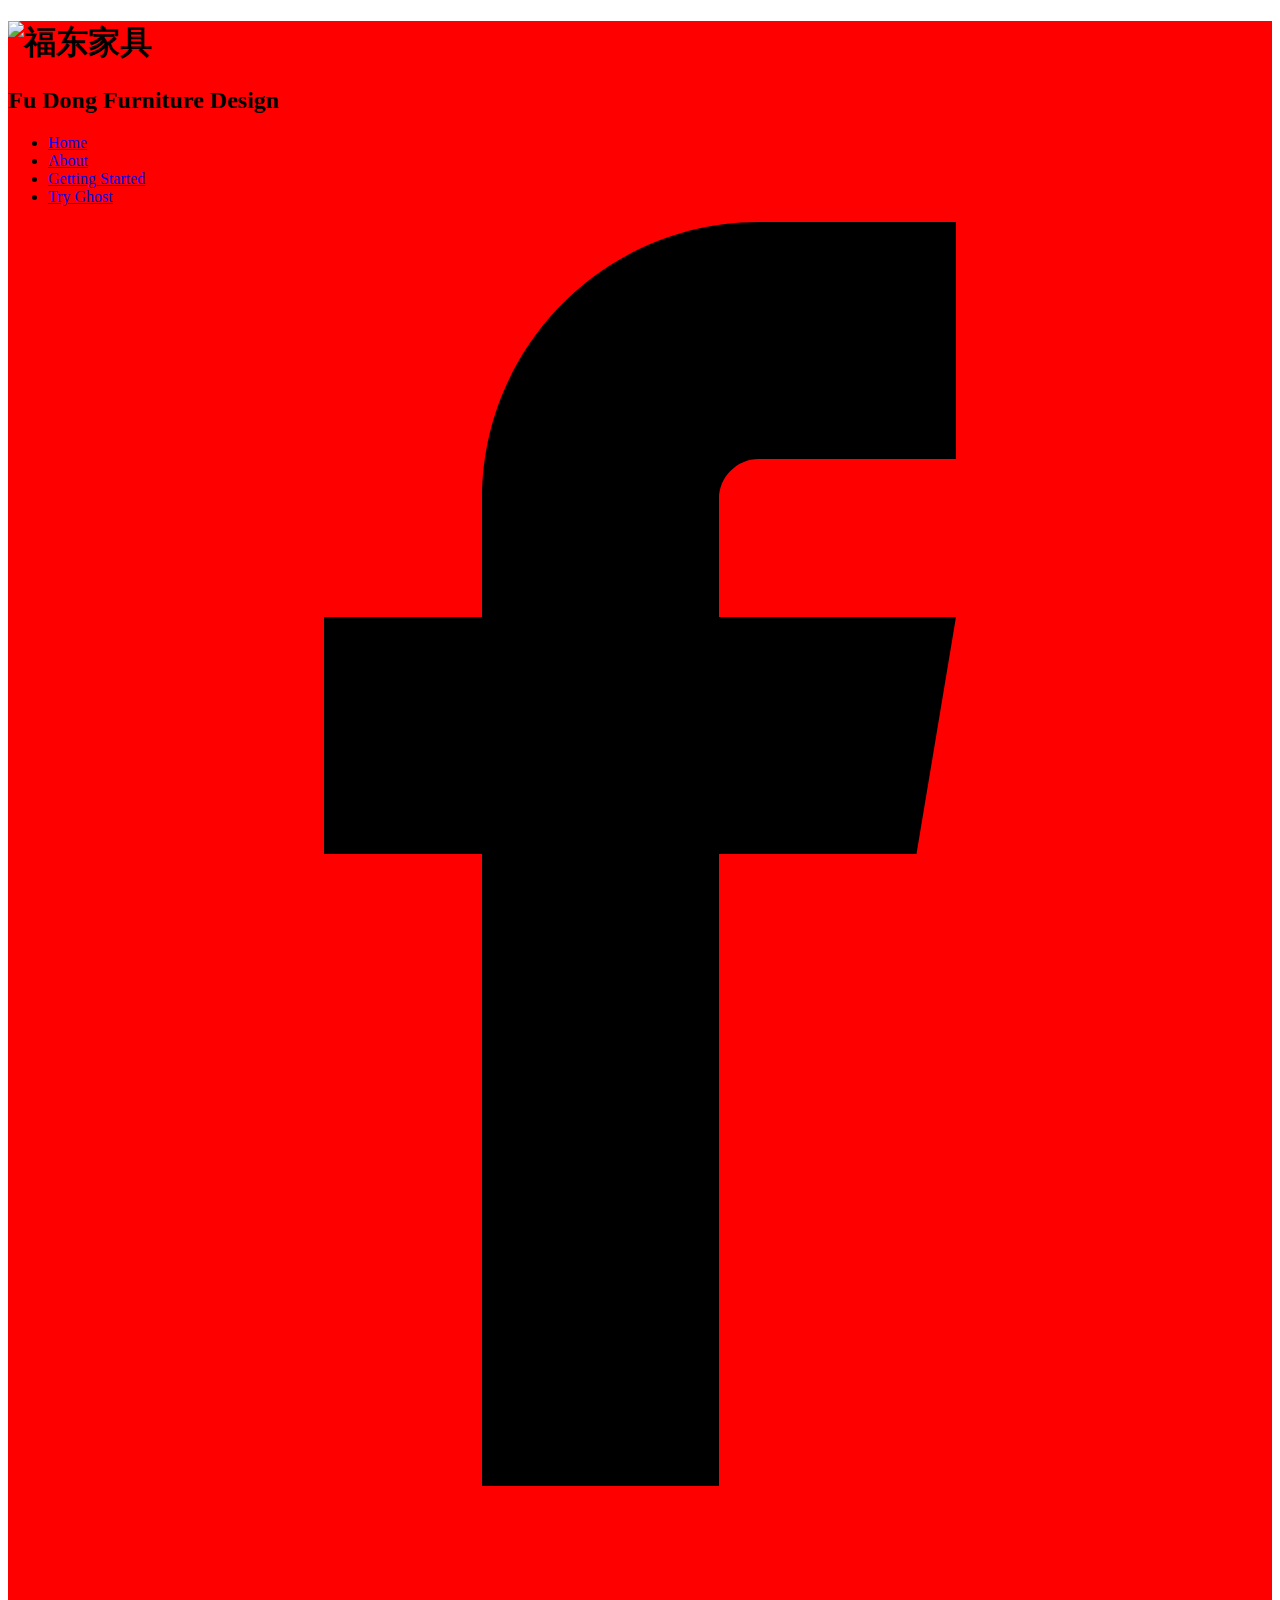
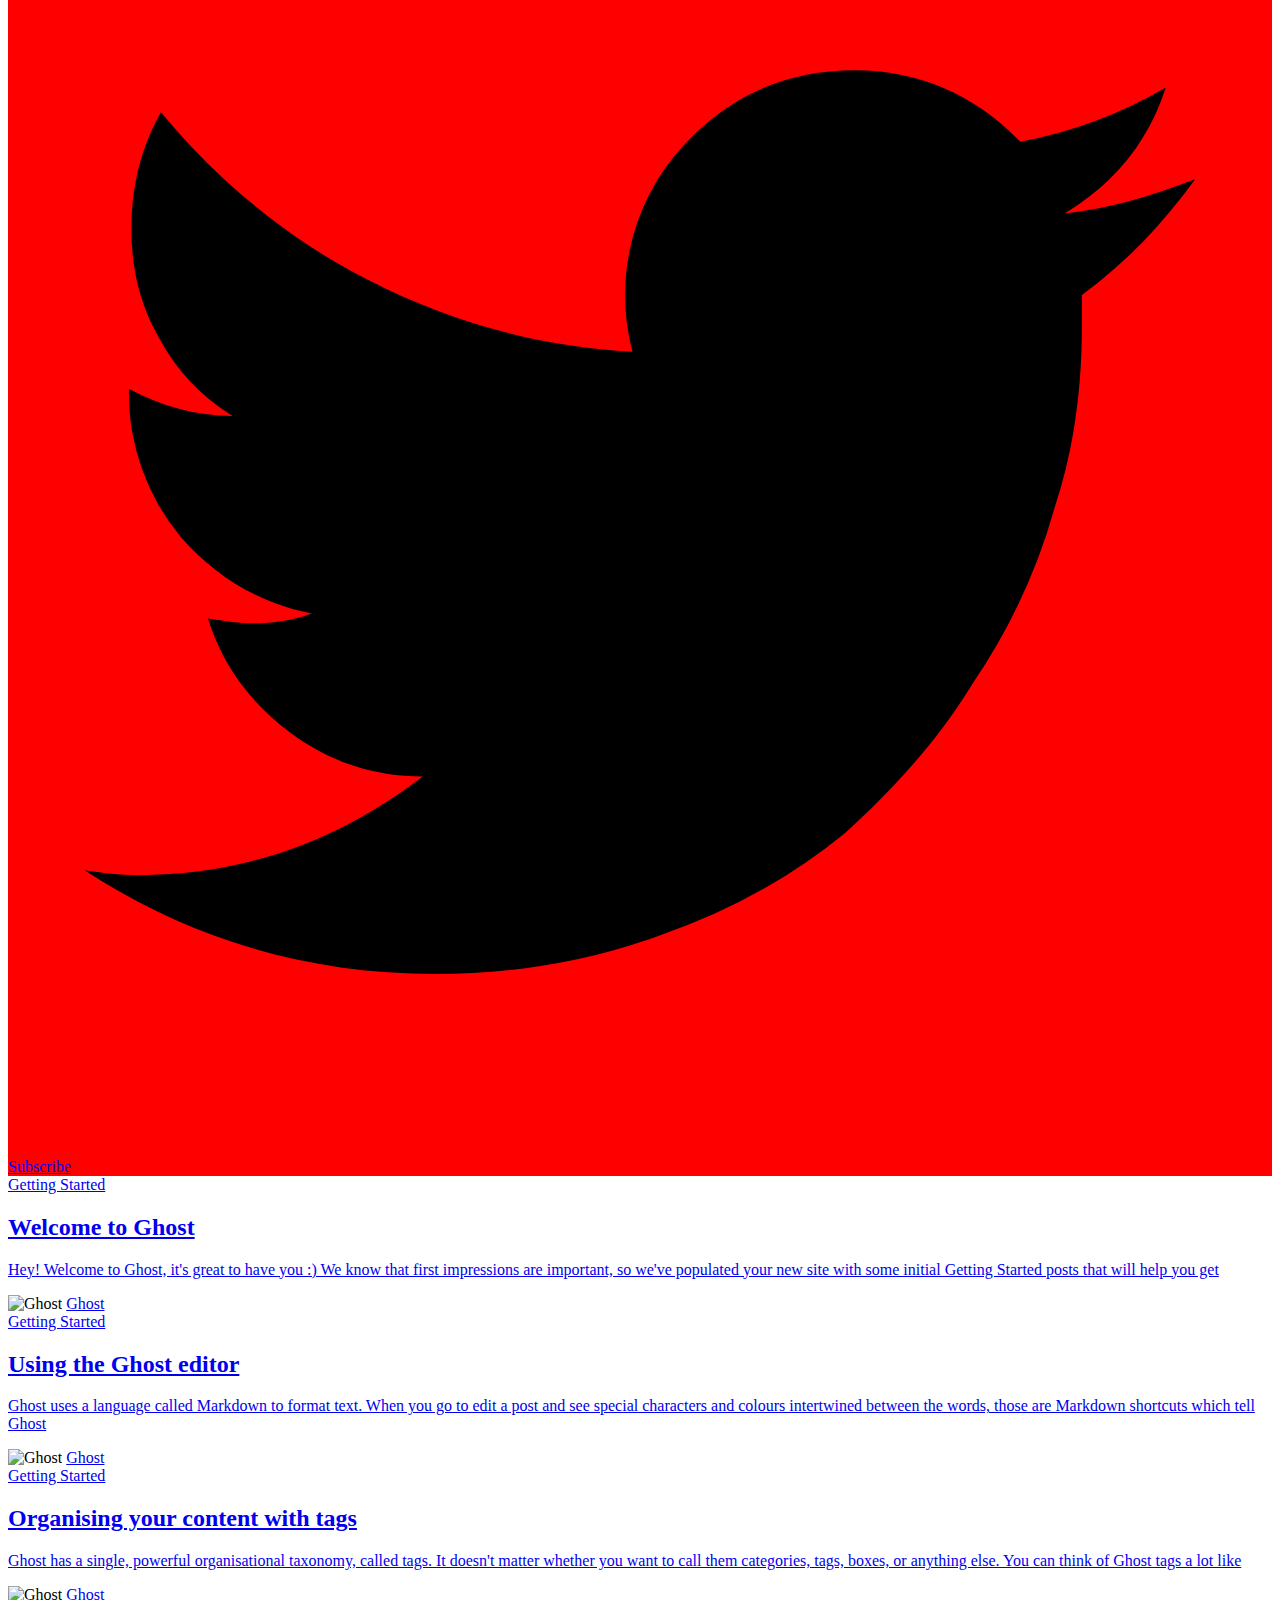
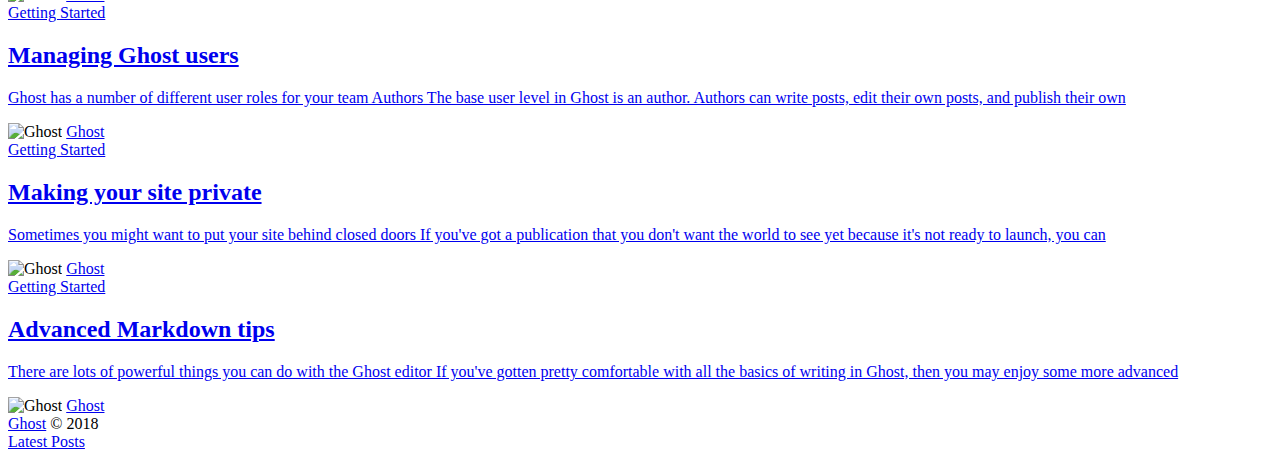
==== index.html @ 780fd65f "Add all" ====
<!DOCTYPE html>
<!-- saved from url=(0022)https://demo.ghost.io/ -->
<html>
<head>
  <meta http-equiv="Content-Type" content="text/html; charset=UTF-8">


  <meta http-equiv="X-UA-Compatible" content="IE=edge">

  <title>福东家具设计</title>
  <meta name="HandheldFriendly" content="True">
  <meta name="viewport" content="width=device-width, initial-scale=1.0">

  <link rel="stylesheet" type="text/css"
        href="https://demo.ghost.io/assets/built/screen.css?v=a11861ad52">

  <meta name="description" content="The professional publishing platform">
  <link rel="shortcut icon" href="https://demo.ghost.io/favicon.png" type="image/png">
  <link rel="canonical" href="https://demo.ghost.io/">
  <meta name="referrer" content="no-referrer-when-downgrade">

  <meta property="og:site_name" content="Ghost">
  <meta property="og:type" content="website">
  <meta property="og:title" content="Ghost">
  <meta property="og:description" content="The professional publishing platform">
  <meta property="og:url" content="https://demo.ghost.io/">
  <meta property="og:image" content="https://demo.ghost.io/content/images/2017/07/blog-cover.jpg">
  <meta property="article:publisher" content="https://www.facebook.com/ghost">
  <meta name="twitter:card" content="summary_large_image">
  <meta name="twitter:title" content="Ghost">
  <meta name="twitter:description" content="The professional publishing platform">
  <meta name="twitter:url" content="https://demo.ghost.io/">
  <meta name="twitter:image" content="https://demo.ghost.io/content/images/2017/07/blog-cover.jpg">
  <meta name="twitter:site" content="@tryghost">
  <meta property="og:image:width" content="2000">
  <meta property="og:image:height" content="666">

  <script type="application/ld+json">
{
    "@context": "https://schema.org",
    "@type": "Website",
    "publisher": {
        "@type": "Organization",
        "name": "Ghost",
        "logo": "https://demo.ghost.io/content/images/2014/09/Ghost-Transparent-for-DARK-BG.png"
    },
    "url": "https://demo.ghost.io/",
    "image": {
        "@type": "ImageObject",
        "url": "https://demo.ghost.io/content/images/2017/07/blog-cover.jpg",
        "width": 2000,
        "height": 666
    },
    "mainEntityOfPage": {
        "@type": "WebPage",
        "@id": "https://demo.ghost.io/"
    },
    "description": "The professional publishing platform"
}
    
  </script>

  <script type="text/javascript"
          src="https://demo.ghost.io/public/ghost-sdk.min.js?v=a11861ad52"></script>
  <script type="text/javascript">
    ghost.init({
      clientId: "ghost-frontend",
      clientSecret: "f84a07a72b17"
    });
  </script>
  <meta name="generator" content="Ghost 1.21">
  <link rel="alternate" type="application/rss+xml" title="Ghost" href="https://demo.ghost.io/rss/">
</head>
<body class="home-template">

<div class="site-wrapper">
  <header class="site-header outer "
          style="background-image: url(/content/images/2017/07/blog-cover.jpg);background: red no-repeat 50%;">
    <div class="inner">
      <div class="site-header-content">
        <h1 class="site-title">
          <img class="site-logo" src="https://demo.ghost.io/content/images/2014/09/Ghost-Transparent-for-DARK-BG.png" alt="福东家具">
        </h1>
        <h2 class="site-description">Fu Dong Furniture Design</h2>
      </div>
      <nav class="site-nav">
        <div class="site-nav-left">
          <ul class="nav" role="menu">
            <li class="nav-home nav-current" role="menuitem"><a
                href="https://demo.ghost.io/">Home</a></li>
            <li class="nav-about" role="menuitem"><a href="https://demo.ghost.io/about/">About</a>
            </li>
            <li class="nav-getting-started" role="menuitem"><a
                href="https://demo.ghost.io/tag/getting-started/">Getting Started</a></li>
            <li class="nav-try-ghost" role="menuitem"><a href="https://ghost.org/">Try Ghost</a>
            </li>
          </ul>

        </div>
        <div class="site-nav-right">
          <div class="social-links">
            <a class="social-link social-link-fb" href="https://www.facebook.com/ghost"
               target="_blank" rel="noopener">
              <svg xmlns="http://www.w3.org/2000/svg" viewBox="0 0 32 32">
                <path
                    d="M19 6h5V0h-5c-3.86 0-7 3.14-7 7v3H8v6h4v16h6V16h5l1-6h-6V7c0-.542.458-1 1-1z"></path>
              </svg>
            </a>
            <a class="social-link social-link-tw" href="https://twitter.com/tryghost"
               target="_blank" rel="noopener">
              <svg xmlns="http://www.w3.org/2000/svg" viewBox="0 0 32 32">
                <path
                    d="M30.063 7.313c-.813 1.125-1.75 2.125-2.875 2.938v.75c0 1.563-.188 3.125-.688 4.625a15.088 15.088 0 0 1-2.063 4.438c-.875 1.438-2 2.688-3.25 3.813a15.015 15.015 0 0 1-4.625 2.563c-1.813.688-3.75 1-5.75 1-3.25 0-6.188-.875-8.875-2.625.438.063.875.125 1.375.125 2.688 0 5.063-.875 7.188-2.5-1.25 0-2.375-.375-3.375-1.125s-1.688-1.688-2.063-2.875c.438.063.813.125 1.125.125.5 0 1-.063 1.5-.25-1.313-.25-2.438-.938-3.313-1.938a5.673 5.673 0 0 1-1.313-3.688v-.063c.813.438 1.688.688 2.625.688a5.228 5.228 0 0 1-1.875-2c-.5-.875-.688-1.813-.688-2.75 0-1.063.25-2.063.75-2.938 1.438 1.75 3.188 3.188 5.25 4.25s4.313 1.688 6.688 1.813a5.579 5.579 0 0 1 1.5-5.438c1.125-1.125 2.5-1.688 4.125-1.688s3.063.625 4.188 1.813a11.48 11.48 0 0 0 3.688-1.375c-.438 1.375-1.313 2.438-2.563 3.188 1.125-.125 2.188-.438 3.313-.875z"></path>
              </svg>
            </a>
          </div>
          <a class="subscribe-button" href="https://demo.ghost.io/#subscribe">Subscribe</a>
        </div>
      </nav>
    </div>
  </header>

  <main id="site-main" class="site-main outer" role="main">
    <div class="inner">

      <div class="post-feed">

        <article class="post-card post tag-getting-started">
          <a class="post-card-image-link" href="https://demo.ghost.io/welcome/">
            <div class="post-card-image"
                 style="background-image: url(https://casper.ghost.org/v1.0.0/images/welcome.jpg)"></div>
          </a>
          <div class="post-card-content">
            <a class="post-card-content-link" href="https://demo.ghost.io/welcome/">
              <header class="post-card-header">
                <span class="post-card-tags">Getting Started</span>
                <h2 class="post-card-title">Welcome to Ghost</h2>
              </header>
              <section class="post-card-excerpt">
                <p>Hey! Welcome to Ghost, it's great to have you :) We know that first impressions
                  are important, so we've populated your new site with some initial Getting Started
                  posts that will help you get</p>
              </section>
            </a>
            <footer class="post-card-meta">
              <img class="author-profile-image" src="https://demo.ghost.io/content/images/2017/07/ghost-icon.png" alt="Ghost">
              <span class="post-card-author"><a href="https://demo.ghost.io/author/ghost/">Ghost</a></span>
            </footer>
          </div>
        </article>


        <article class="post-card post tag-getting-started">
          <a class="post-card-image-link" href="https://demo.ghost.io/the-editor/">
            <div class="post-card-image"
                 style="background-image: url(https://casper.ghost.org/v1.0.0/images/writing.jpg)"></div>
          </a>
          <div class="post-card-content">
            <a class="post-card-content-link" href="https://demo.ghost.io/the-editor/">
              <header class="post-card-header">
                <span class="post-card-tags">Getting Started</span>
                <h2 class="post-card-title">Using the Ghost editor</h2>
              </header>
              <section class="post-card-excerpt">
                <p>Ghost uses a language called Markdown to format text. When you go to edit a post
                  and see special characters and colours intertwined between the words, those are
                  Markdown shortcuts which tell Ghost</p>
              </section>
            </a>
            <footer class="post-card-meta">
              <img class="author-profile-image" src="https://demo.ghost.io/content/images/2017/07/ghost-icon.png" alt="Ghost">
              <span class="post-card-author"><a href="https://demo.ghost.io/author/ghost/">Ghost</a></span>
            </footer>
          </div>
        </article>


        <article class="post-card post tag-getting-started">
          <a class="post-card-image-link" href="https://demo.ghost.io/using-tags/">
            <div class="post-card-image"
                 style="background-image: url(https://casper.ghost.org/v1.0.0/images/tags.jpg)"></div>
          </a>
          <div class="post-card-content">
            <a class="post-card-content-link" href="https://demo.ghost.io/using-tags/">
              <header class="post-card-header">
                <span class="post-card-tags">Getting Started</span>
                <h2 class="post-card-title">Organising your content with tags</h2>
              </header>
              <section class="post-card-excerpt">
                <p>Ghost has a single, powerful organisational taxonomy, called tags. It doesn't
                  matter whether you want to call them categories, tags, boxes, or anything else.
                  You can think of Ghost tags a lot like</p>
              </section>
            </a>
            <footer class="post-card-meta">
              <img class="author-profile-image" src="https://demo.ghost.io/content/images/2017/07/ghost-icon.png" alt="Ghost">
              <span class="post-card-author"><a href="https://demo.ghost.io/author/ghost/">Ghost</a></span>
            </footer>
          </div>
        </article>


        <article class="post-card post tag-getting-started">
          <a class="post-card-image-link" href="https://demo.ghost.io/managing-users/">
            <div class="post-card-image"
                 style="background-image: url(https://casper.ghost.org/v1.0.0/images/team.jpg)"></div>
          </a>
          <div class="post-card-content">
            <a class="post-card-content-link" href="https://demo.ghost.io/managing-users/">
              <header class="post-card-header">
                <span class="post-card-tags">Getting Started</span>
                <h2 class="post-card-title">Managing Ghost users</h2>
              </header>
              <section class="post-card-excerpt">
                <p>Ghost has a number of different user roles for your team Authors The base user
                  level in Ghost is an author. Authors can write posts, edit their own posts, and
                  publish their own</p>
              </section>
            </a>
            <footer class="post-card-meta">
              <img class="author-profile-image" src="https://demo.ghost.io/content/images/2017/07/ghost-icon.png" alt="Ghost">
              <span class="post-card-author"><a href="https://demo.ghost.io/author/ghost/">Ghost</a></span>
            </footer>
          </div>
        </article>


        <article class="post-card post tag-getting-started">
          <a class="post-card-image-link" href="https://demo.ghost.io/private-sites/">
            <div class="post-card-image"
                 style="background-image: url(https://casper.ghost.org/v1.0.0/images/locked.jpg)"></div>
          </a>
          <div class="post-card-content">
            <a class="post-card-content-link" href="https://demo.ghost.io/private-sites/">
              <header class="post-card-header">
                <span class="post-card-tags">Getting Started</span>
                <h2 class="post-card-title">Making your site private</h2>
              </header>
              <section class="post-card-excerpt">
                <p>Sometimes you might want to put your site behind closed doors If you've got a
                  publication that you don't want the world to see yet because it's not ready to
                  launch, you can</p>
              </section>
            </a>
            <footer class="post-card-meta">
              <img class="author-profile-image" src="https://demo.ghost.io/content/images/2017/07/ghost-icon.png" alt="Ghost">
              <span class="post-card-author"><a href="https://demo.ghost.io/author/ghost/">Ghost</a></span>
            </footer>
          </div>
        </article>


        <article class="post-card post tag-getting-started">
          <a class="post-card-image-link" href="https://demo.ghost.io/advanced-markdown/">
            <div class="post-card-image"
                 style="background-image: url(https://casper.ghost.org/v1.0.0/images/advanced.jpg)"></div>
          </a>
          <div class="post-card-content">
            <a class="post-card-content-link" href="https://demo.ghost.io/advanced-markdown/">
              <header class="post-card-header">
                <span class="post-card-tags">Getting Started</span>
                <h2 class="post-card-title">Advanced Markdown tips</h2>
              </header>
              <section class="post-card-excerpt">
                <p>There are lots of powerful things you can do with the Ghost editor If you've
                  gotten pretty comfortable with all the basics of writing in Ghost, then you may
                  enjoy some more advanced</p>
              </section>
            </a>
            <footer class="post-card-meta">
              <img class="author-profile-image" src="https://demo.ghost.io/content/images/2017/07/ghost-icon.png" alt="Ghost">
              <span class="post-card-author"><a href="https://demo.ghost.io/author/ghost/">Ghost</a></span>
            </footer>
          </div>
        </article>
      </div>

    </div>
  </main>


  <footer class="site-footer outer">
    <div class="site-footer-content inner">
      <section class="copyright"><a href="https://demo.ghost.io/">Ghost</a> © 2018</section>
      <nav class="site-footer-nav">
        <a href="https://demo.ghost.io/">Latest Posts</a>
      </nav>
    </div>
  </footer>

</div>

<script src="https://code.jquery.com/jquery-3.2.1.min.js"
        integrity="sha256-hwg4gsxgFZhOsEEamdOYGBf13FyQuiTwlAQgxVSNgt4=" crossorigin="anonymous">
</script>
<script type="text/javascript"
        src="https://demo.ghost.io/assets/js/jquery.fitvids.js?v=a11861ad52"></script>

<script>
  var maxPages = parseInt('1');
</script>
<script src="https://demo.ghost.io/assets/js/infinitescroll.js?v=a11861ad52"></script>


</body>
</html>
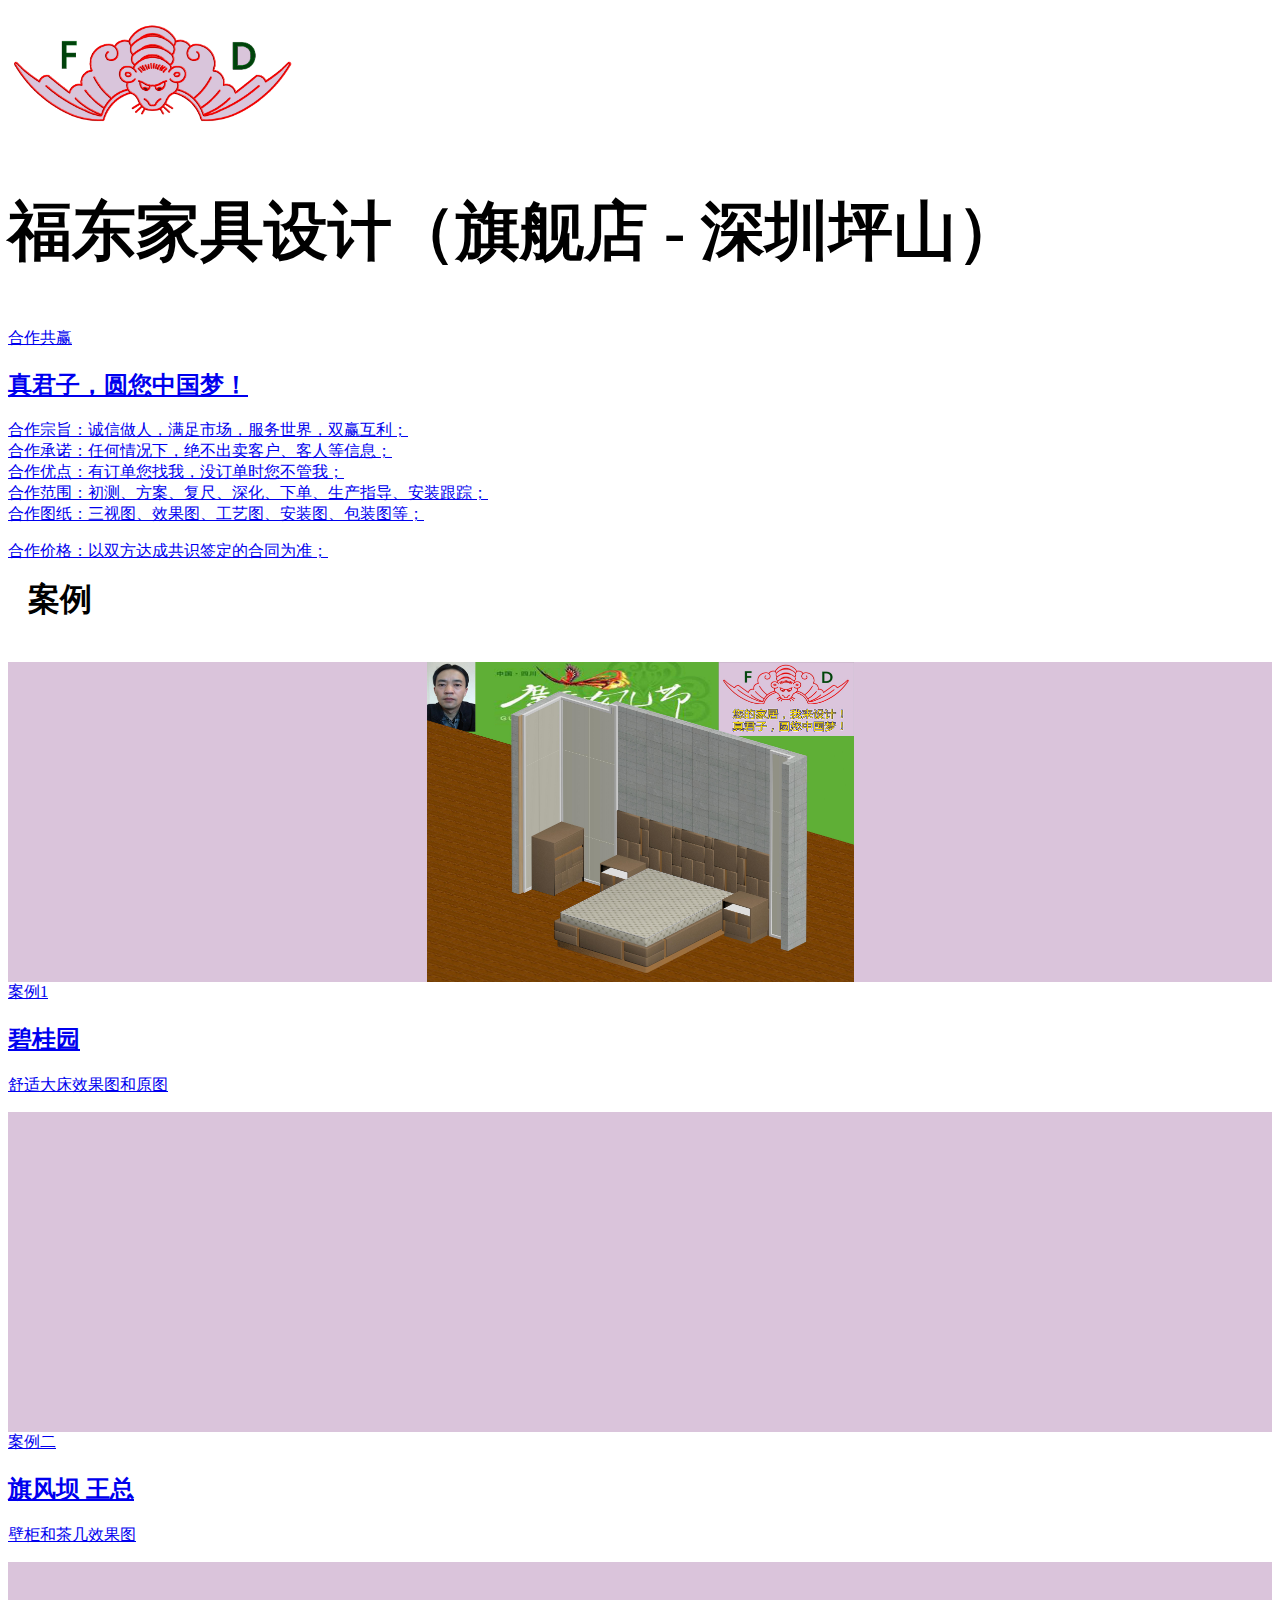
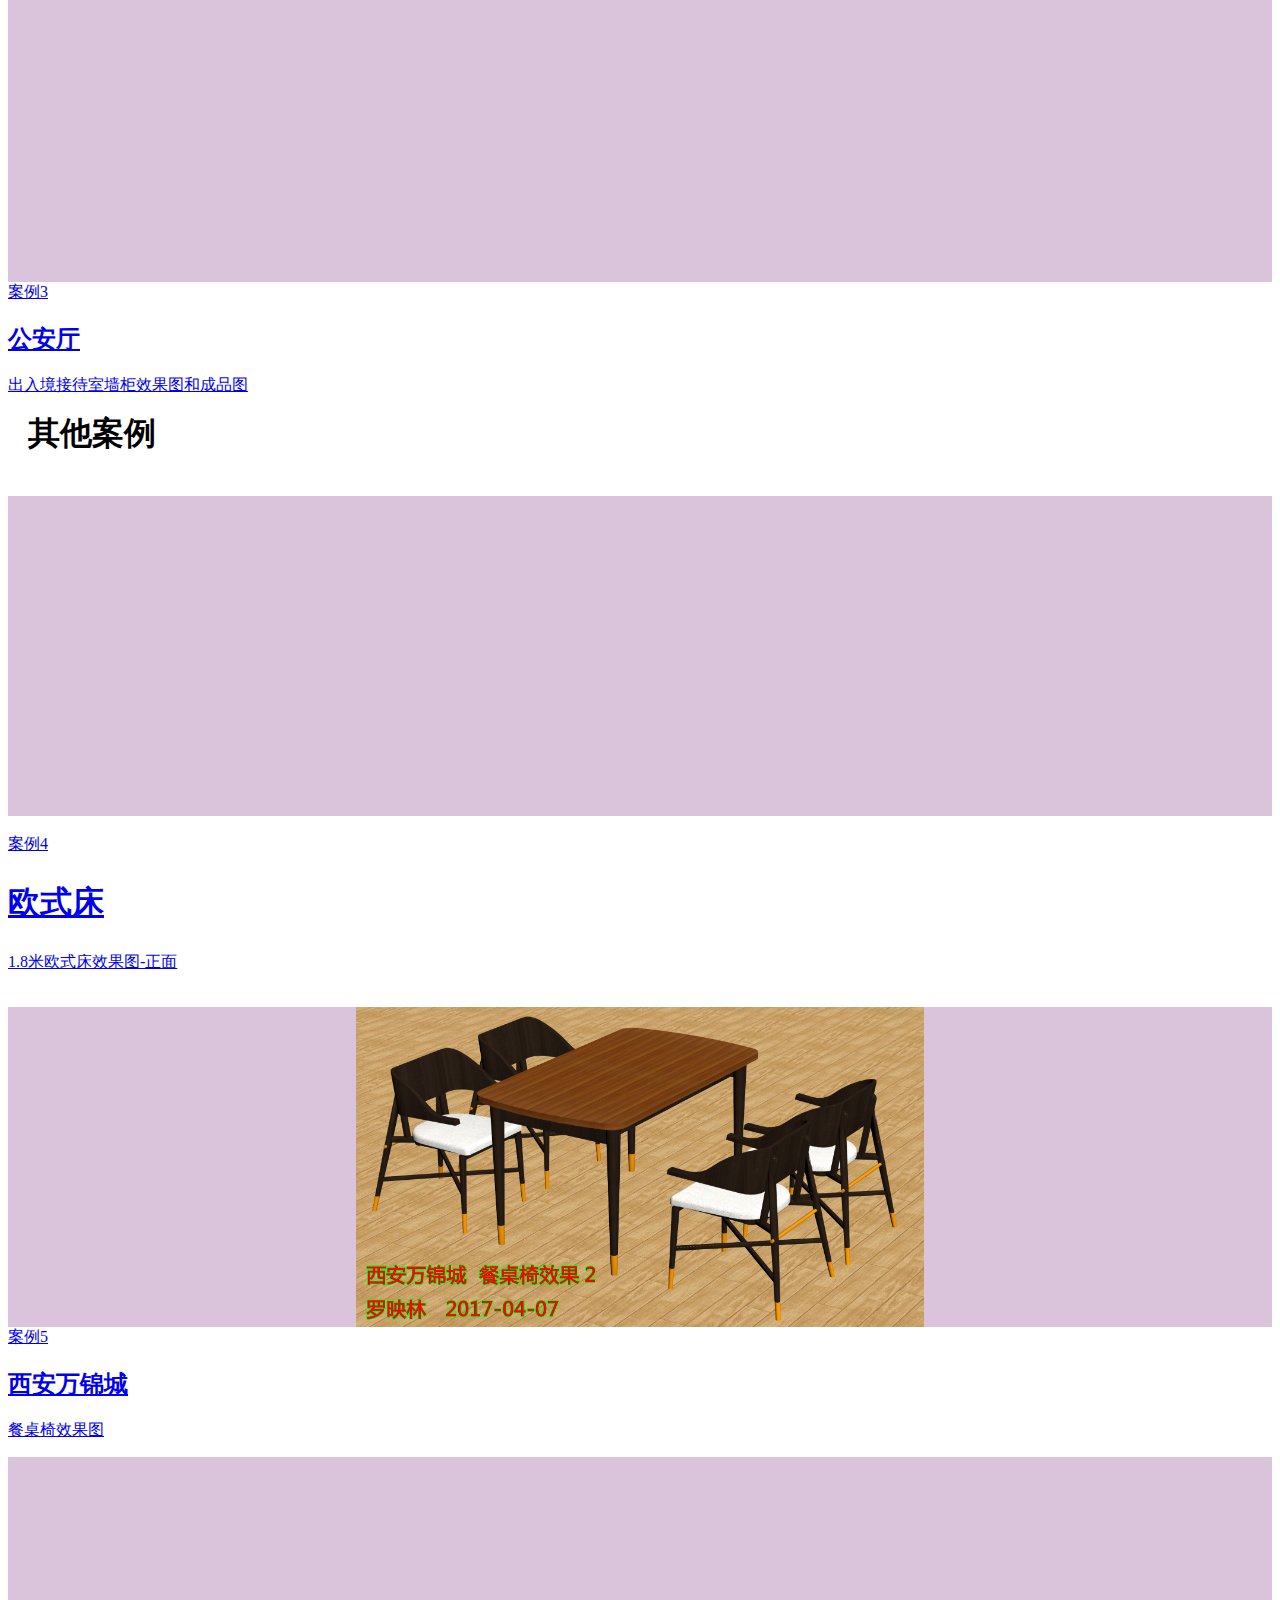
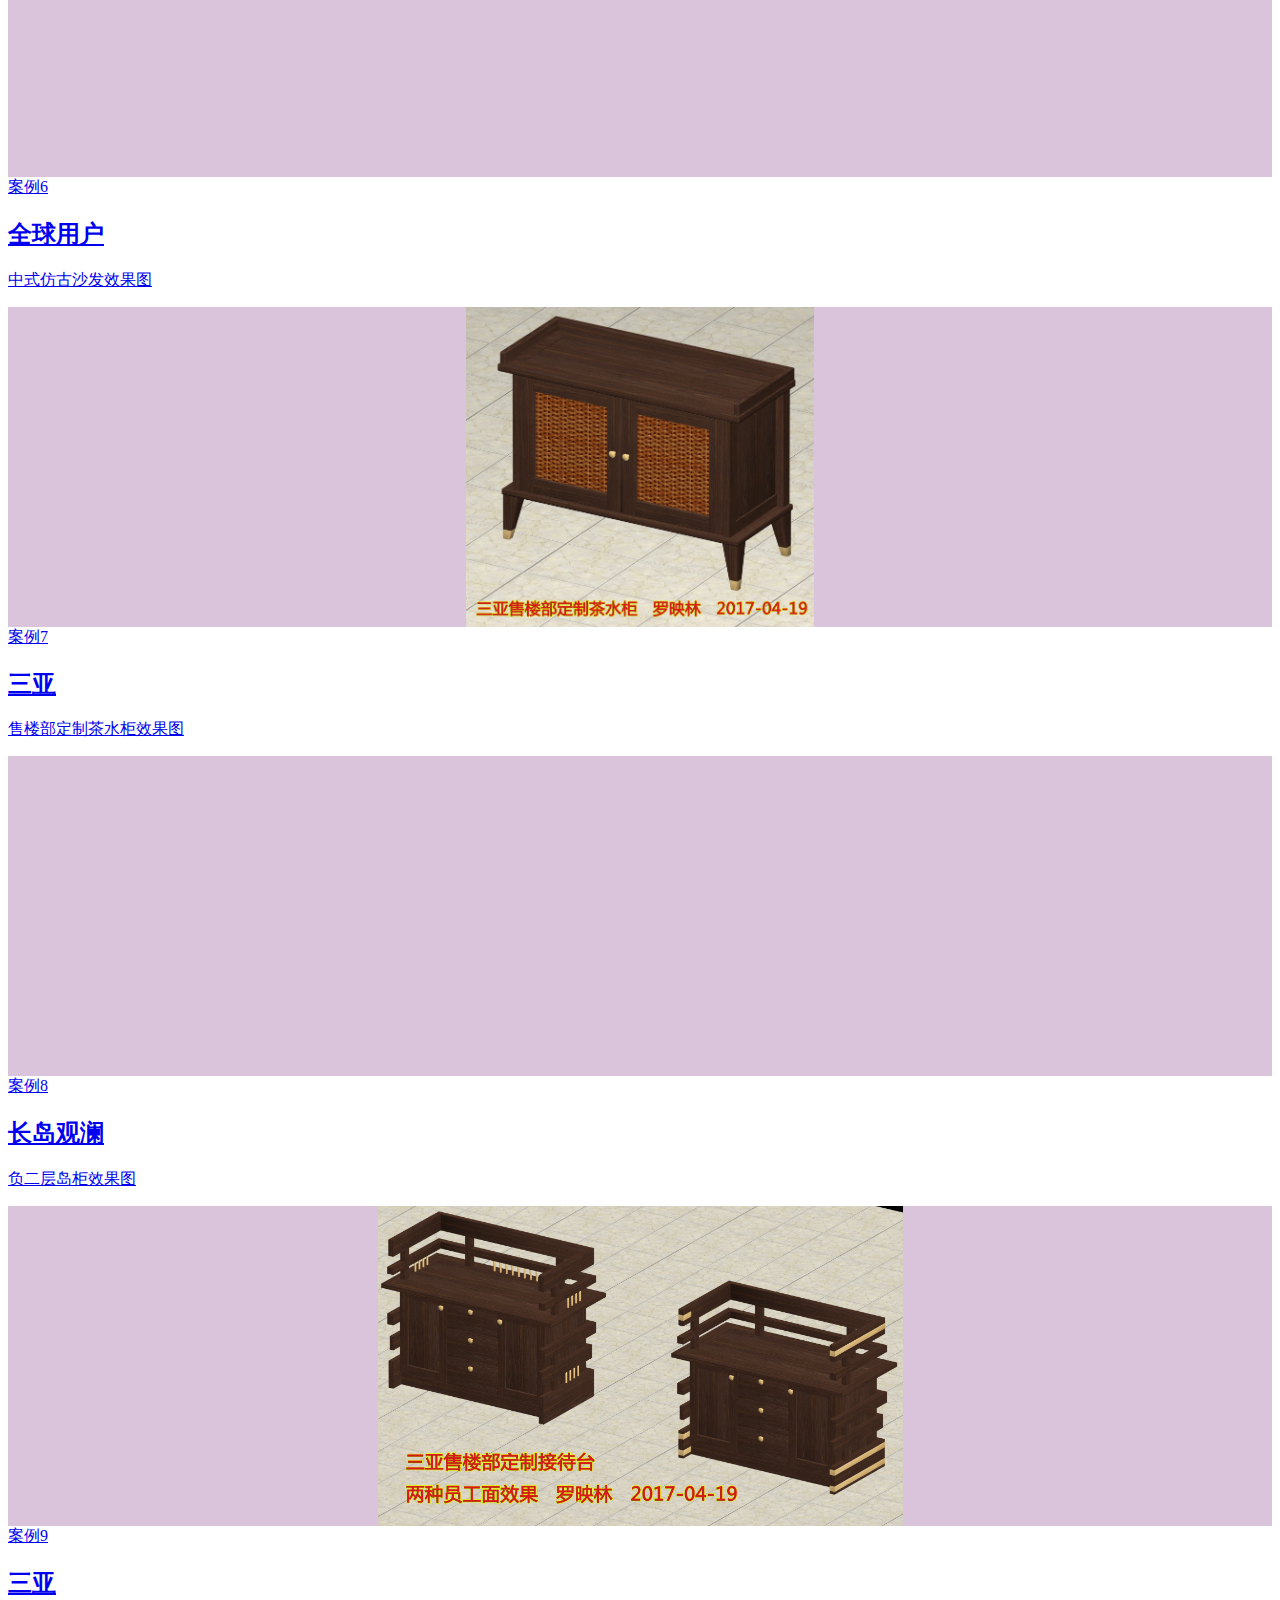
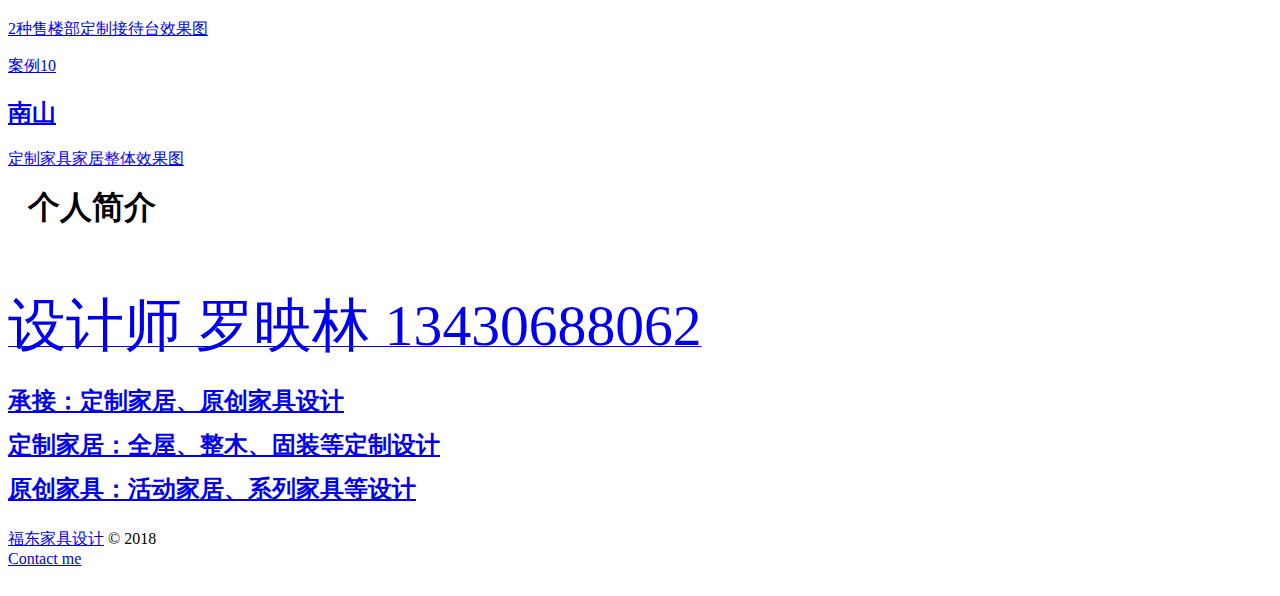
==== commit 956843e4: "Update index.html" ====
--- a/index.html
+++ b/index.html
@@ -1,122 +1,81 @@
 <!DOCTYPE html>
-<!-- saved from url=(0022)https://demo.ghost.io/ -->
 <html>
 <head>
   <meta http-equiv="Content-Type" content="text/html; charset=UTF-8">
-
-
   <meta http-equiv="X-UA-Compatible" content="IE=edge">
-
   <title>福东家具设计</title>
   <meta name="HandheldFriendly" content="True">
   <meta name="viewport" content="width=device-width, initial-scale=1.0">
-
-  <link rel="stylesheet" type="text/css"
-        href="https://demo.ghost.io/assets/built/screen.css?v=a11861ad52">
-
+  <link rel="stylesheet" type="text/css" href="https://demo.ghost.io/assets/built/screen.css?v=a11861ad52">
   <meta name="description" content="The professional publishing platform">
-  <link rel="shortcut icon" href="https://demo.ghost.io/favicon.png" type="image/png">
-  <link rel="canonical" href="https://demo.ghost.io/">
+  <link rel="shortcut icon" href="./images/favicon.jpg" type="image/png">
   <meta name="referrer" content="no-referrer-when-downgrade">
-
-  <meta property="og:site_name" content="Ghost">
-  <meta property="og:type" content="website">
-  <meta property="og:title" content="Ghost">
-  <meta property="og:description" content="The professional publishing platform">
-  <meta property="og:url" content="https://demo.ghost.io/">
-  <meta property="og:image" content="https://demo.ghost.io/content/images/2017/07/blog-cover.jpg">
-  <meta property="article:publisher" content="https://www.facebook.com/ghost">
-  <meta name="twitter:card" content="summary_large_image">
-  <meta name="twitter:title" content="Ghost">
-  <meta name="twitter:description" content="The professional publishing platform">
-  <meta name="twitter:url" content="https://demo.ghost.io/">
-  <meta name="twitter:image" content="https://demo.ghost.io/content/images/2017/07/blog-cover.jpg">
-  <meta name="twitter:site" content="@tryghost">
   <meta property="og:image:width" content="2000">
   <meta property="og:image:height" content="666">
-
-  <script type="application/ld+json">
-{
-    "@context": "https://schema.org",
-    "@type": "Website",
-    "publisher": {
-        "@type": "Organization",
-        "name": "Ghost",
-        "logo": "https://demo.ghost.io/content/images/2014/09/Ghost-Transparent-for-DARK-BG.png"
-    },
-    "url": "https://demo.ghost.io/",
-    "image": {
-        "@type": "ImageObject",
-        "url": "https://demo.ghost.io/content/images/2017/07/blog-cover.jpg",
-        "width": 2000,
-        "height": 666
-    },
-    "mainEntityOfPage": {
-        "@type": "WebPage",
-        "@id": "https://demo.ghost.io/"
-    },
-    "description": "The professional publishing platform"
-}
-    
-  </script>
-
-  <script type="text/javascript"
-          src="https://demo.ghost.io/public/ghost-sdk.min.js?v=a11861ad52"></script>
-  <script type="text/javascript">
-    ghost.init({
-      clientId: "ghost-frontend",
-      clientSecret: "f84a07a72b17"
-    });
-  </script>
   <meta name="generator" content="Ghost 1.21">
-  <link rel="alternate" type="application/rss+xml" title="Ghost" href="https://demo.ghost.io/rss/">
+  <style type="text/css">
+.case1:hover 
+{
+	background-image: url('./images/case1/bed-origin.jpg') !important;
+}
+.case2:hover 
+{
+	background-image: url('./images/case2/desk.jpg') !important;
+}
+.case3:hover 
+{
+	background-image: url('./images/case3/curpboard-done.jpg') !important;
+}
+.post-card-image 
+{
+	background: #dac4db no-repeat 50%;
+}
+.post-card-item 
+{
+	flex: 1 1 40% !important;
+}
+.post-card-image-item
+{
+	background-size:contain;
+	height: 320px !important;
+}
+.post-card-item-more
+{
+	flex: 1 1 30% !important;
+}
+.case-title
+{
+	width: 100%;
+	margin: 0 20px 40px;
+}
+.post-card:hover 
+{
+	box-shadow: rgba(39,44,49,0.06) 8px 14px 38px, rgba(39, 44, 49, 0.03) 1px 3px 8px;
+    transition: none;
+    transform: none;
+}
+.header-bg
+{
+	-webkit-filter: blur(16px);
+	-moz-filter: blur(16px);
+	-o-filter: blur(16px);
+	-ms-filter: blur(16px);
+	filter: blur(16px);
+}
+  </style>
+
 </head>
 <body class="home-template">
-
 <div class="site-wrapper">
-  <header class="site-header outer "
-          style="background-image: url(/content/images/2017/07/blog-cover.jpg);background: red no-repeat 50%;">
+  <header class="site-header outer" style="position: relative">
+	<div class="header-bg" style="position:absolute;top:0;left:0;height:100%;width:100%;background-image: url('./images/case3/cupboard.jpg');background-size: cover"></div>
     <div class="inner">
       <div class="site-header-content">
         <h1 class="site-title">
-          <img class="site-logo" src="https://demo.ghost.io/content/images/2014/09/Ghost-Transparent-for-DARK-BG.png" alt="福东家具">
+          <img class="site-logo" src="./images/logo.png" alt="福东家具" style="max-height:105px">
         </h1>
-        <h2 class="site-description">Fu Dong Furniture Design</h2>
+        <h2 class="site-description" style="font-size: 4rem">福东家具设计（旗舰店 - 深圳坪山）</h2>
       </div>
-      <nav class="site-nav">
-        <div class="site-nav-left">
-          <ul class="nav" role="menu">
-            <li class="nav-home nav-current" role="menuitem"><a
-                href="https://demo.ghost.io/">Home</a></li>
-            <li class="nav-about" role="menuitem"><a href="https://demo.ghost.io/about/">About</a>
-            </li>
-            <li class="nav-getting-started" role="menuitem"><a
-                href="https://demo.ghost.io/tag/getting-started/">Getting Started</a></li>
-            <li class="nav-try-ghost" role="menuitem"><a href="https://ghost.org/">Try Ghost</a>
-            </li>
-          </ul>
-
-        </div>
-        <div class="site-nav-right">
-          <div class="social-links">
-            <a class="social-link social-link-fb" href="https://www.facebook.com/ghost"
-               target="_blank" rel="noopener">
-              <svg xmlns="http://www.w3.org/2000/svg" viewBox="0 0 32 32">
-                <path
-                    d="M19 6h5V0h-5c-3.86 0-7 3.14-7 7v3H8v6h4v16h6V16h5l1-6h-6V7c0-.542.458-1 1-1z"></path>
-              </svg>
-            </a>
-            <a class="social-link social-link-tw" href="https://twitter.com/tryghost"
-               target="_blank" rel="noopener">
-              <svg xmlns="http://www.w3.org/2000/svg" viewBox="0 0 32 32">
-                <path
-                    d="M30.063 7.313c-.813 1.125-1.75 2.125-2.875 2.938v.75c0 1.563-.188 3.125-.688 4.625a15.088 15.088 0 0 1-2.063 4.438c-.875 1.438-2 2.688-3.25 3.813a15.015 15.015 0 0 1-4.625 2.563c-1.813.688-3.75 1-5.75 1-3.25 0-6.188-.875-8.875-2.625.438.063.875.125 1.375.125 2.688 0 5.063-.875 7.188-2.5-1.25 0-2.375-.375-3.375-1.125s-1.688-1.688-2.063-2.875c.438.063.813.125 1.125.125.5 0 1-.063 1.5-.25-1.313-.25-2.438-.938-3.313-1.938a5.673 5.673 0 0 1-1.313-3.688v-.063c.813.438 1.688.688 2.625.688a5.228 5.228 0 0 1-1.875-2c-.5-.875-.688-1.813-.688-2.75 0-1.063.25-2.063.75-2.938 1.438 1.75 3.188 3.188 5.25 4.25s4.313 1.688 6.688 1.813a5.579 5.579 0 0 1 1.5-5.438c1.125-1.125 2.5-1.688 4.125-1.688s3.063.625 4.188 1.813a11.48 11.48 0 0 0 3.688-1.375c-.438 1.375-1.313 2.438-2.563 3.188 1.125-.125 2.188-.438 3.313-.875z"></path>
-              </svg>
-            </a>
-          </div>
-          <a class="subscribe-button" href="https://demo.ghost.io/#subscribe">Subscribe</a>
-        </div>
-      </nav>
     </div>
   </header>
 
@@ -128,179 +87,237 @@
         <article class="post-card post tag-getting-started">
           <a class="post-card-image-link" href="https://demo.ghost.io/welcome/">
             <div class="post-card-image"
-                 style="background-image: url(https://casper.ghost.org/v1.0.0/images/welcome.jpg)"></div>
-          </a>
-          <div class="post-card-content">
-            <a class="post-card-content-link" href="https://demo.ghost.io/welcome/">
-              <header class="post-card-header">
-                <span class="post-card-tags">Getting Started</span>
-                <h2 class="post-card-title">Welcome to Ghost</h2>
-              </header>
-              <section class="post-card-excerpt">
-                <p>Hey! Welcome to Ghost, it's great to have you :) We know that first impressions
-                  are important, so we've populated your new site with some initial Getting Started
-                  posts that will help you get</p>
-              </section>
-            </a>
-            <footer class="post-card-meta">
-              <img class="author-profile-image" src="https://demo.ghost.io/content/images/2017/07/ghost-icon.png" alt="Ghost">
-              <span class="post-card-author"><a href="https://demo.ghost.io/author/ghost/">Ghost</a></span>
-            </footer>
-          </div>
-        </article>
-
-
-        <article class="post-card post tag-getting-started">
+                 style="background-image: url(./images/logo.jpeg);background-size: calc(100% + 4px) calc(100% + 4px);background-position: -1px -1px;"></div>
+          </a>
+          <div class="post-card-content" style="flex: 0 1 600px">
+            <a class="post-card-content-link" href="#">
+              <header class="post-card-header">
+                <span class="post-card-tags">合作共赢</span>
+                <h2 class="post-card-title">真君子，圆您中国梦！</h2>
+              </header>
+              <section class="post-card-excerpt" style="font-family: inherit">
+                <p style="margin: 0">合作宗旨：诚信做人，满足市场，服务世界，双赢互利；</p>
+				<p style="margin: 0">合作承诺：任何情况下，绝不出卖客户、客人等信息；</p>
+				<p style="margin: 0">合作优点：有订单您找我，没订单时您不管我；</p>
+				<p style="margin: 0">合作范围：初测、方案、复尺、深化、下单、生产指导、安装跟踪；</p>
+				<p style="margin: 0">合作图纸：三视图、效果图、工艺图、安装图、包装图等；</p>
+				<p>合作价格：以双方达成共识签定的合同为准；</p>
+              </section>
+            </a>
+          </div>
+        </article>
+
+		<h1 class="case-title">案例</h1>
+		<!-- case 1 -->
+		<article class="post-card post-card-item  post tag-getting-started">
+          <a class="post-card-image-link" href="https://demo.ghost.io/private-sites/">
+            <div class="post-card-image case1 post-card-image-item"
+                 style="background-image: url(./images/case1/bed.jpg);"></div>
+          </a>
+          <div class="post-card-content">
+            <a class="post-card-content-link" href="https://demo.ghost.io/private-sites/">
+              <header class="post-card-header">
+                <span class="post-card-tags">案例1</span>
+                <h2 class="post-card-title">碧桂园</h2>
+              </header>
+              <section class="post-card-excerpt">
+                <p>舒适大床效果图和原图</p>
+              </section>
+            </a>
+          </div>
+        </article>
+
+		<!-- case 2 -->
+        <article class="post-card post-card-item  post tag-getting-started">
+          <a class="post-card-image-link" href="#">
+            <div class="post-card-image case2 post-card-image-item"
+                 style="background-image: url(./images/case2/cupboard.jpg);"></div>
+          </a>
+          <div class="post-card-content">
+            <a class="post-card-content-link" href="#">
+              <header class="post-card-header">
+                <span class="post-card-tags">案例二</span>
+                <h2 class="post-card-title">旗风坝 王总</h2>
+              </header>
+              <section class="post-card-excerpt">
+                <p>壁柜和茶几效果图</p>
+              </section>
+            </a>
+          </div>
+        </article>
+
+		<!-- case 3 -->
+        <article class="post-card post-card-item  post tag-getting-started">
           <a class="post-card-image-link" href="https://demo.ghost.io/the-editor/">
-            <div class="post-card-image"
-                 style="background-image: url(https://casper.ghost.org/v1.0.0/images/writing.jpg)"></div>
-          </a>
-          <div class="post-card-content">
-            <a class="post-card-content-link" href="https://demo.ghost.io/the-editor/">
-              <header class="post-card-header">
-                <span class="post-card-tags">Getting Started</span>
-                <h2 class="post-card-title">Using the Ghost editor</h2>
-              </header>
-              <section class="post-card-excerpt">
-                <p>Ghost uses a language called Markdown to format text. When you go to edit a post
-                  and see special characters and colours intertwined between the words, those are
-                  Markdown shortcuts which tell Ghost</p>
-              </section>
-            </a>
-            <footer class="post-card-meta">
-              <img class="author-profile-image" src="https://demo.ghost.io/content/images/2017/07/ghost-icon.png" alt="Ghost">
-              <span class="post-card-author"><a href="https://demo.ghost.io/author/ghost/">Ghost</a></span>
-            </footer>
-          </div>
-        </article>
-
-
-        <article class="post-card post tag-getting-started">
-          <a class="post-card-image-link" href="https://demo.ghost.io/using-tags/">
-            <div class="post-card-image"
-                 style="background-image: url(https://casper.ghost.org/v1.0.0/images/tags.jpg)"></div>
-          </a>
-          <div class="post-card-content">
-            <a class="post-card-content-link" href="https://demo.ghost.io/using-tags/">
-              <header class="post-card-header">
-                <span class="post-card-tags">Getting Started</span>
-                <h2 class="post-card-title">Organising your content with tags</h2>
-              </header>
-              <section class="post-card-excerpt">
-                <p>Ghost has a single, powerful organisational taxonomy, called tags. It doesn't
-                  matter whether you want to call them categories, tags, boxes, or anything else.
-                  You can think of Ghost tags a lot like</p>
-              </section>
-            </a>
-            <footer class="post-card-meta">
-              <img class="author-profile-image" src="https://demo.ghost.io/content/images/2017/07/ghost-icon.png" alt="Ghost">
-              <span class="post-card-author"><a href="https://demo.ghost.io/author/ghost/">Ghost</a></span>
-            </footer>
-          </div>
-        </article>
-
-
-        <article class="post-card post tag-getting-started">
-          <a class="post-card-image-link" href="https://demo.ghost.io/managing-users/">
-            <div class="post-card-image"
-                 style="background-image: url(https://casper.ghost.org/v1.0.0/images/team.jpg)"></div>
-          </a>
-          <div class="post-card-content">
-            <a class="post-card-content-link" href="https://demo.ghost.io/managing-users/">
-              <header class="post-card-header">
-                <span class="post-card-tags">Getting Started</span>
-                <h2 class="post-card-title">Managing Ghost users</h2>
-              </header>
-              <section class="post-card-excerpt">
-                <p>Ghost has a number of different user roles for your team Authors The base user
-                  level in Ghost is an author. Authors can write posts, edit their own posts, and
-                  publish their own</p>
-              </section>
-            </a>
-            <footer class="post-card-meta">
-              <img class="author-profile-image" src="https://demo.ghost.io/content/images/2017/07/ghost-icon.png" alt="Ghost">
-              <span class="post-card-author"><a href="https://demo.ghost.io/author/ghost/">Ghost</a></span>
-            </footer>
-          </div>
-        </article>
-
-
-        <article class="post-card post tag-getting-started">
-          <a class="post-card-image-link" href="https://demo.ghost.io/private-sites/">
-            <div class="post-card-image"
-                 style="background-image: url(https://casper.ghost.org/v1.0.0/images/locked.jpg)"></div>
-          </a>
-          <div class="post-card-content">
-            <a class="post-card-content-link" href="https://demo.ghost.io/private-sites/">
-              <header class="post-card-header">
-                <span class="post-card-tags">Getting Started</span>
-                <h2 class="post-card-title">Making your site private</h2>
-              </header>
-              <section class="post-card-excerpt">
-                <p>Sometimes you might want to put your site behind closed doors If you've got a
-                  publication that you don't want the world to see yet because it's not ready to
-                  launch, you can</p>
-              </section>
-            </a>
-            <footer class="post-card-meta">
-              <img class="author-profile-image" src="https://demo.ghost.io/content/images/2017/07/ghost-icon.png" alt="Ghost">
-              <span class="post-card-author"><a href="https://demo.ghost.io/author/ghost/">Ghost</a></span>
-            </footer>
-          </div>
-        </article>
-
-
-        <article class="post-card post tag-getting-started">
-          <a class="post-card-image-link" href="https://demo.ghost.io/advanced-markdown/">
-            <div class="post-card-image"
-                 style="background-image: url(https://casper.ghost.org/v1.0.0/images/advanced.jpg)"></div>
-          </a>
-          <div class="post-card-content">
-            <a class="post-card-content-link" href="https://demo.ghost.io/advanced-markdown/">
-              <header class="post-card-header">
-                <span class="post-card-tags">Getting Started</span>
-                <h2 class="post-card-title">Advanced Markdown tips</h2>
-              </header>
-              <section class="post-card-excerpt">
-                <p>There are lots of powerful things you can do with the Ghost editor If you've
-                  gotten pretty comfortable with all the basics of writing in Ghost, then you may
-                  enjoy some more advanced</p>
-              </section>
-            </a>
-            <footer class="post-card-meta">
-              <img class="author-profile-image" src="https://demo.ghost.io/content/images/2017/07/ghost-icon.png" alt="Ghost">
-              <span class="post-card-author"><a href="https://demo.ghost.io/author/ghost/">Ghost</a></span>
-            </footer>
+            <div class="post-card-image case3 post-card-image-item"
+                 style="background-image: url(./images/case3/cupboard.jpg);"></div>
+          </a>
+          <div class="post-card-content">
+            <a class="post-card-content-link" href="#">
+              <header class="post-card-header">
+                <span class="post-card-tags">案例3</span>
+                <h2 class="post-card-title">公安厅</h2>
+              </header>
+              <section class="post-card-excerpt">
+                <p>出入境接待室墙柜效果图和成品图</p>
+              </section>
+            </a>
+          </div>
+        </article>
+
+       <h1 class="case-title">其他案例</h1>
+		<article class="post-card post-card-item-more post tag-getting-started" style="flex-direction: column !important">
+          <a class="post-card-image-link" href="#" style="flex: initial !important;height: 320px !important;">
+            <div class="post-card-image post-card-image-item"
+                 style="background-image: url(./images/othercases/bed.jpg)"></div>
+          </a>
+          <div class="post-card-content" style="flex: 0 1 auto !important">
+            <a class="post-card-content-link" href="#" style="padding: 25px 25px 0 !important">
+              <header class="post-card-header">
+                <span class="post-card-tags">案例4</span>
+                <h2 class="post-card-title" style="font-size: 2rem">欧式床</h2>
+              </header>
+              <section class="post-card-excerpt">
+                <p style="font-size: inherit;line-height: inherit">1.8米欧式床效果图-正面</p>
+              </section>
+            </a>
+          </div>
+        </article>
+        <article class="post-card post-card-item-more post tag-getting-started">
+          <a class="post-card-image-link" href="#">
+            <div class="post-card-image  post-card-image-item"
+                 style="background-image: url(./images/othercases/deskchair.jpg)"></div>
+          </a>
+          <div class="post-card-content">
+            <a class="post-card-content-link" href="#">
+              <header class="post-card-header">
+                <span class="post-card-tags">案例5</span>
+                <h2 class="post-card-title">西安万锦城</h2>
+              </header>
+              <section class="post-card-excerpt">
+                <p>餐桌椅效果图</p>
+              </section>
+            </a>
+          </div>
+        </article>
+		<article class="post-card post-card-item-more post tag-getting-started">
+          <a class="post-card-image-link" href="#">
+            <div class="post-card-image  post-card-image-item"
+                 style="background-image: url(./images/othercases/safair.jpg)"></div>
+          </a>
+          <div class="post-card-content">
+            <a class="post-card-content-link" href="#">
+              <header class="post-card-header">
+                <span class="post-card-tags">案例6</span>
+                <h2 class="post-card-title">全球用户</h2>
+              </header>
+              <section class="post-card-excerpt">
+                <p>中式仿古沙发效果图</p>
+              </section>
+            </a>
+          </div>
+        </article>
+		<article class="post-card post-card-item-more post tag-getting-started">
+          <a class="post-card-image-link" href="#">
+            <div class="post-card-image  post-card-image-item"
+                 style="background-image: url(./images/othercases/teaboard.jpg)"></div>
+          </a>
+          <div class="post-card-content">
+            <a class="post-card-content-link" href="#">
+              <header class="post-card-header">
+                <span class="post-card-tags">案例7</span>
+                <h2 class="post-card-title">三亚</h2>
+              </header>
+              <section class="post-card-excerpt">
+                <p>售楼部定制茶水柜效果图</p>
+              </section>
+            </a>
+          </div>
+        </article>
+		<article class="post-card post-card-item-more post tag-getting-started">
+          <a class="post-card-image-link" href="#">
+            <div class="post-card-image  post-card-image-item"
+                 style="background-image: url(./images/othercases/toliet-table.jpg)"></div>
+          </a>
+          <div class="post-card-content">
+            <a class="post-card-content-link" href="#">
+              <header class="post-card-header">
+                <span class="post-card-tags">案例8</span>
+                <h2 class="post-card-title">长岛观澜</h2>
+              </header>
+              <section class="post-card-excerpt">
+                <p>负二层岛柜效果图</p>
+              </section>
+            </a>
+          </div>
+        </article>
+		<article class="post-card post-card-item-more post tag-getting-started">
+          <a class="post-card-image-link" href="#">
+            <div class="post-card-image  post-card-image-item"
+                 style="background-image: url(./images/othercases/welcomeboard.jpg)"></div>
+          </a>
+          <div class="post-card-content">
+            <a class="post-card-content-link" href="#">
+              <header class="post-card-header">
+                <span class="post-card-tags">案例9</span>
+                <h2 class="post-card-title">三亚</h2>
+              </header>
+              <section class="post-card-excerpt">
+                <p>2种售楼部定制接待台效果图</p>
+              </section>
+            </a>
+          </div>
+        </article>
+		
+		<article class="post-card post-card-item-more post tag-getting-started" style="flex-direction: column !important">
+          <a class="post-card-image-link" href="#" style="flex: 1 1 400px">
+            <div class="post-card-image post-card-image-item"
+                 style="background-image: url(./images/othercases/render.jpg);height: 100% !important"></div>
+          </a>
+          <div class="post-card-content" style="flex: 0 1 auto">
+            <a class="post-card-content-link" href="#">
+              <header class="post-card-header">
+                <span class="post-card-tags">案例10</span>
+                <h2 class="post-card-title">南山</h2>
+              </header>
+              <section class="post-card-excerpt">
+                <p>定制家具家居整体效果图</p>
+              </section>
+            </a>
+          </div>
+        </article>
+		
+		<!-- 个人简介 -->
+	    <h1 class="case-title">个人简介</h1>
+		<article class="post-card post-card-item-more post tag-getting-started" style="flex-direction: column !important">
+          <a class="post-card-image-link" href="#" style="flex: 1 1 auto">
+		  <img src="./images/engineer.jpeg" alt="" />
+          </a>
+          <div class="post-card-content" style="flex: 0 1 auto">
+            <a class="post-card-content-link" href="#">
+              <header class="post-card-header">
+                <span class="post-card-tags" style="font-size: 3.6rem;margin-bottom: 2rem;">设计师 罗映林 13430688062 </span>
+                <h2 class="post-card-title">
+					<p style="margin: 0 0 0.5em;">承接：定制家居、原创家具设计</p>
+					<p style="margin: 0 0 0.5em;">定制家居：全屋、整木、固装等定制设计</p>
+					<p style="margin: 0 0 1em;">原创家具：活动家居、系列家具等设计</p>
+				</h2>
+              </header>
+            </a>
           </div>
         </article>
       </div>
-
     </div>
   </main>
 
-
-  <footer class="site-footer outer">
+  <footer class="site-footer outer" style="padding-bottom: 20px;">
     <div class="site-footer-content inner">
-      <section class="copyright"><a href="https://demo.ghost.io/">Ghost</a> © 2018</section>
+      <section class="copyright"><a href="#">福东家具设计</a> © 2018</section>
       <nav class="site-footer-nav">
-        <a href="https://demo.ghost.io/">Latest Posts</a>
+        <a href="#">Contact me</a>
       </nav>
     </div>
   </footer>
-
 </div>
-
-<script src="https://code.jquery.com/jquery-3.2.1.min.js"
-        integrity="sha256-hwg4gsxgFZhOsEEamdOYGBf13FyQuiTwlAQgxVSNgt4=" crossorigin="anonymous">
-</script>
-<script type="text/javascript"
-        src="https://demo.ghost.io/assets/js/jquery.fitvids.js?v=a11861ad52"></script>
-
-<script>
-  var maxPages = parseInt('1');
-</script>
-<script src="https://demo.ghost.io/assets/js/infinitescroll.js?v=a11861ad52"></script>
-
-
 </body>
 </html>
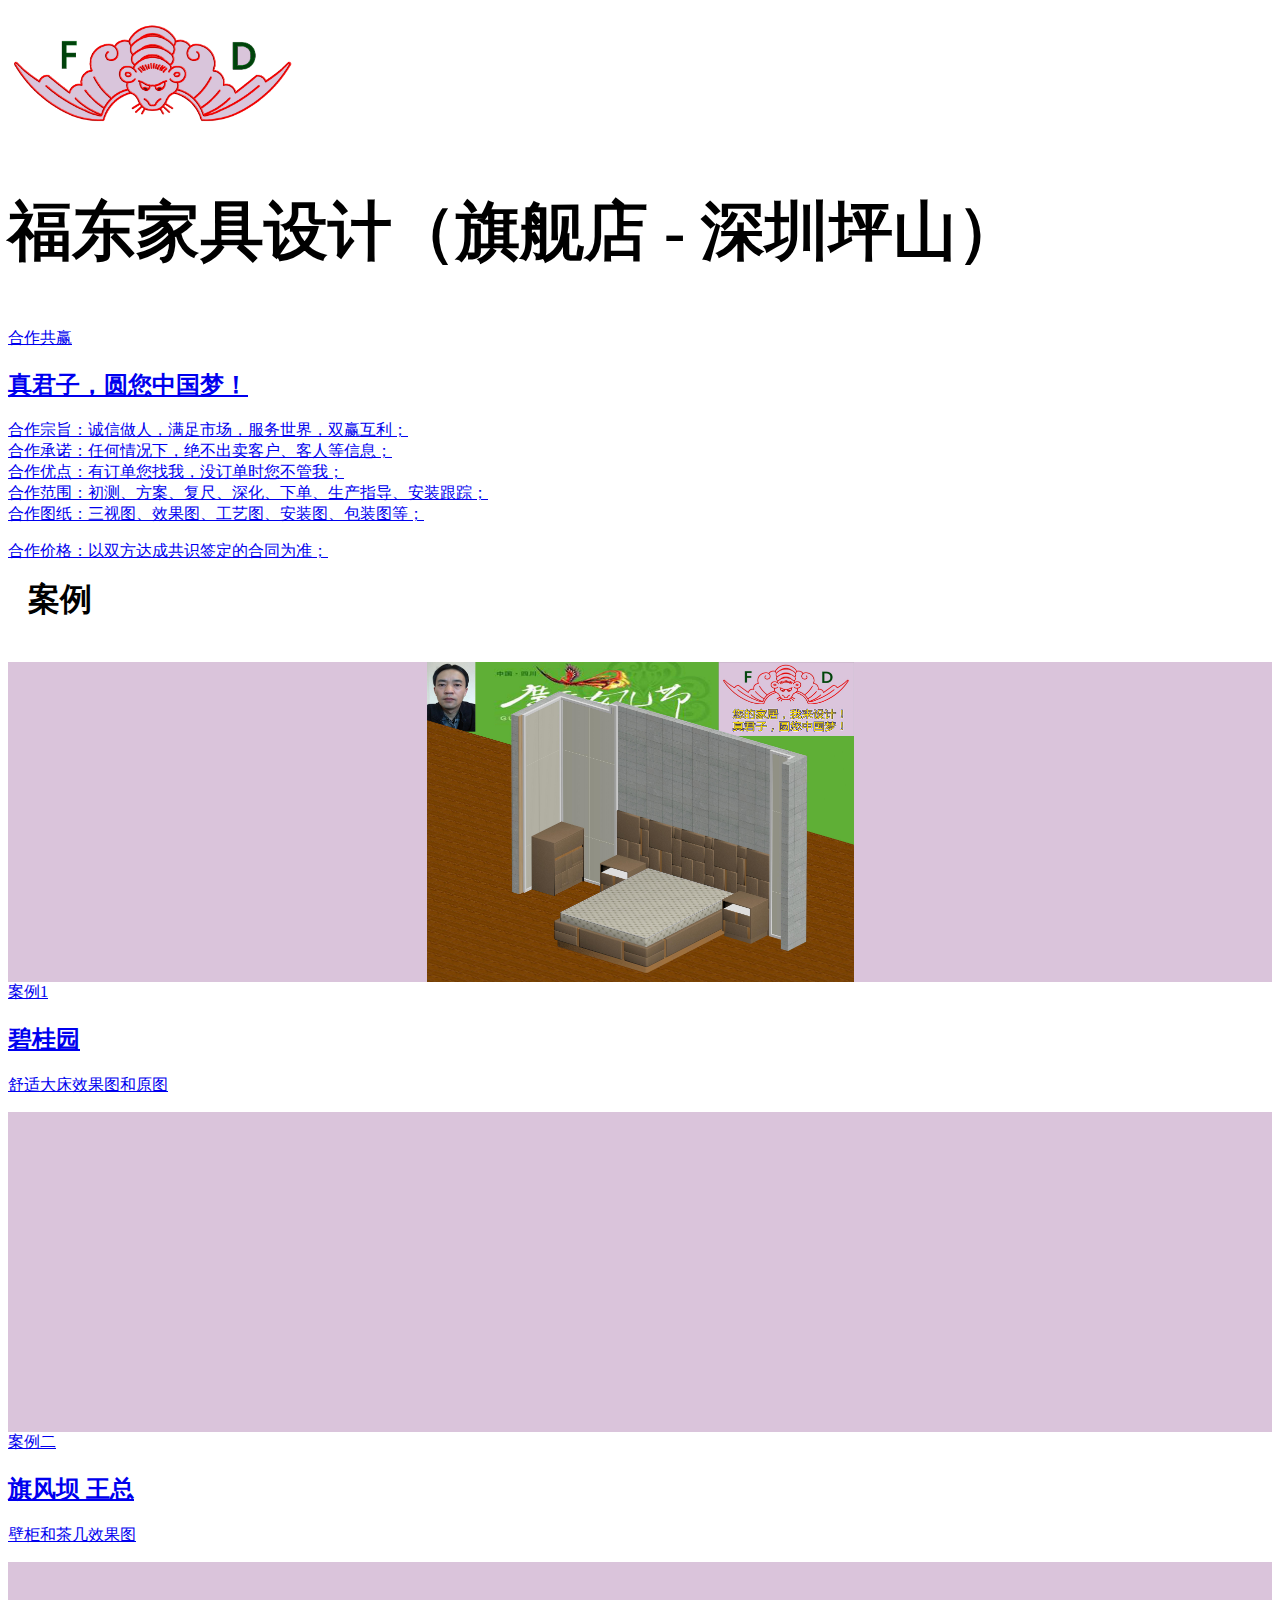
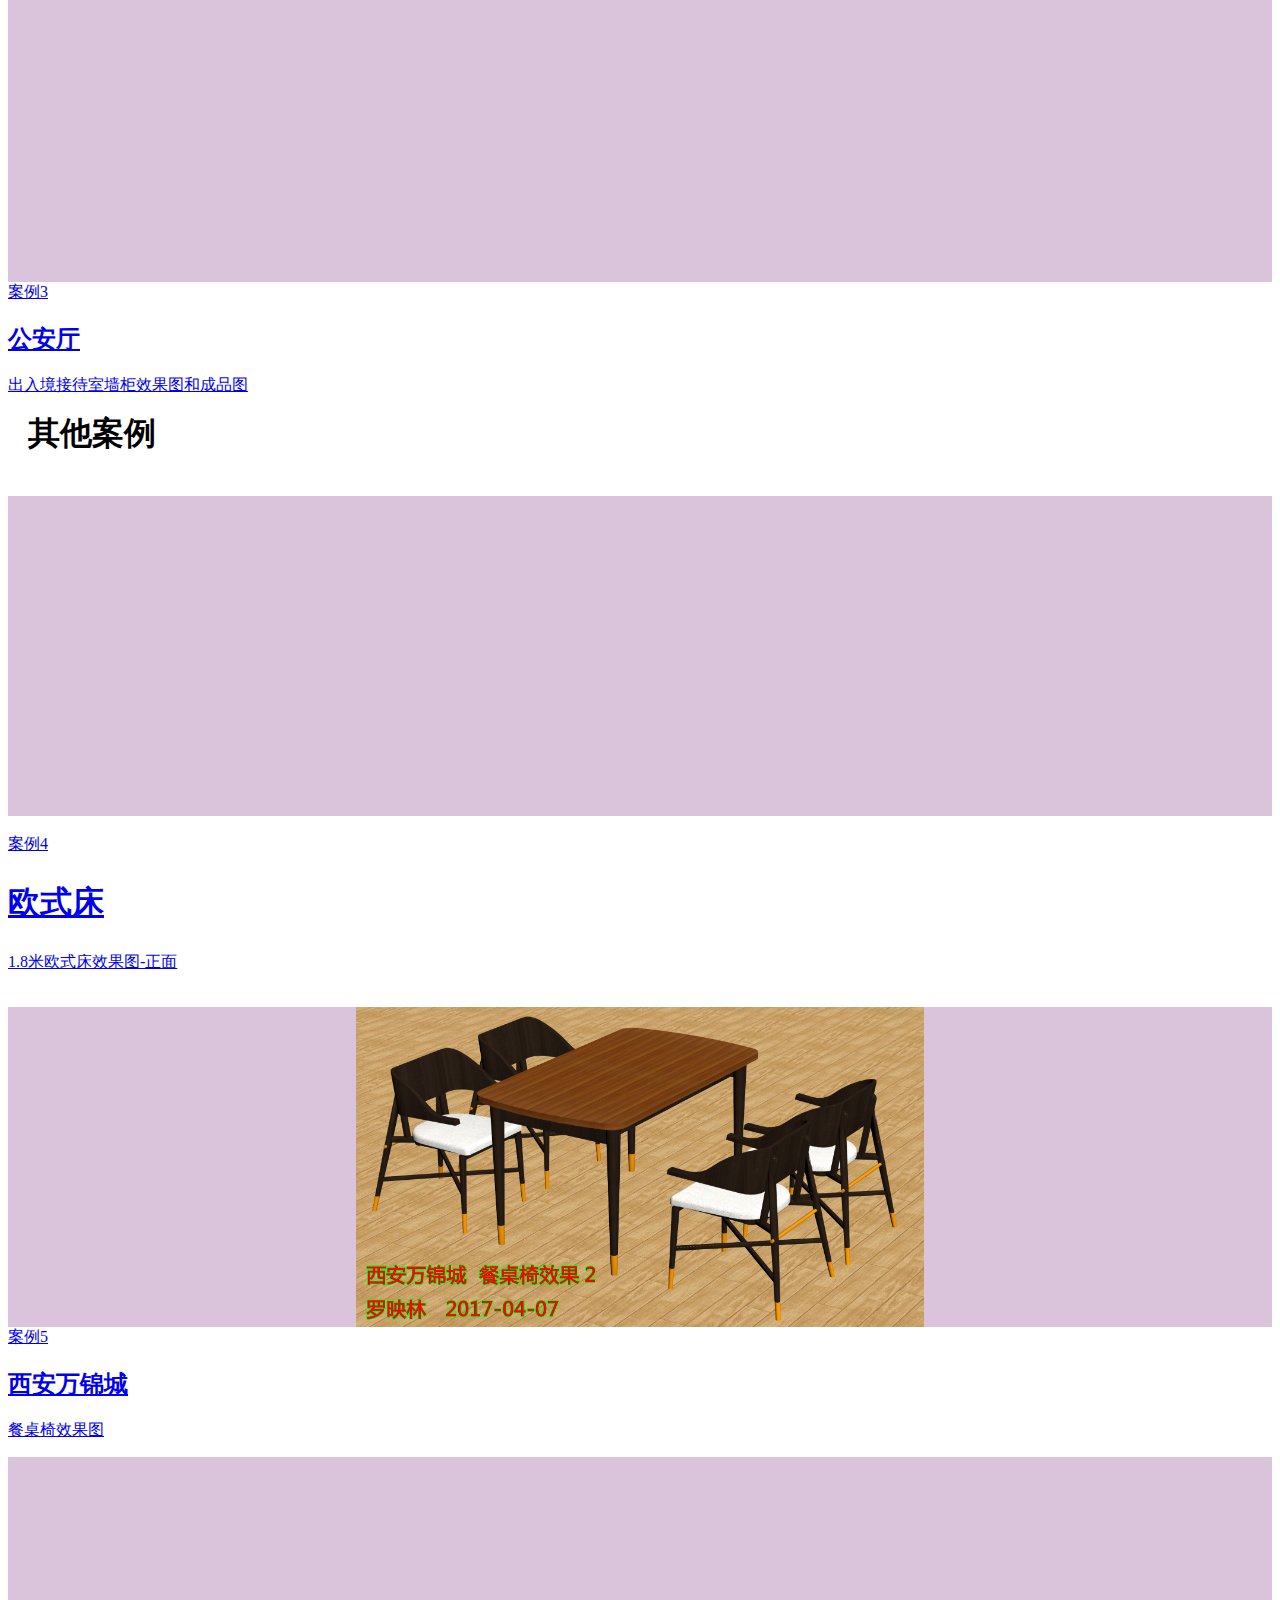
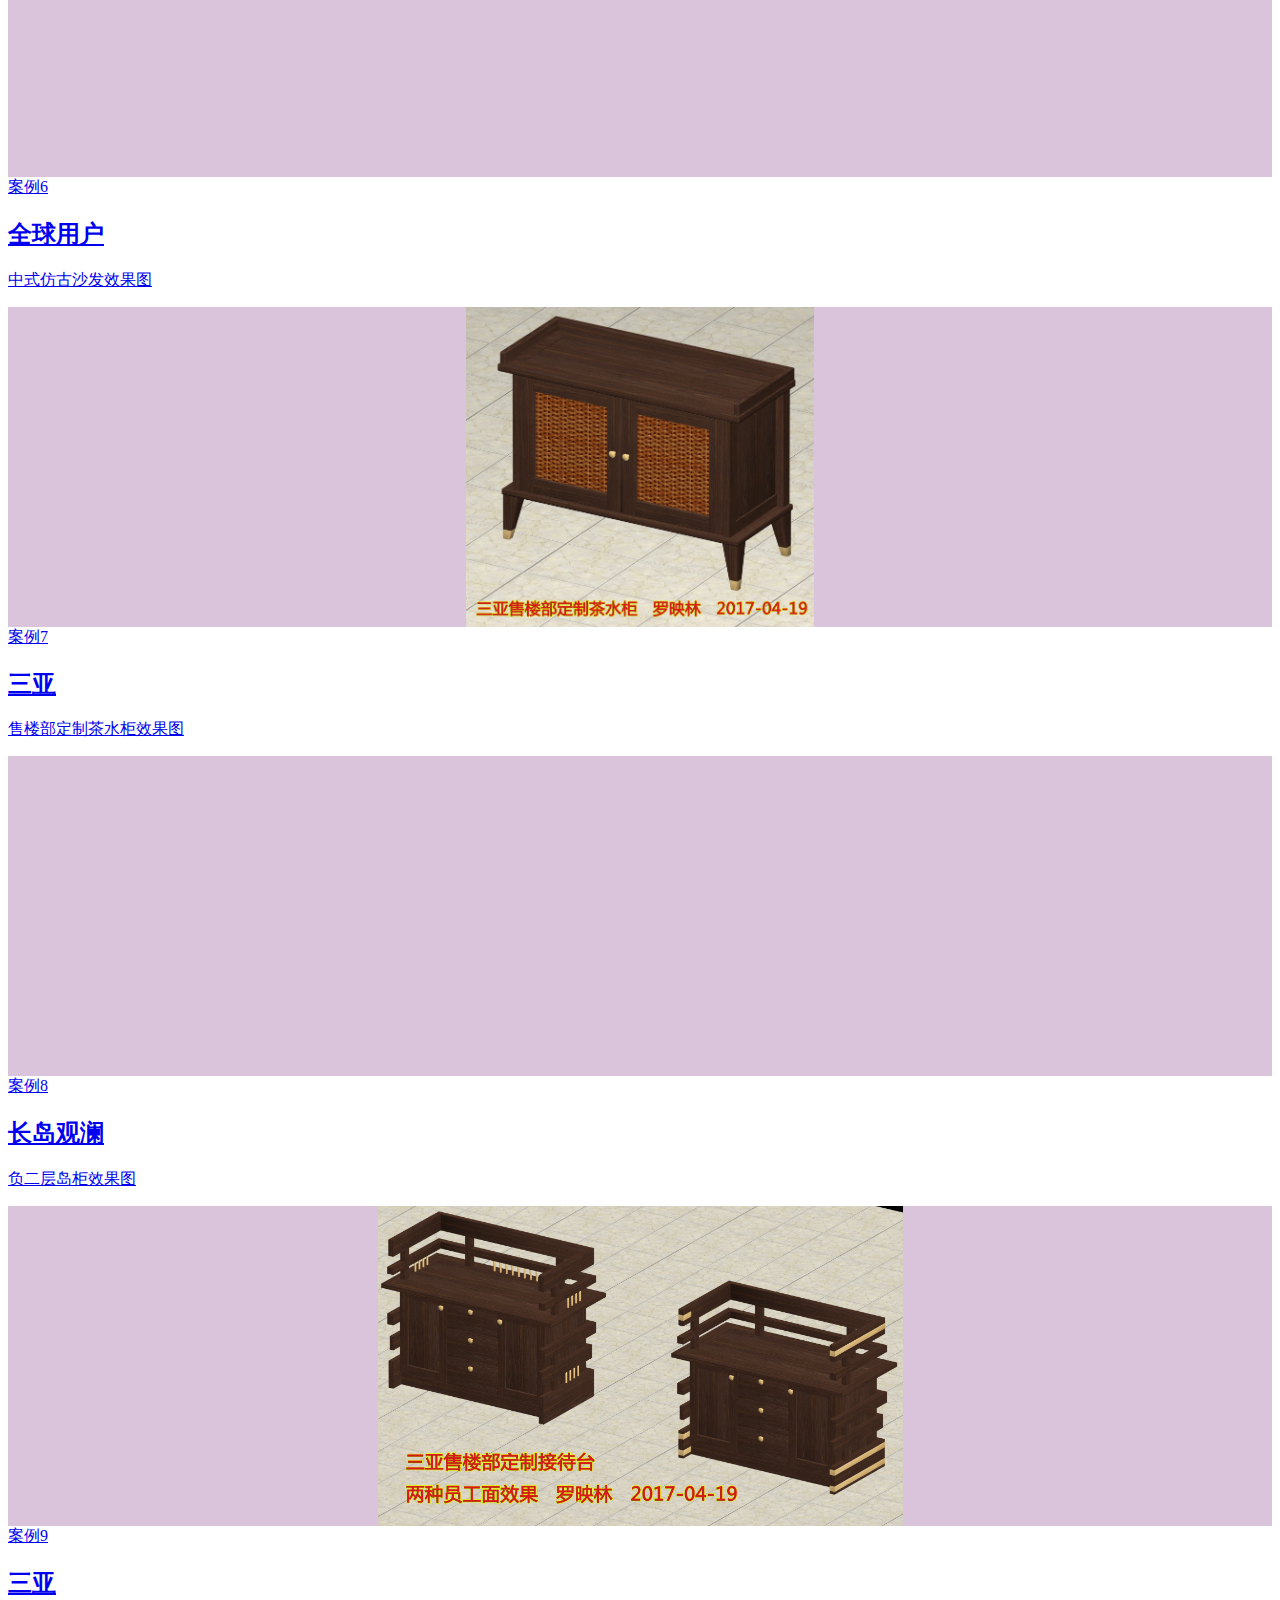
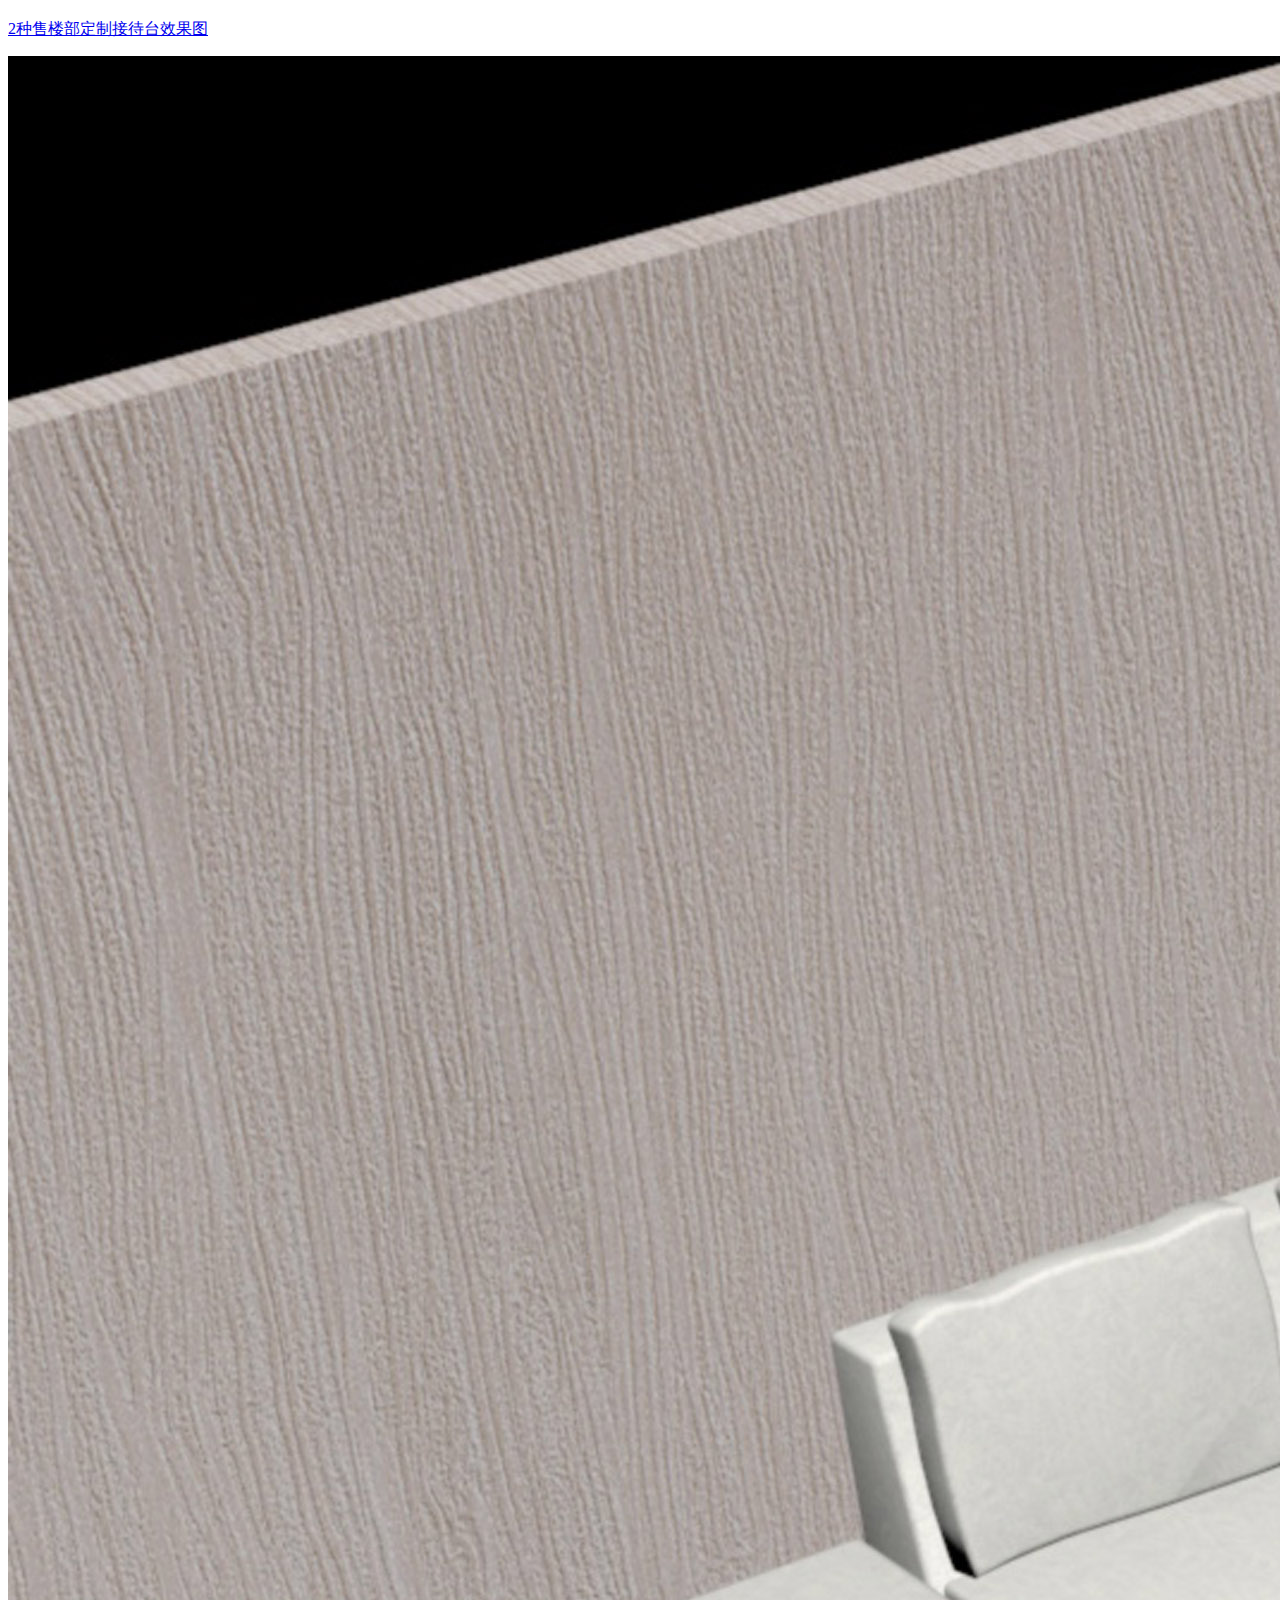
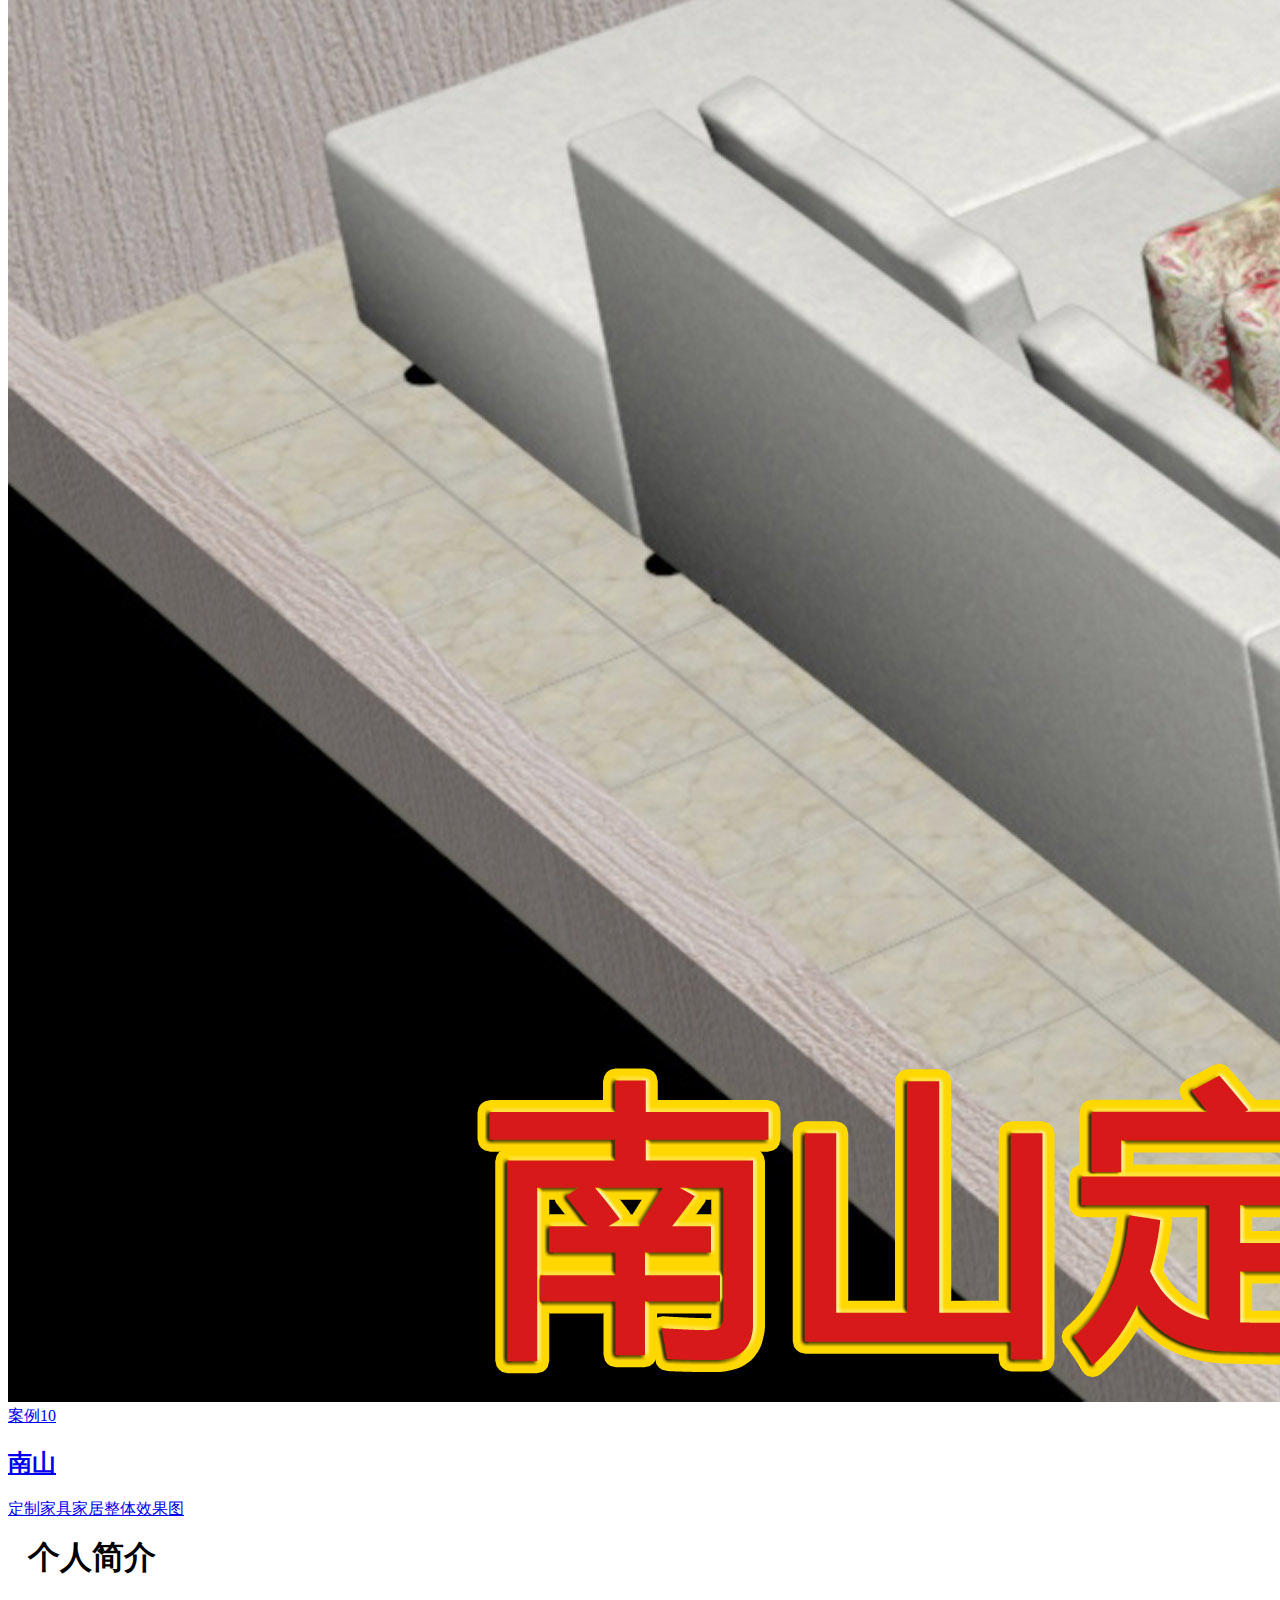
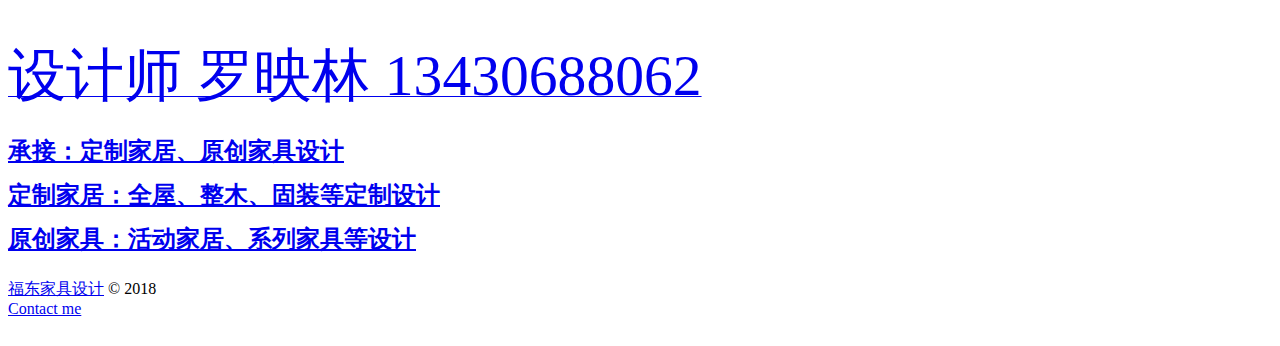
==== commit ba8fe951: "Update index.html" ====
--- a/index.html
+++ b/index.html
@@ -85,7 +85,7 @@
       <div class="post-feed">
 
         <article class="post-card post tag-getting-started">
-          <a class="post-card-image-link" href="https://demo.ghost.io/welcome/">
+          <a class="post-card-image-link" href="#">
             <div class="post-card-image"
                  style="background-image: url(./images/logo.jpeg);background-size: calc(100% + 4px) calc(100% + 4px);background-position: -1px -1px;"></div>
           </a>
@@ -110,12 +110,12 @@
 		<h1 class="case-title">案例</h1>
 		<!-- case 1 -->
 		<article class="post-card post-card-item  post tag-getting-started">
-          <a class="post-card-image-link" href="https://demo.ghost.io/private-sites/">
+          <a class="post-card-image-link" href="#">
             <div class="post-card-image case1 post-card-image-item"
                  style="background-image: url(./images/case1/bed.jpg);"></div>
           </a>
           <div class="post-card-content">
-            <a class="post-card-content-link" href="https://demo.ghost.io/private-sites/">
+            <a class="post-card-content-link" href="#">
               <header class="post-card-header">
                 <span class="post-card-tags">案例1</span>
                 <h2 class="post-card-title">碧桂园</h2>
@@ -148,7 +148,7 @@
 
 		<!-- case 3 -->
         <article class="post-card post-card-item  post tag-getting-started">
-          <a class="post-card-image-link" href="https://demo.ghost.io/the-editor/">
+          <a class="post-card-image-link" href="#">
             <div class="post-card-image case3 post-card-image-item"
                  style="background-image: url(./images/case3/cupboard.jpg);"></div>
           </a>
@@ -269,10 +269,9 @@
           </div>
         </article>
 		
-		<article class="post-card post-card-item-more post tag-getting-started" style="flex-direction: column !important">
-          <a class="post-card-image-link" href="#" style="flex: 1 1 400px">
-            <div class="post-card-image post-card-image-item"
-                 style="background-image: url(./images/othercases/render.jpg);height: 100% !important"></div>
+		<article class="post-card post-card-item-more post tag-getting-started" style="flex-direction: column !important;min-height: initial;">
+          <a class="post-card-image-link" href="#" style="flex: 1 1 auto">
+			<img src="./images/othercases/render.jpg" />
           </a>
           <div class="post-card-content" style="flex: 0 1 auto">
             <a class="post-card-content-link" href="#">
@@ -291,7 +290,7 @@
 	    <h1 class="case-title">个人简介</h1>
 		<article class="post-card post-card-item-more post tag-getting-started" style="flex-direction: column !important">
           <a class="post-card-image-link" href="#" style="flex: 1 1 auto">
-		  <img src="./images/engineer.jpeg" alt="" />
+			<img src="./images/engineer.jpeg" alt="" />
           </a>
           <div class="post-card-content" style="flex: 0 1 auto">
             <a class="post-card-content-link" href="#">
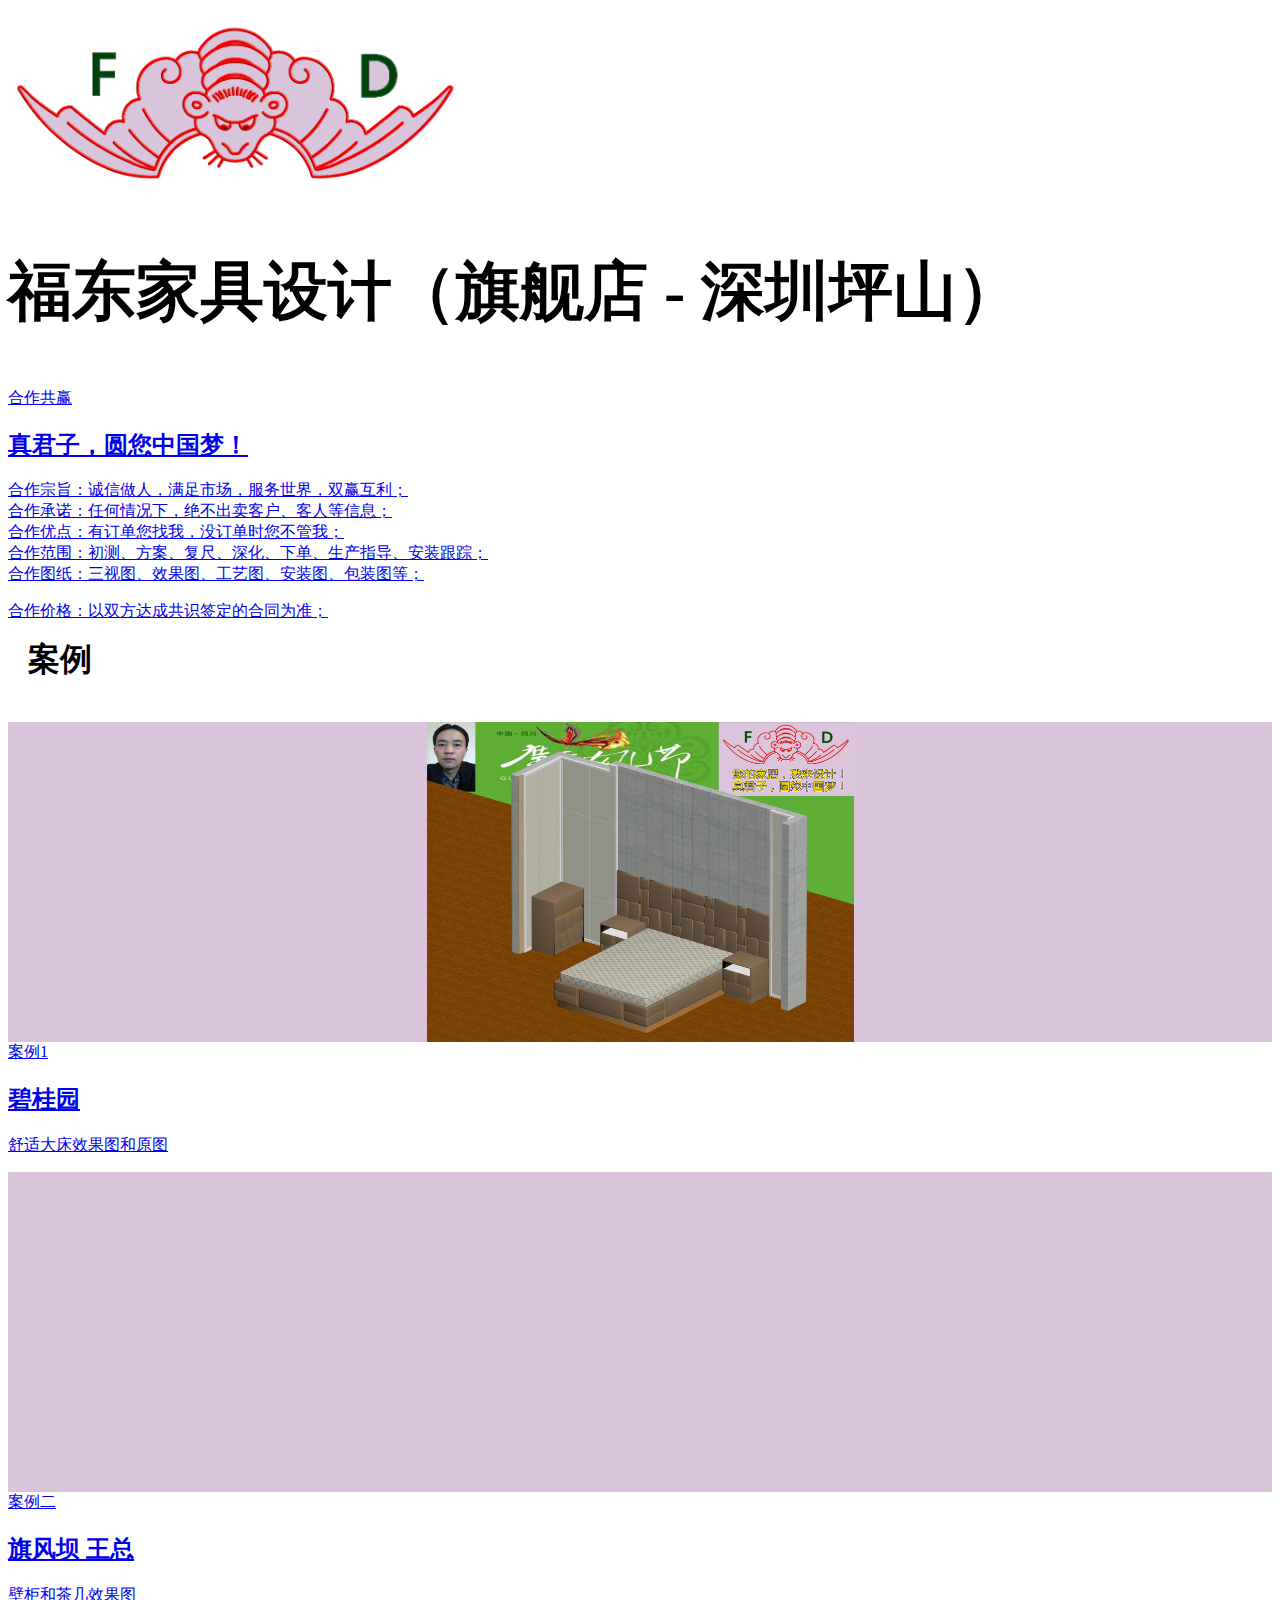
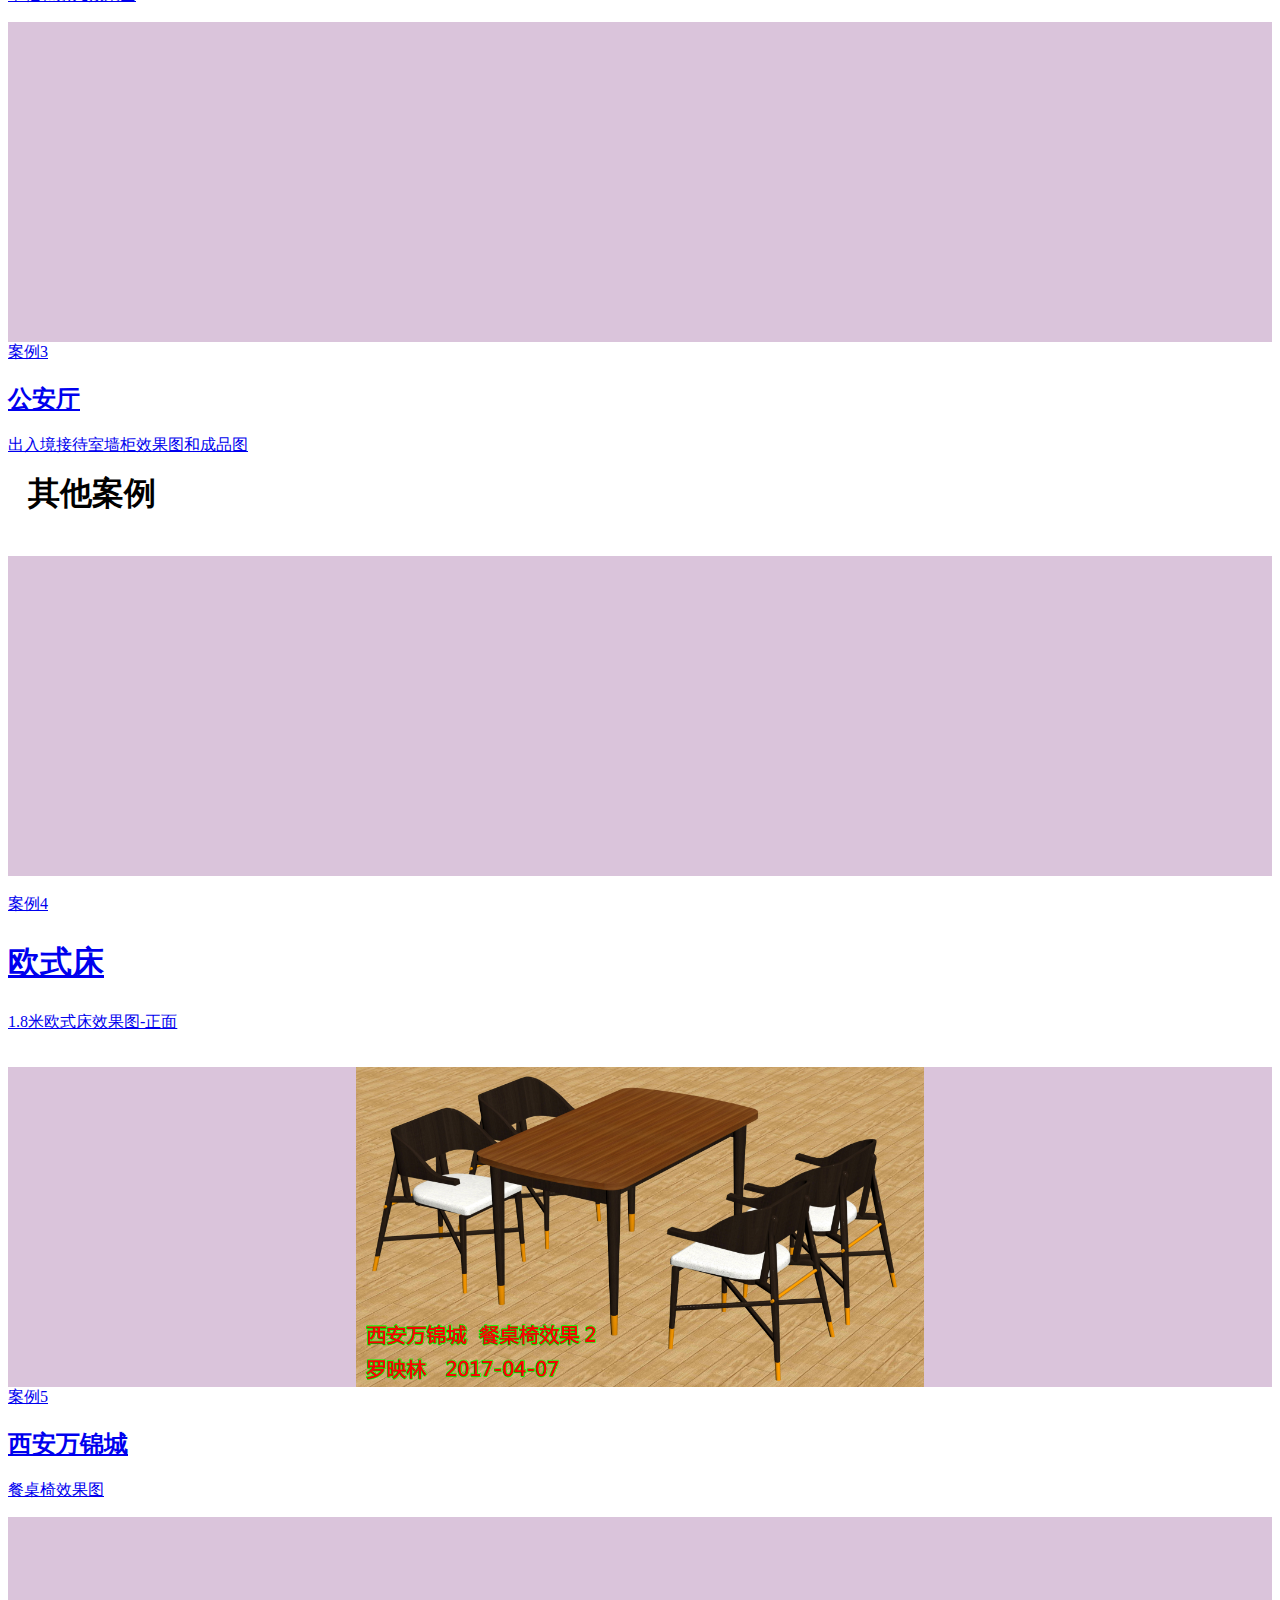
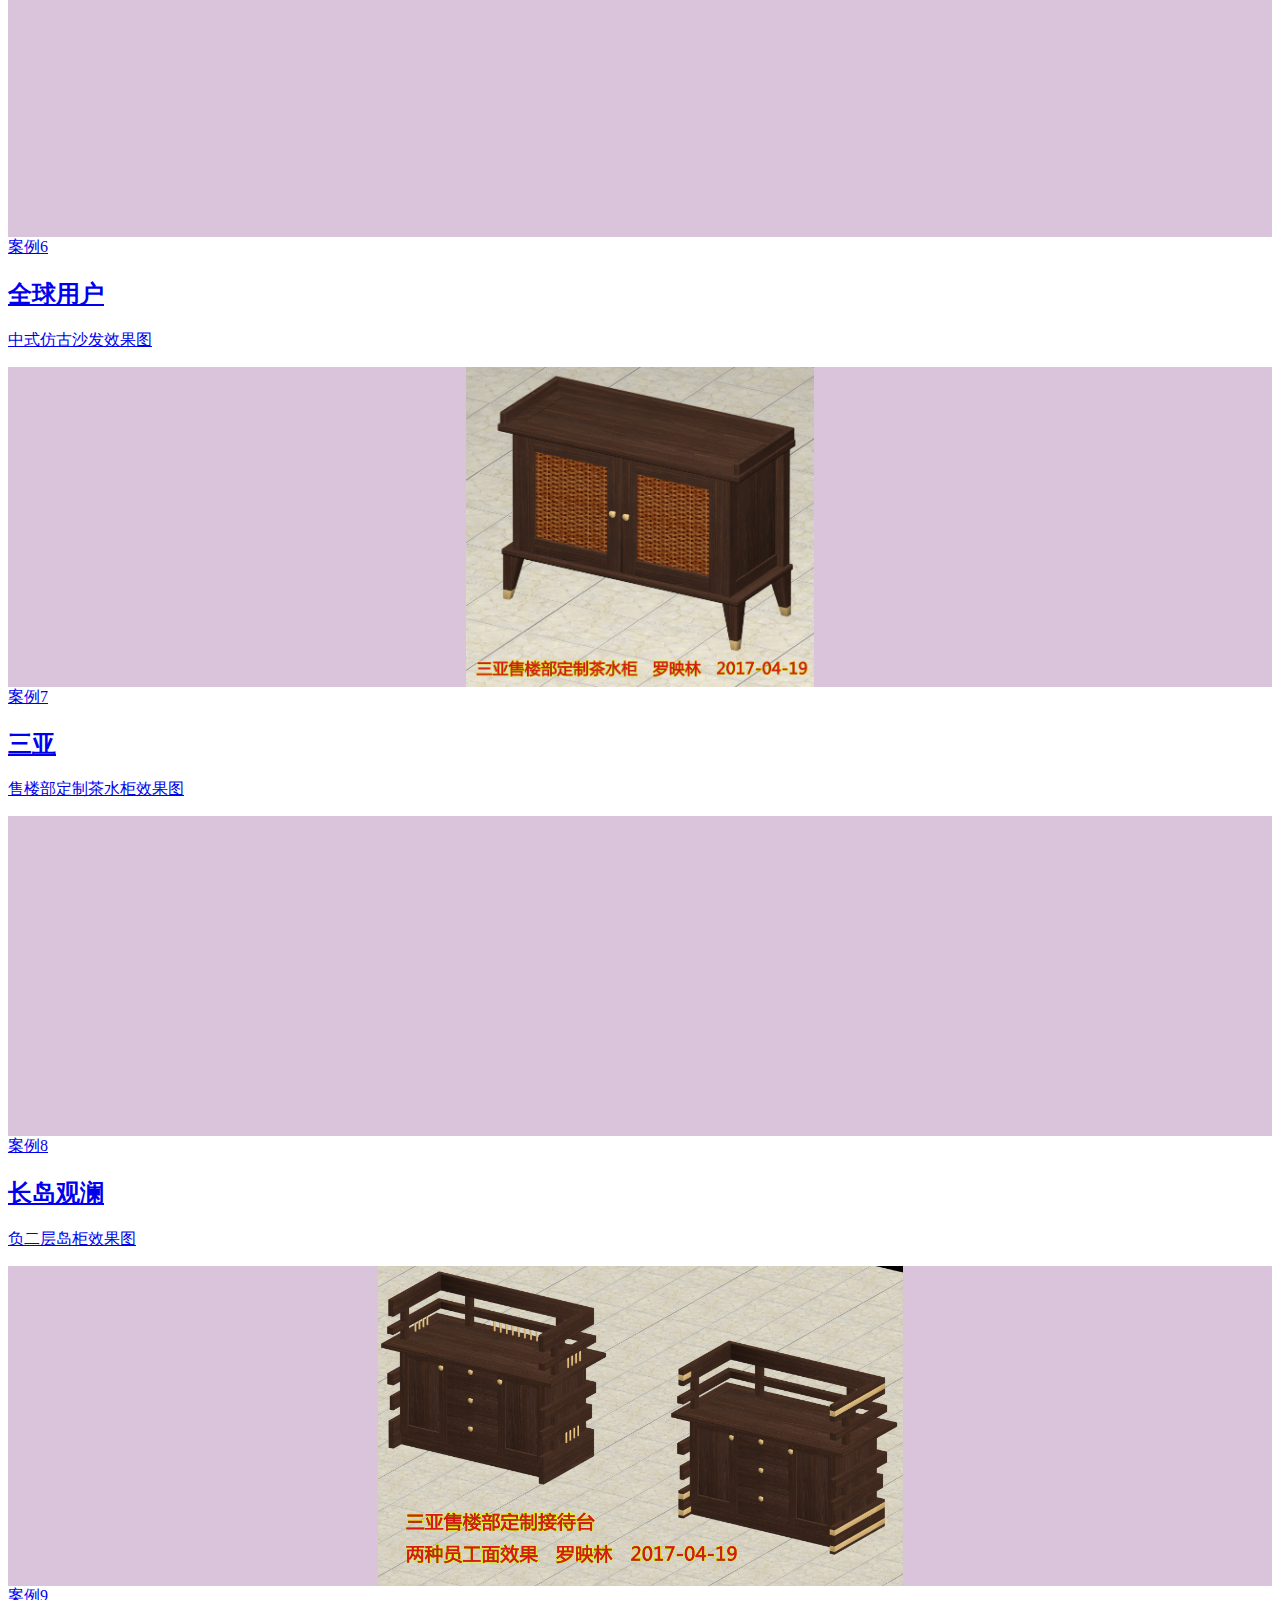
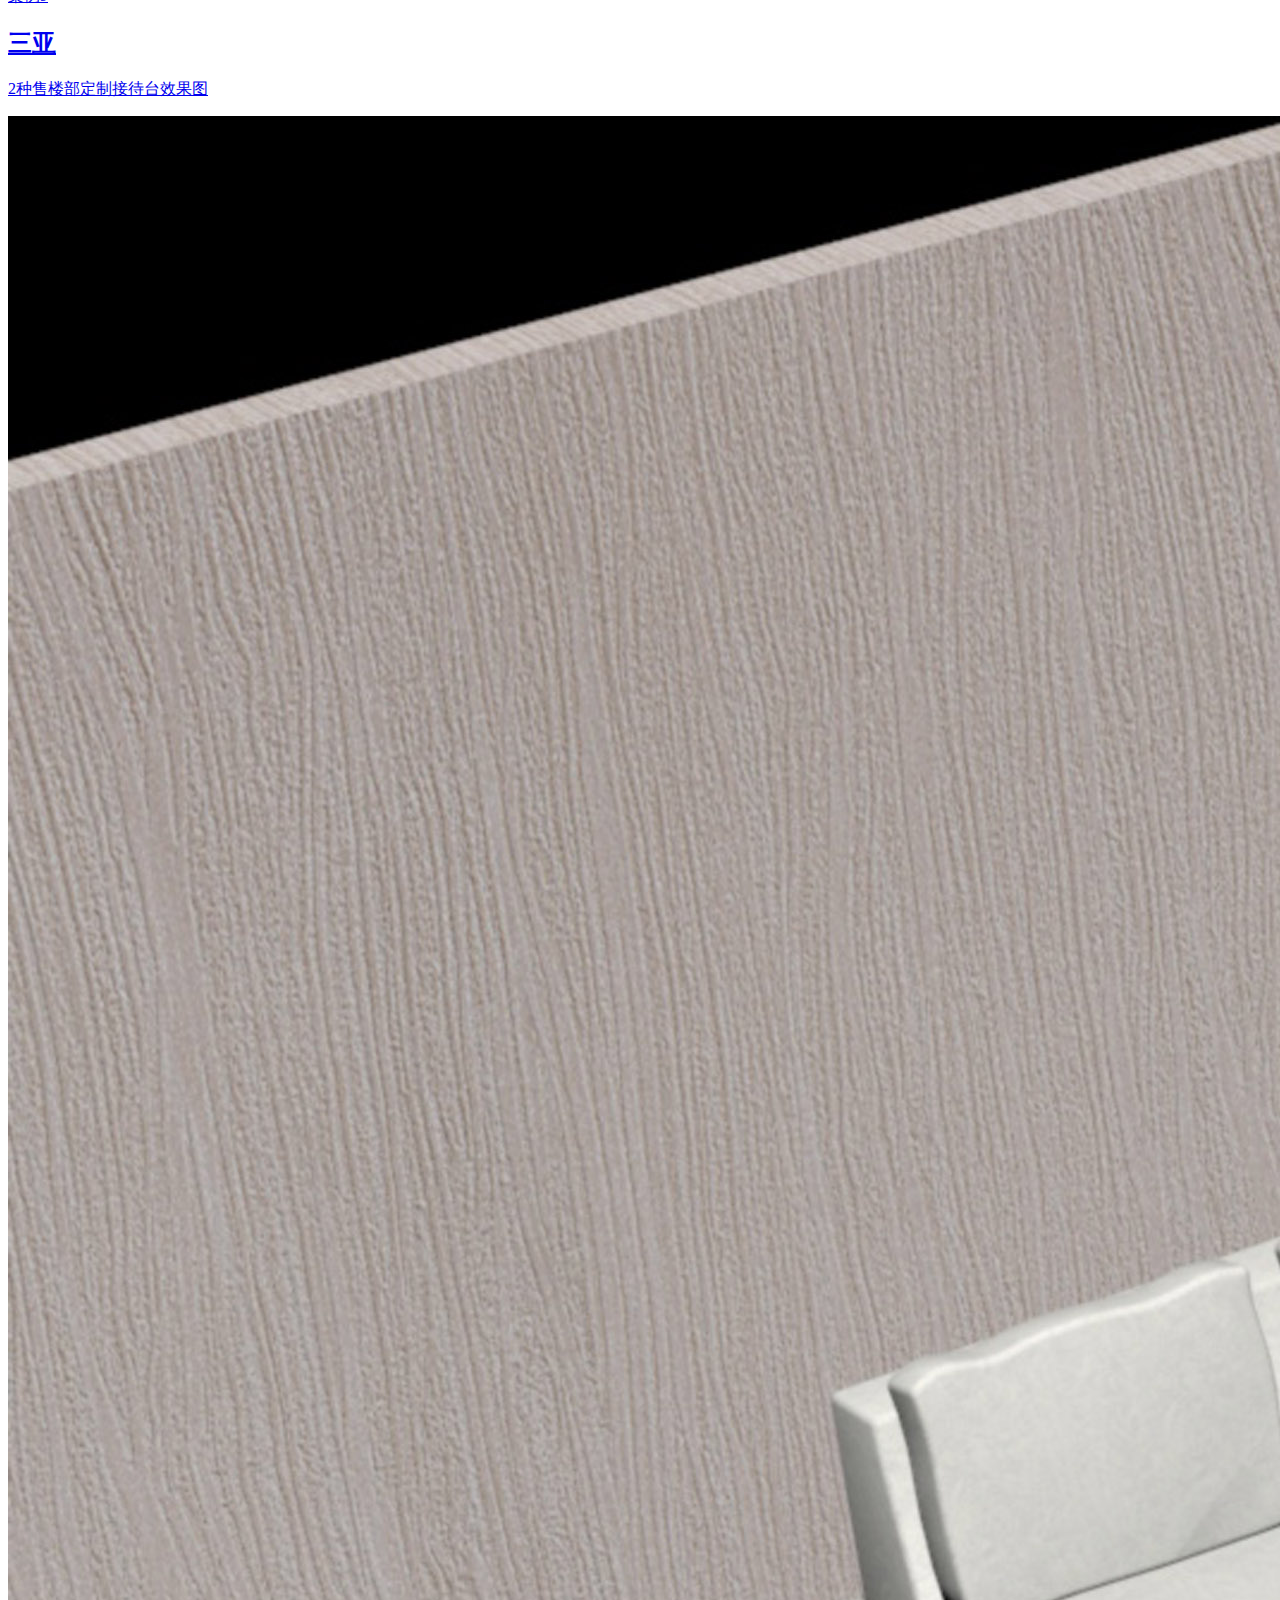
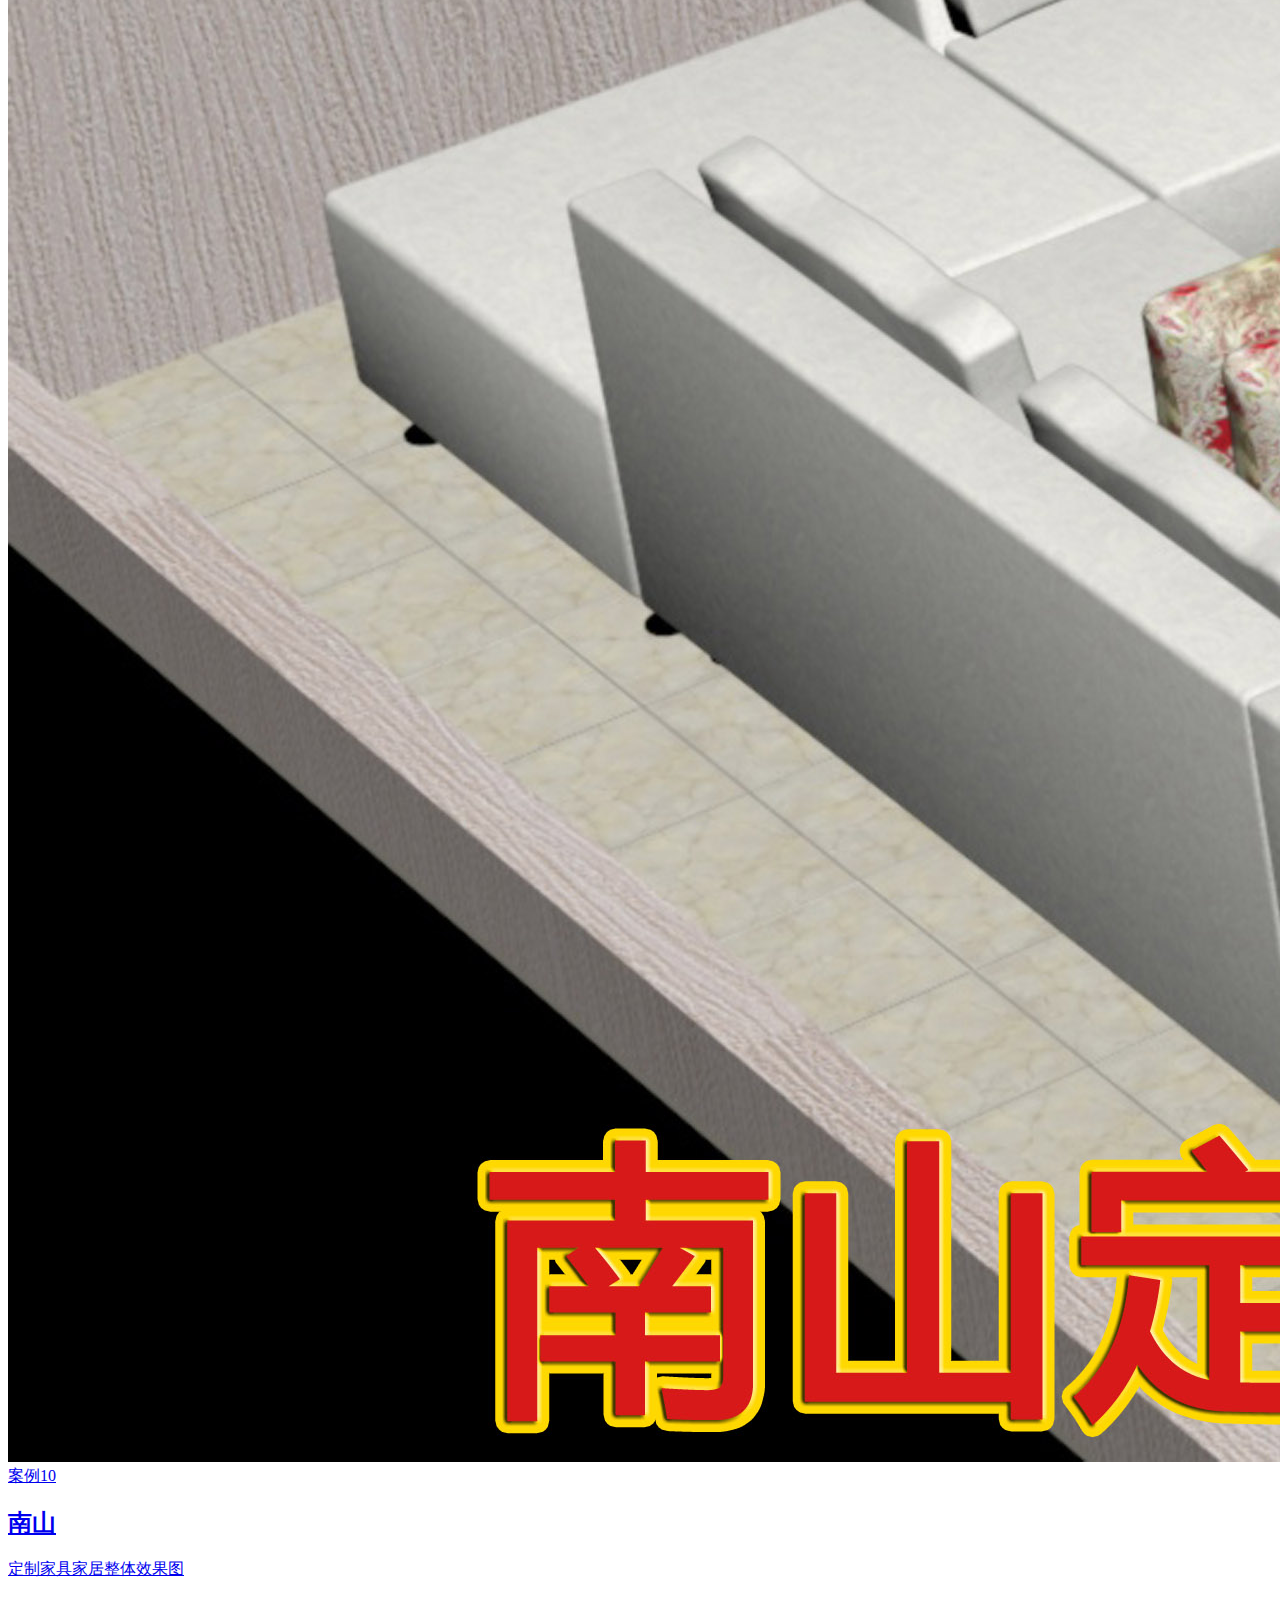
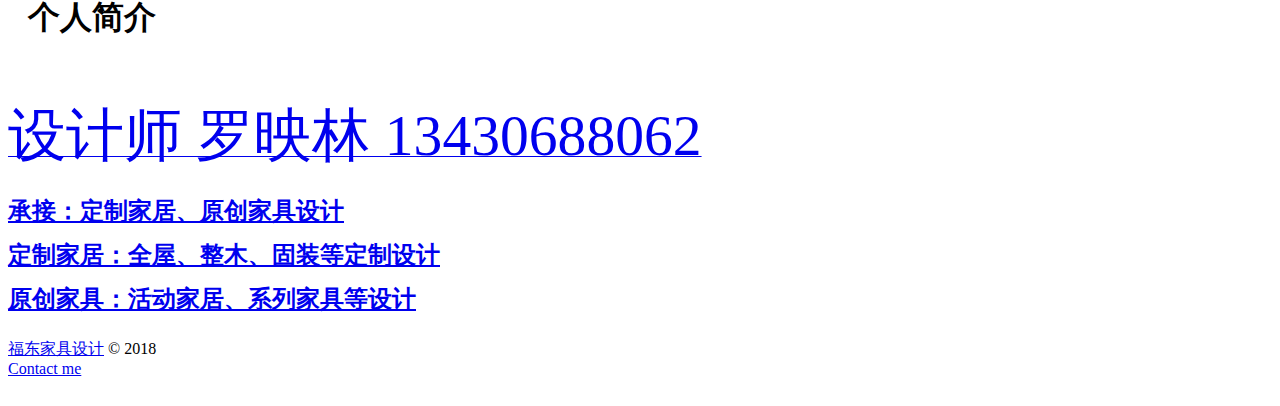
==== commit 5c86b7a0: "Update index.html" ====
--- a/index.html
+++ b/index.html
@@ -72,7 +72,7 @@
     <div class="inner">
       <div class="site-header-content">
         <h1 class="site-title">
-          <img class="site-logo" src="./images/logo.png" alt="福东家具" style="max-height:105px">
+          <img class="site-logo" src="./images/logo.png" alt="福东家具" style="max-height:165px">
         </h1>
         <h2 class="site-description" style="font-size: 4rem">福东家具设计（旗舰店 - 深圳坪山）</h2>
       </div>
@@ -97,10 +97,10 @@
               </header>
               <section class="post-card-excerpt" style="font-family: inherit">
                 <p style="margin: 0">合作宗旨：诚信做人，满足市场，服务世界，双赢互利；</p>
-				<p style="margin: 0">合作承诺：任何情况下，绝不出卖客户、客人等信息；</p>
-				<p style="margin: 0">合作优点：有订单您找我，没订单时您不管我；</p>
-				<p style="margin: 0">合作范围：初测、方案、复尺、深化、下单、生产指导、安装跟踪；</p>
-				<p style="margin: 0">合作图纸：三视图、效果图、工艺图、安装图、包装图等；</p>
+				<p style="margin: 0;white-space: nowrap;">合作承诺：任何情况下，绝不出卖客户、客人等信息；</p>
+				<p style="margin: 0;white-space: nowrap;">合作优点：有订单您找我，没订单时您不管我；</p>
+				<p style="margin: 0;white-space: nowrap;">合作范围：初测、方案、复尺、深化、下单、生产指导、安装跟踪；</p>
+				<p style="margin: 0;white-space: nowrap;">合作图纸：三视图、效果图、工艺图、安装图、包装图等；</p>
 				<p>合作价格：以双方达成共识签定的合同为准；</p>
               </section>
             </a>
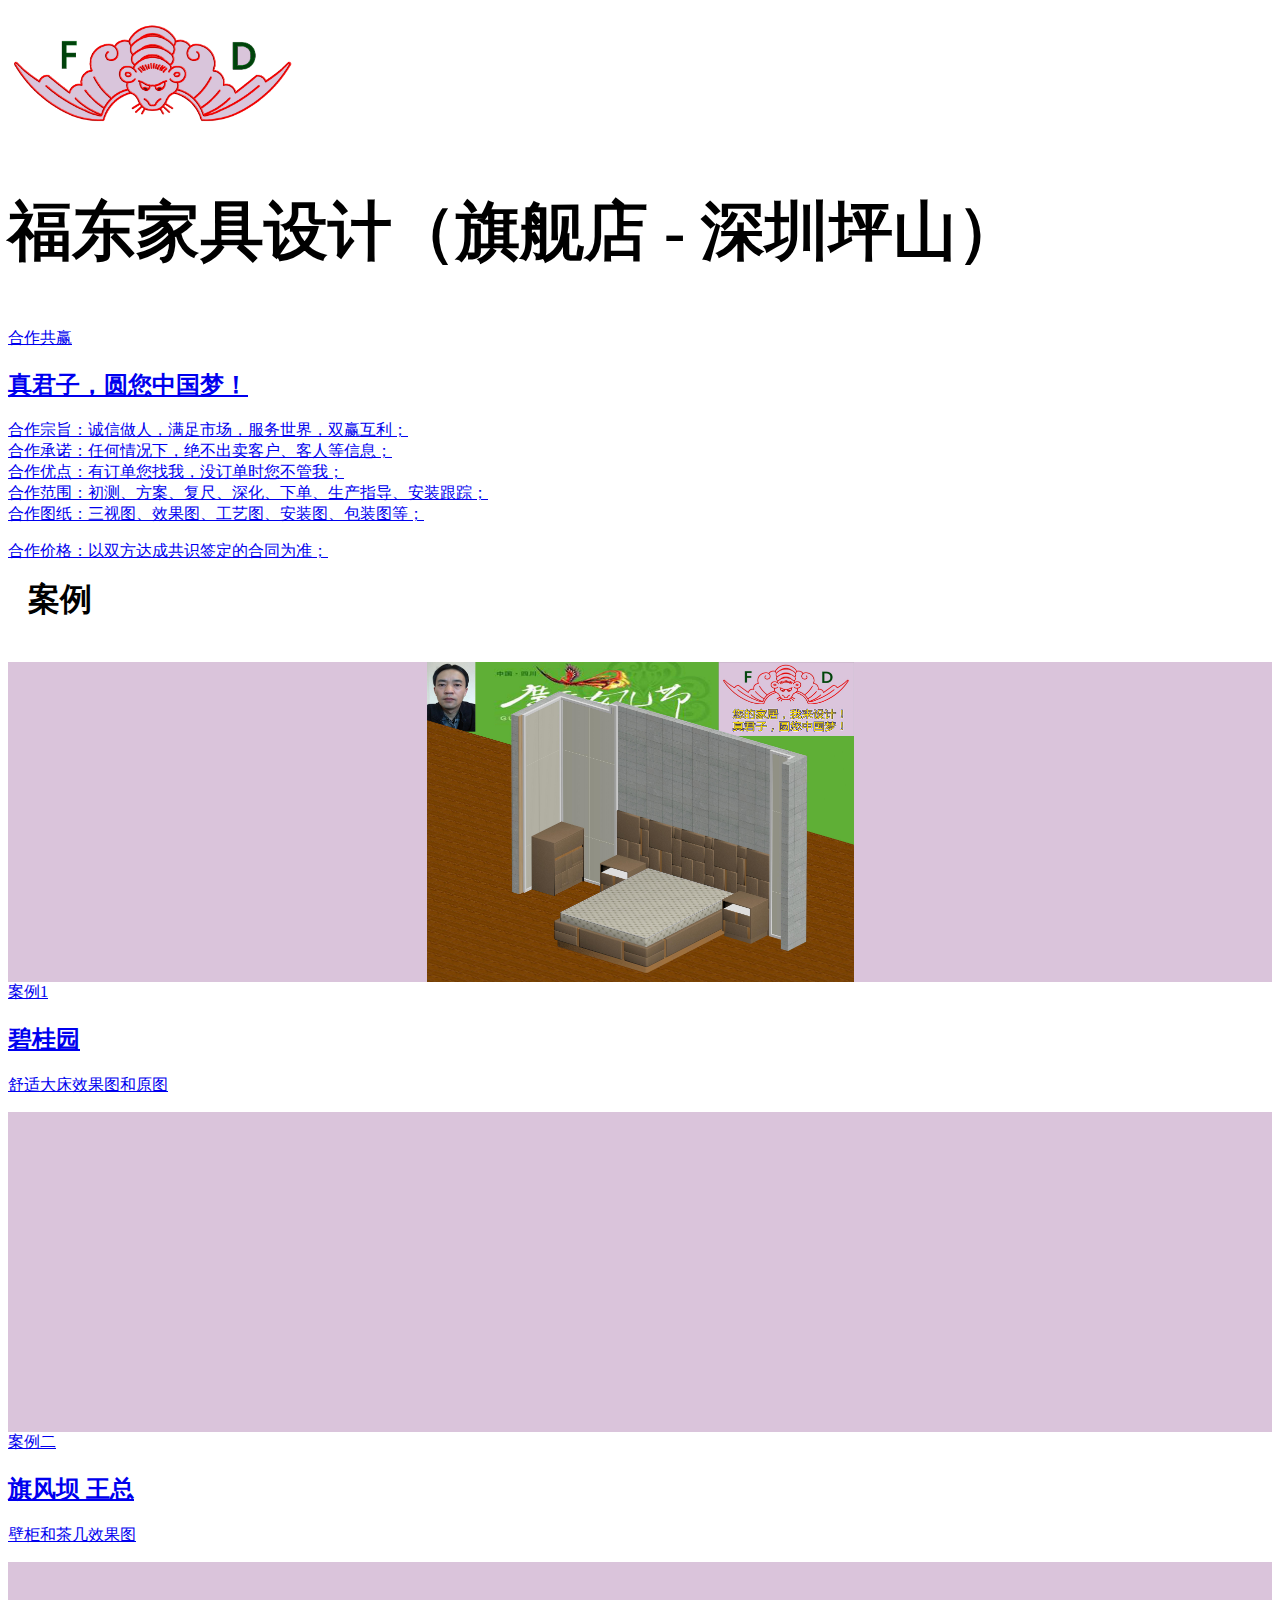
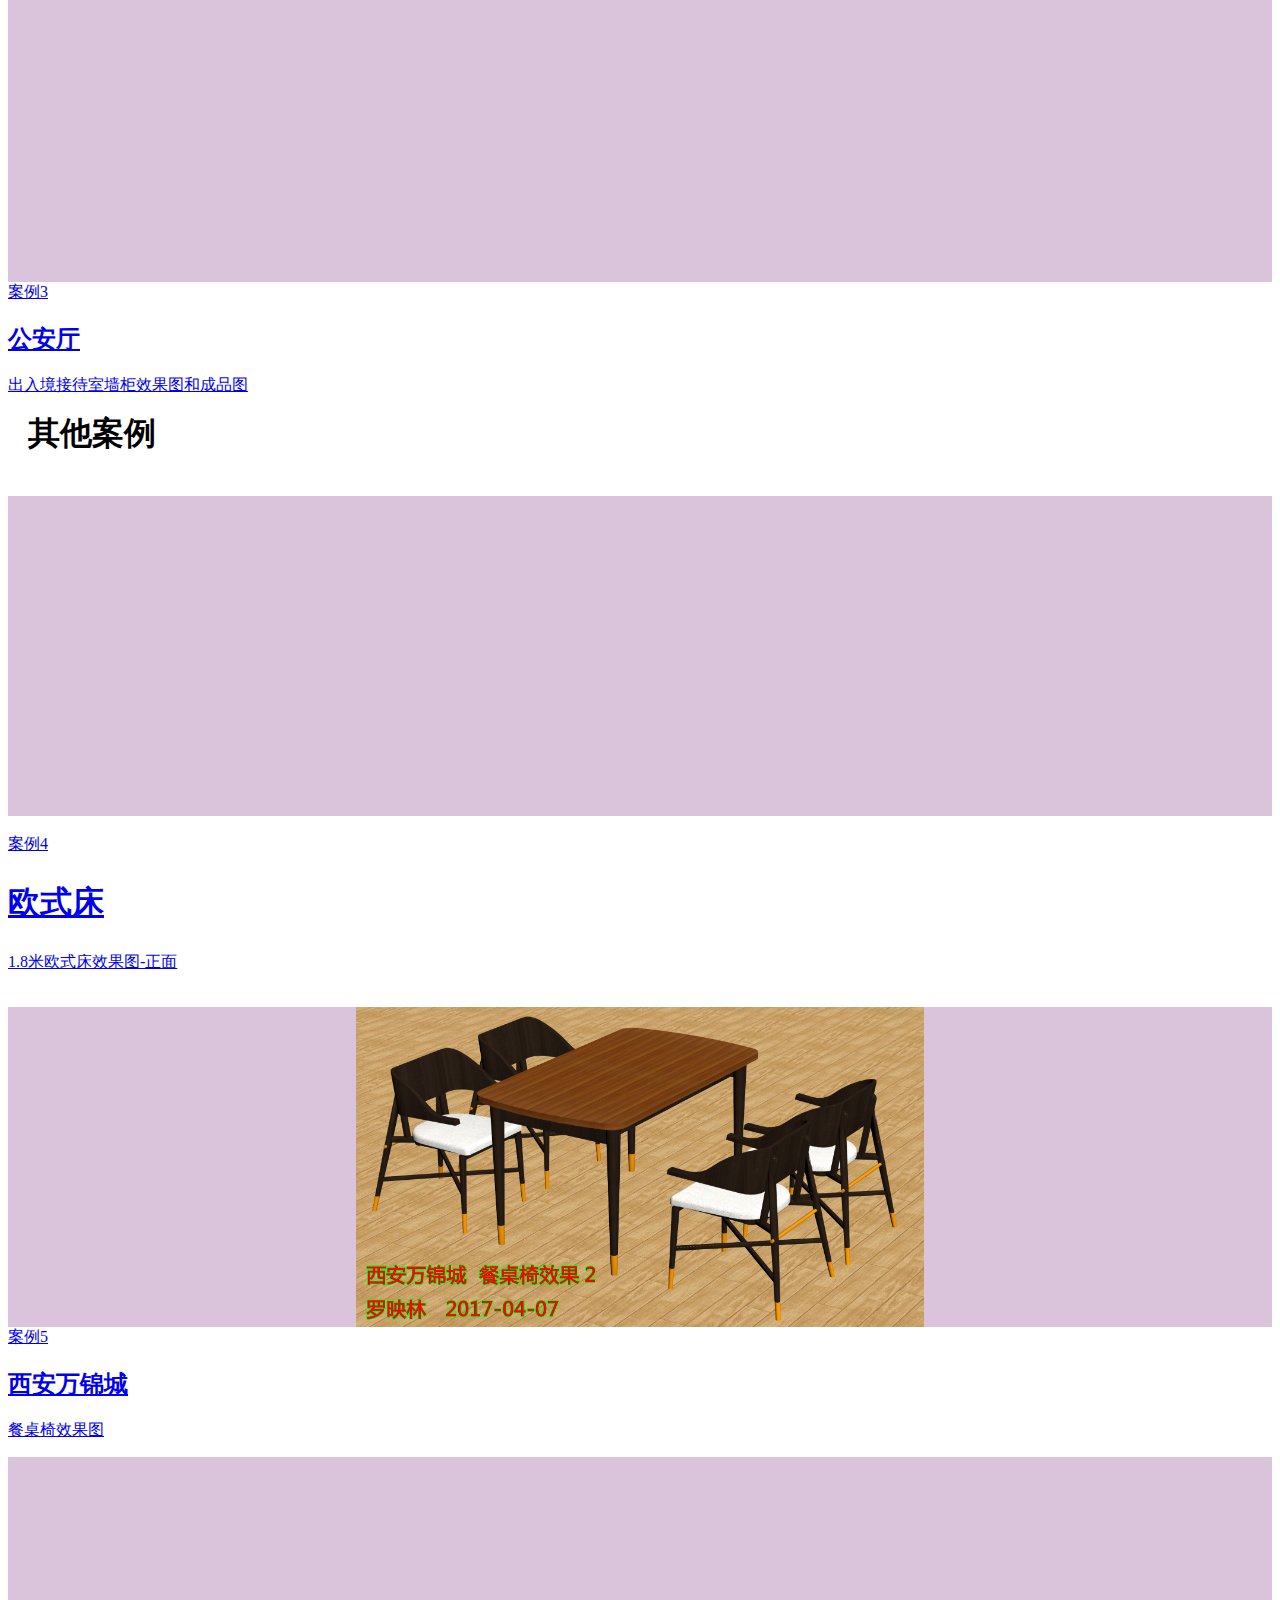
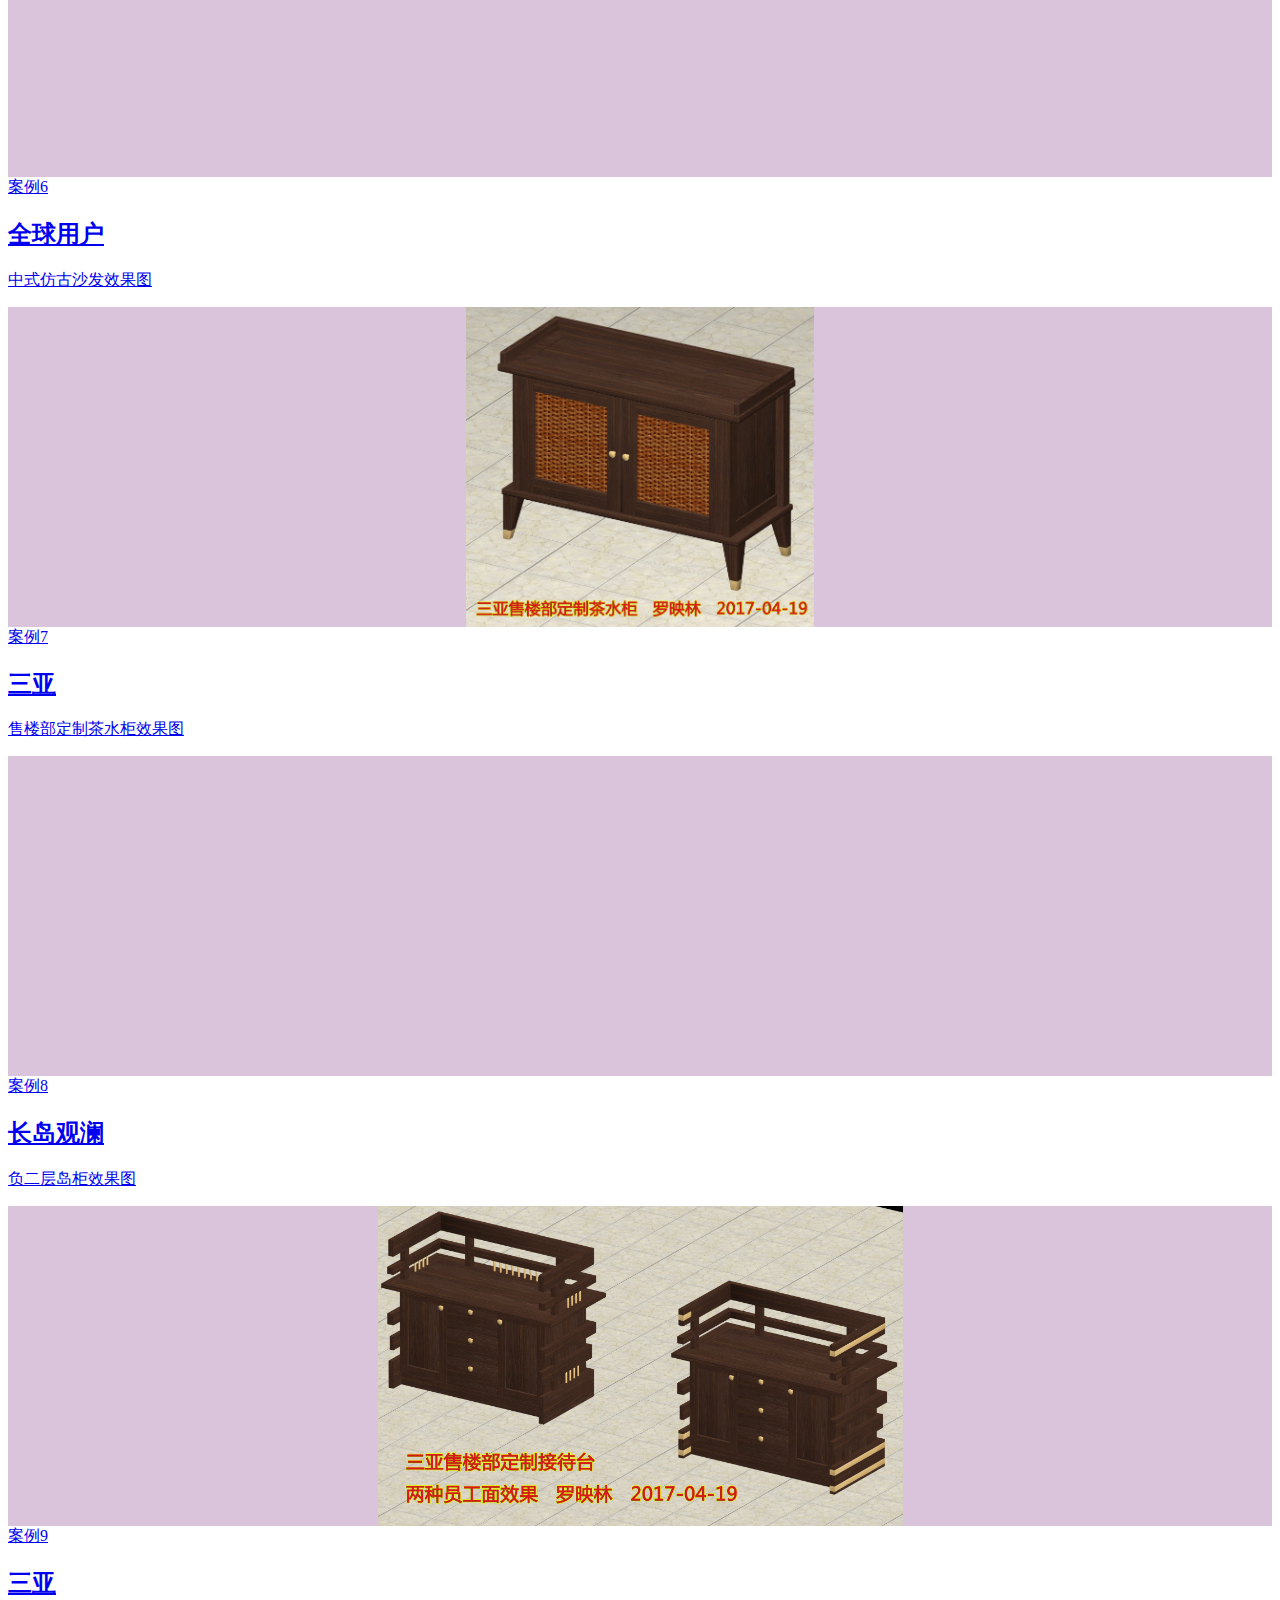
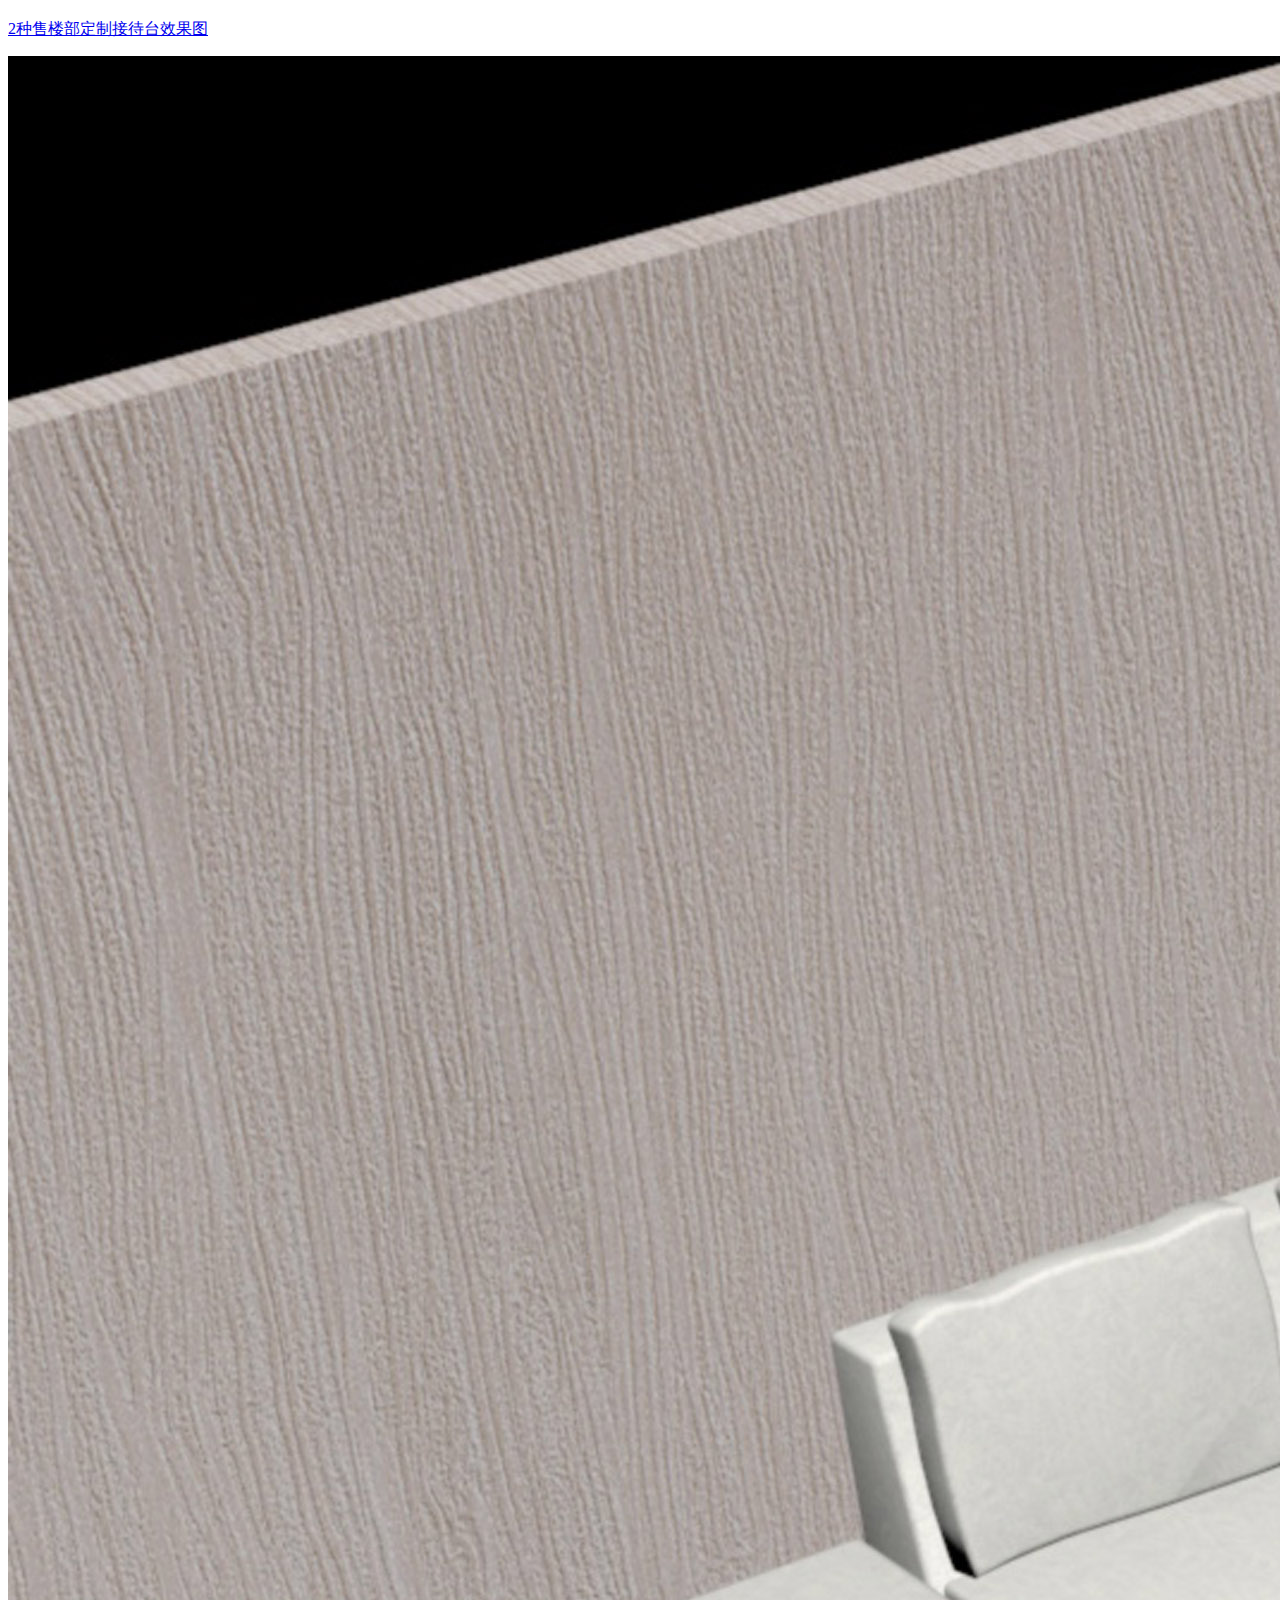
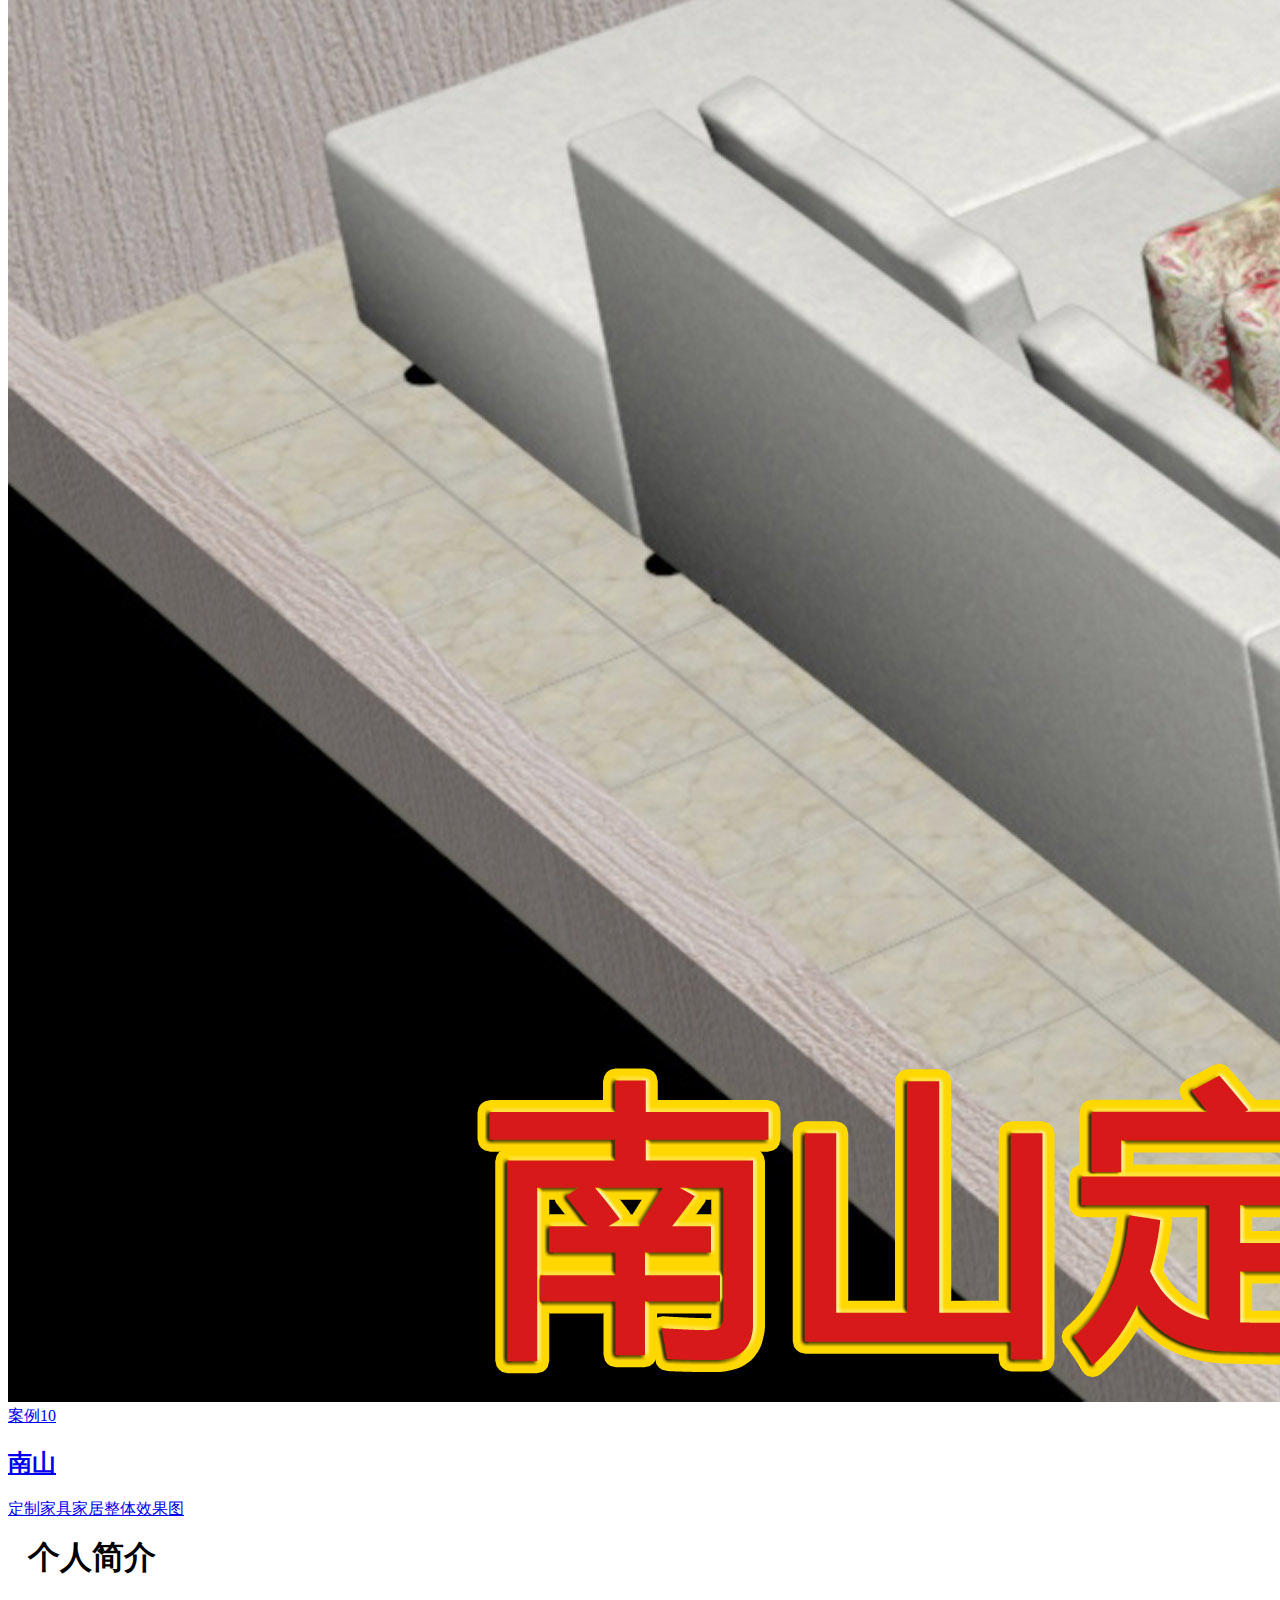
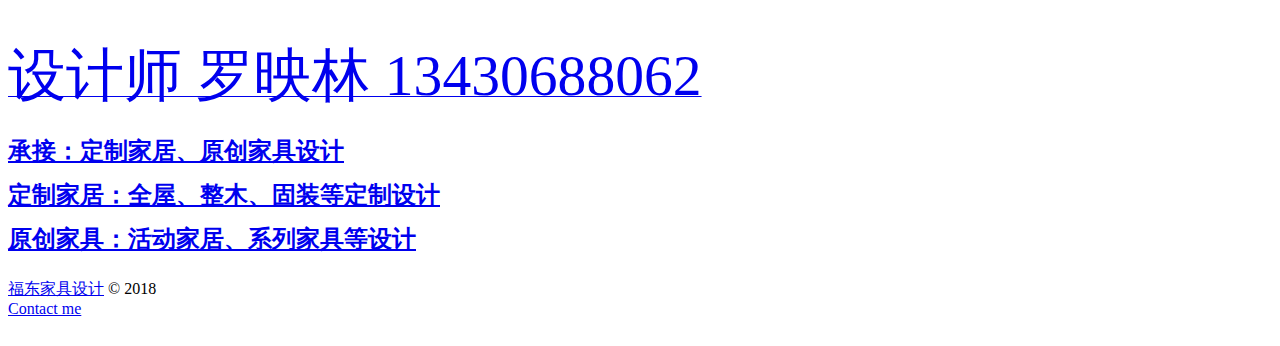
==== commit 99b46974: "Update index.html" ====
--- a/index.html
+++ b/index.html
@@ -70,9 +70,9 @@
   <header class="site-header outer" style="position: relative">
 	<div class="header-bg" style="position:absolute;top:0;left:0;height:100%;width:100%;background-image: url('./images/case3/cupboard.jpg');background-size: cover"></div>
     <div class="inner">
-      <div class="site-header-content">
+      <div class="site-header-content" style="max-height: initial;">
         <h1 class="site-title">
-          <img class="site-logo" src="./images/logo.png" alt="福东家具" style="max-height:165px">
+          <img class="site-logo" src="./images/logo.png" alt="福东家具" style="max-height:105px">
         </h1>
         <h2 class="site-description" style="font-size: 4rem">福东家具设计（旗舰店 - 深圳坪山）</h2>
       </div>
@@ -89,7 +89,7 @@
             <div class="post-card-image"
                  style="background-image: url(./images/logo.jpeg);background-size: calc(100% + 4px) calc(100% + 4px);background-position: -1px -1px;"></div>
           </a>
-          <div class="post-card-content" style="flex: 0 1 600px">
+          <div class="post-card-content" style="flex: 0 1 auto">
             <a class="post-card-content-link" href="#">
               <header class="post-card-header">
                 <span class="post-card-tags">合作共赢</span>
@@ -97,10 +97,10 @@
               </header>
               <section class="post-card-excerpt" style="font-family: inherit">
                 <p style="margin: 0">合作宗旨：诚信做人，满足市场，服务世界，双赢互利；</p>
-				<p style="margin: 0;white-space: nowrap;">合作承诺：任何情况下，绝不出卖客户、客人等信息；</p>
-				<p style="margin: 0;white-space: nowrap;">合作优点：有订单您找我，没订单时您不管我；</p>
-				<p style="margin: 0;white-space: nowrap;">合作范围：初测、方案、复尺、深化、下单、生产指导、安装跟踪；</p>
-				<p style="margin: 0;white-space: nowrap;">合作图纸：三视图、效果图、工艺图、安装图、包装图等；</p>
+				<p style="margin: 0">合作承诺：任何情况下，绝不出卖客户、客人等信息；</p>
+				<p style="margin: 0">合作优点：有订单您找我，没订单时您不管我；</p>
+				<p style="margin: 0">合作范围：初测、方案、复尺、深化、下单、生产指导、安装跟踪；</p>
+				<p style="margin: 0">合作图纸：三视图、效果图、工艺图、安装图、包装图等；</p>
 				<p>合作价格：以双方达成共识签定的合同为准；</p>
               </section>
             </a>
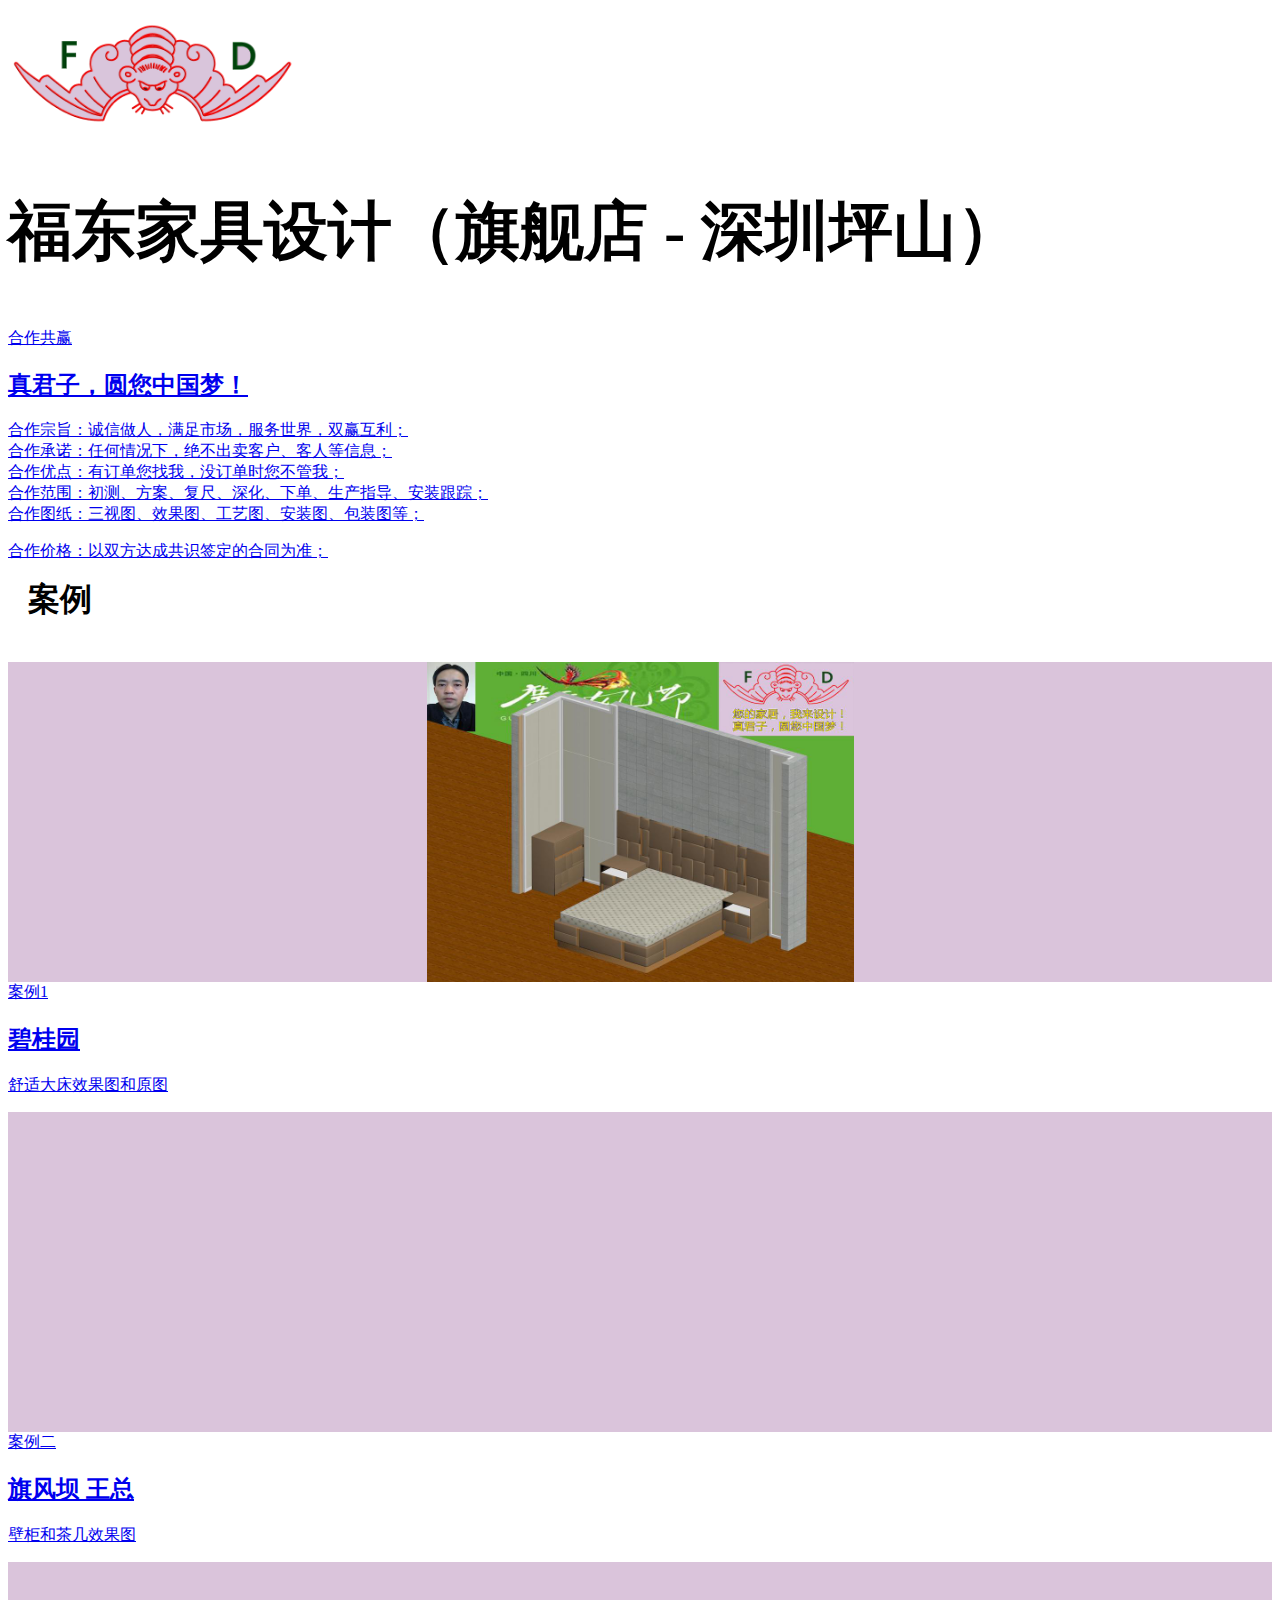
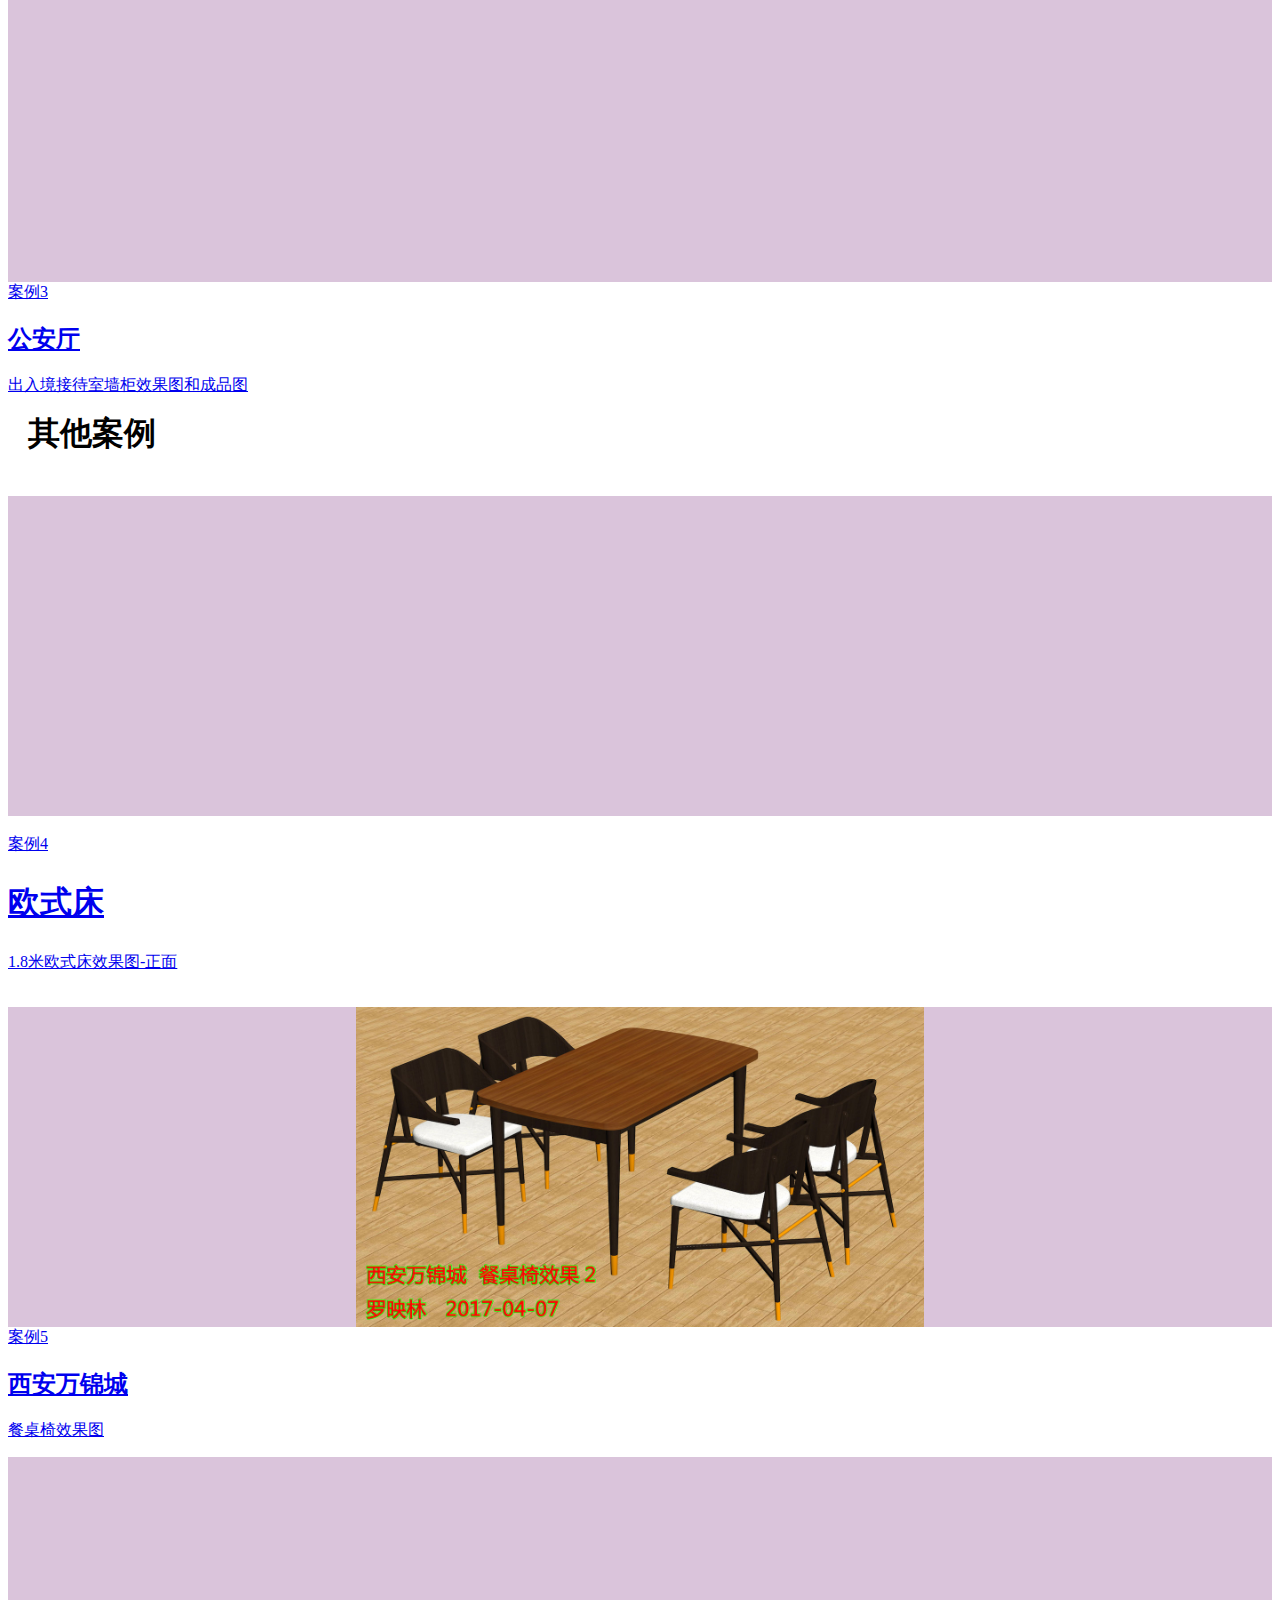
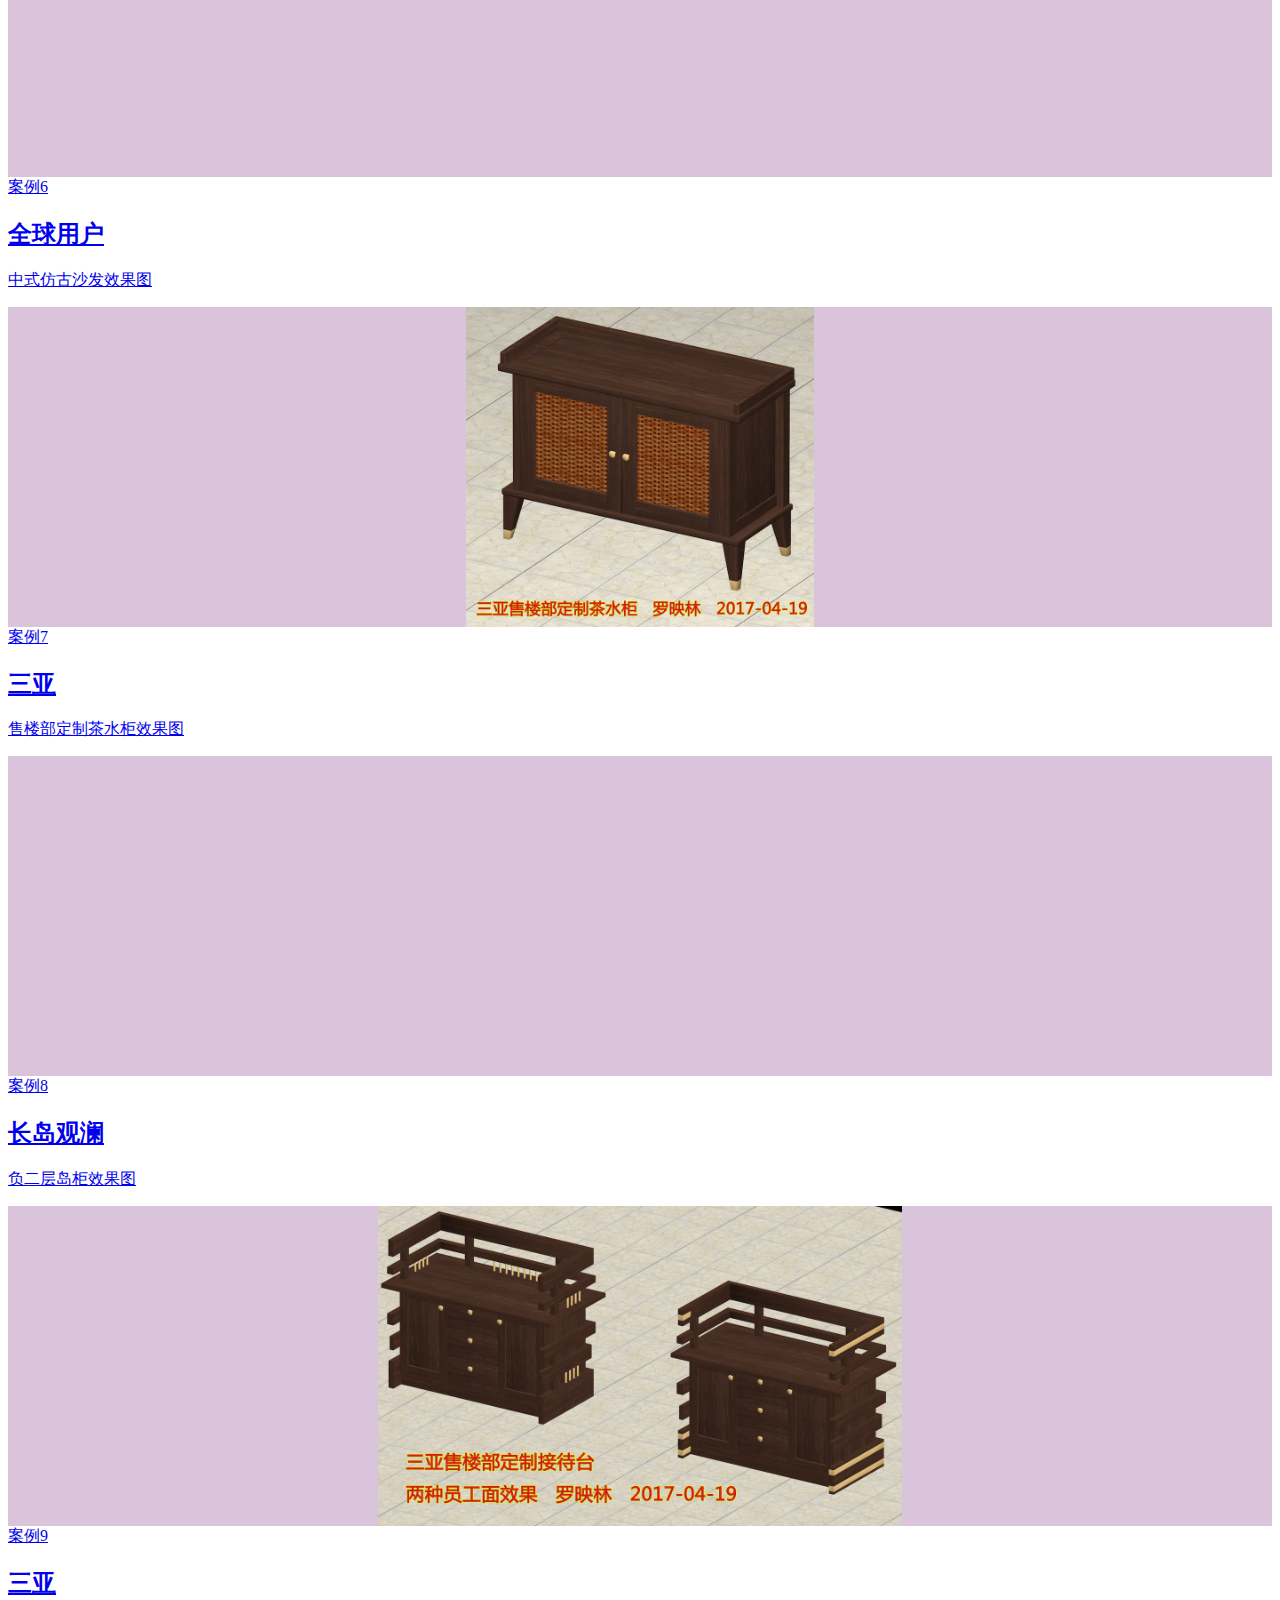
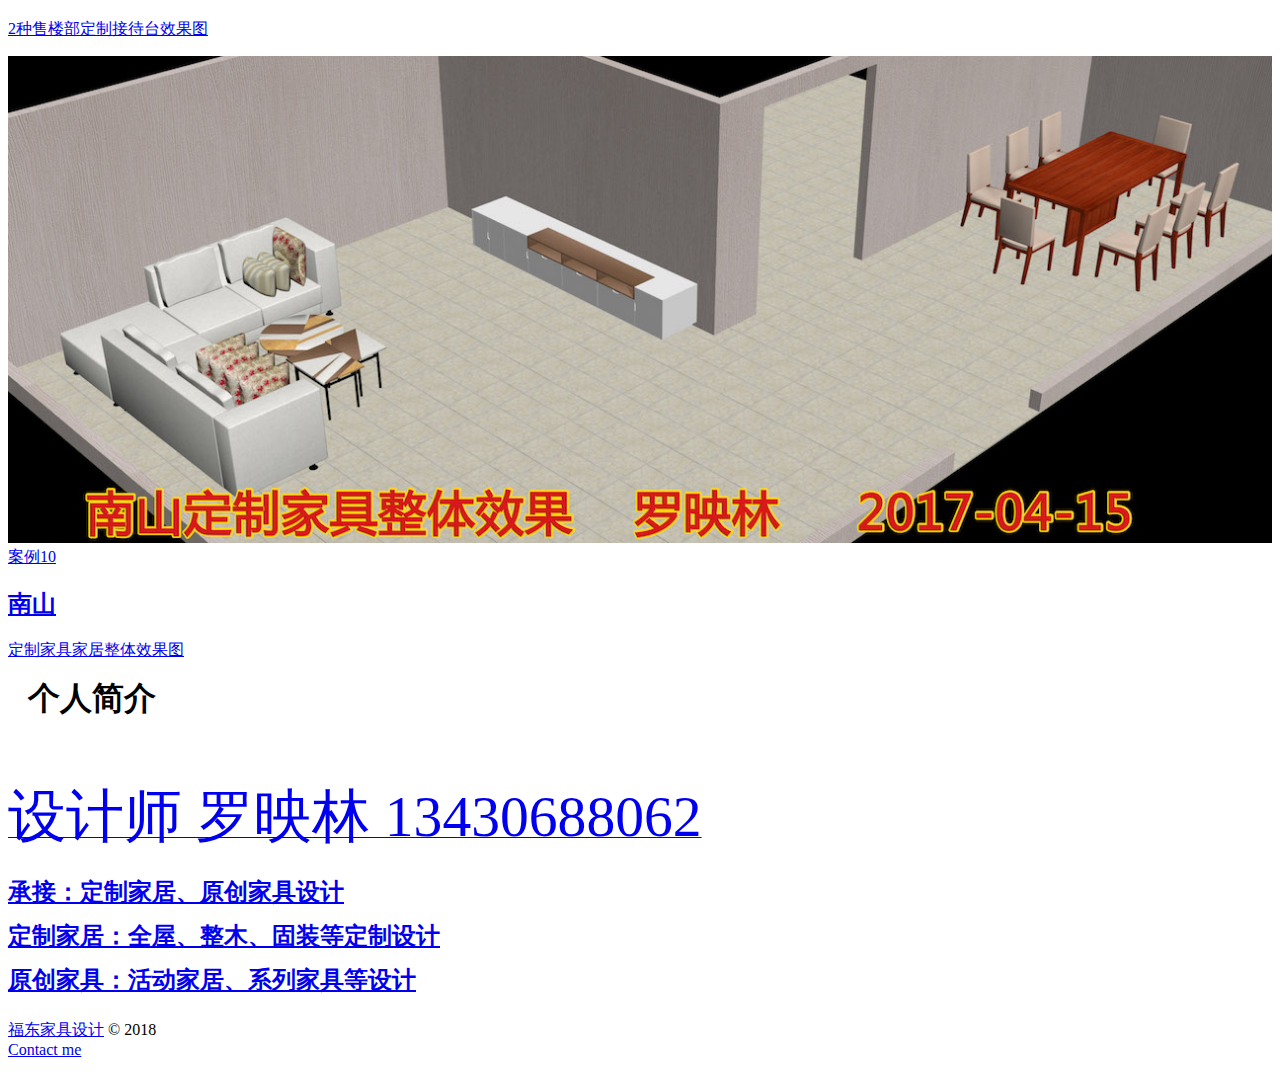
==== commit f6bbaa27: "修改样式" ====
--- a/index.html
+++ b/index.html
@@ -1,5 +1,6 @@
 <!DOCTYPE html>
 <html>
+
 <head>
   <meta http-equiv="Content-Type" content="text/html; charset=UTF-8">
   <meta http-equiv="X-UA-Compatible" content="IE=edge">
@@ -8,315 +9,307 @@
   <meta name="viewport" content="width=device-width, initial-scale=1.0">
   <link rel="stylesheet" type="text/css" href="https://demo.ghost.io/assets/built/screen.css?v=a11861ad52">
   <meta name="description" content="The professional publishing platform">
-  <link rel="shortcut icon" href="./images/favicon.jpg" type="image/png">
+  <link rel="shortcut icon" href="./images/log60.jpg" type="image/png">
   <meta name="referrer" content="no-referrer-when-downgrade">
   <meta property="og:image:width" content="2000">
   <meta property="og:image:height" content="666">
   <meta name="generator" content="Ghost 1.21">
   <style type="text/css">
-.case1:hover 
-{
-	background-image: url('./images/case1/bed-origin.jpg') !important;
-}
-.case2:hover 
-{
-	background-image: url('./images/case2/desk.jpg') !important;
-}
-.case3:hover 
-{
-	background-image: url('./images/case3/curpboard-done.jpg') !important;
-}
-.post-card-image 
-{
-	background: #dac4db no-repeat 50%;
-}
-.post-card-item 
-{
-	flex: 1 1 40% !important;
-}
-.post-card-image-item
-{
-	background-size:contain;
-	height: 320px !important;
-}
-.post-card-item-more
-{
-	flex: 1 1 30% !important;
-}
-.case-title
-{
-	width: 100%;
-	margin: 0 20px 40px;
-}
-.post-card:hover 
-{
-	box-shadow: rgba(39,44,49,0.06) 8px 14px 38px, rgba(39, 44, 49, 0.03) 1px 3px 8px;
-    transition: none;
-    transform: none;
-}
-.header-bg
-{
-	-webkit-filter: blur(16px);
-	-moz-filter: blur(16px);
-	-o-filter: blur(16px);
-	-ms-filter: blur(16px);
-	filter: blur(16px);
-}
+    .case1:hover {
+      background-image: url('./images/case1/bed-origin.jpg') !important;
+    }
+
+    .case2:hover {
+      background-image: url('./images/case2/desk.jpg') !important;
+    }
+
+    .case3:hover {
+      background-image: url('./images/case3/curpboard-done.jpg') !important;
+    }
+
+    .post-card-image {
+      background: #dac4db no-repeat 50%;
+    }
+
+    .post-card-item {
+      flex: 1 1 40% !important;
+    }
+
+    .post-card-image-item {
+      background-size: contain;
+      height: 320px !important;
+    }
+
+    .post-card-item-more {
+      flex: 1 1 30% !important;
+    }
+
+    .case-title {
+      width: 100%;
+      margin: 0 20px 40px;
+    }
+
+    .post-card:hover {
+      box-shadow: rgba(39, 44, 49, 0.06) 8px 14px 38px, rgba(39, 44, 49, 0.03) 1px 3px 8px;
+      transition: none;
+      transform: none;
+    }
+
+    .header-bg {
+      -webkit-filter: blur(16px);
+      -moz-filter: blur(16px);
+      -o-filter: blur(16px);
+      -ms-filter: blur(16px);
+      filter: blur(16px);
+    }
   </style>
 
 </head>
+
 <body class="home-template">
-<div class="site-wrapper">
-  <header class="site-header outer" style="position: relative">
-	<div class="header-bg" style="position:absolute;top:0;left:0;height:100%;width:100%;background-image: url('./images/case3/cupboard.jpg');background-size: cover"></div>
-    <div class="inner">
-      <div class="site-header-content" style="max-height: initial;">
-        <h1 class="site-title">
-          <img class="site-logo" src="./images/logo.png" alt="福东家具" style="max-height:105px">
-        </h1>
-        <h2 class="site-description" style="font-size: 4rem">福东家具设计（旗舰店 - 深圳坪山）</h2>
+  <div class="site-wrapper">
+    <header class="site-header outer" style="position: relative">
+      <div class="header-bg" style="position:absolute;top:0;left:0;height:100%;width:100%;background-image: url('./images/case3/cupboard.jpg');background-size: cover"></div>
+      <div class="inner">
+        <div class="site-header-content" style="max-height: initial;">
+          <h1 class="site-title">
+            <img class="site-logo" src="./images/logo.png" alt="福东家具" style="max-height:105px">
+          </h1>
+          <h2 class="site-description" style="font-size: 4rem">福东家具设计（旗舰店 - 深圳坪山）</h2>
+        </div>
       </div>
-    </div>
-  </header>
-
-  <main id="site-main" class="site-main outer" role="main">
-    <div class="inner">
-
-      <div class="post-feed">
-
-        <article class="post-card post tag-getting-started">
-          <a class="post-card-image-link" href="#">
-            <div class="post-card-image"
-                 style="background-image: url(./images/logo.jpeg);background-size: calc(100% + 4px) calc(100% + 4px);background-position: -1px -1px;"></div>
-          </a>
-          <div class="post-card-content" style="flex: 0 1 auto">
-            <a class="post-card-content-link" href="#">
-              <header class="post-card-header">
-                <span class="post-card-tags">合作共赢</span>
-                <h2 class="post-card-title">真君子，圆您中国梦！</h2>
-              </header>
-              <section class="post-card-excerpt" style="font-family: inherit">
-                <p style="margin: 0">合作宗旨：诚信做人，满足市场，服务世界，双赢互利；</p>
-				<p style="margin: 0">合作承诺：任何情况下，绝不出卖客户、客人等信息；</p>
-				<p style="margin: 0">合作优点：有订单您找我，没订单时您不管我；</p>
-				<p style="margin: 0">合作范围：初测、方案、复尺、深化、下单、生产指导、安装跟踪；</p>
-				<p style="margin: 0">合作图纸：三视图、效果图、工艺图、安装图、包装图等；</p>
-				<p>合作价格：以双方达成共识签定的合同为准；</p>
-              </section>
-            </a>
-          </div>
-        </article>
-
-		<h1 class="case-title">案例</h1>
-		<!-- case 1 -->
-		<article class="post-card post-card-item  post tag-getting-started">
-          <a class="post-card-image-link" href="#">
-            <div class="post-card-image case1 post-card-image-item"
-                 style="background-image: url(./images/case1/bed.jpg);"></div>
-          </a>
-          <div class="post-card-content">
-            <a class="post-card-content-link" href="#">
-              <header class="post-card-header">
-                <span class="post-card-tags">案例1</span>
-                <h2 class="post-card-title">碧桂园</h2>
-              </header>
-              <section class="post-card-excerpt">
-                <p>舒适大床效果图和原图</p>
-              </section>
-            </a>
-          </div>
-        </article>
-
-		<!-- case 2 -->
-        <article class="post-card post-card-item  post tag-getting-started">
-          <a class="post-card-image-link" href="#">
-            <div class="post-card-image case2 post-card-image-item"
-                 style="background-image: url(./images/case2/cupboard.jpg);"></div>
-          </a>
-          <div class="post-card-content">
-            <a class="post-card-content-link" href="#">
-              <header class="post-card-header">
-                <span class="post-card-tags">案例二</span>
-                <h2 class="post-card-title">旗风坝 王总</h2>
-              </header>
-              <section class="post-card-excerpt">
-                <p>壁柜和茶几效果图</p>
-              </section>
-            </a>
-          </div>
-        </article>
-
-		<!-- case 3 -->
-        <article class="post-card post-card-item  post tag-getting-started">
-          <a class="post-card-image-link" href="#">
-            <div class="post-card-image case3 post-card-image-item"
-                 style="background-image: url(./images/case3/cupboard.jpg);"></div>
-          </a>
-          <div class="post-card-content">
-            <a class="post-card-content-link" href="#">
-              <header class="post-card-header">
-                <span class="post-card-tags">案例3</span>
-                <h2 class="post-card-title">公安厅</h2>
-              </header>
-              <section class="post-card-excerpt">
-                <p>出入境接待室墙柜效果图和成品图</p>
-              </section>
-            </a>
-          </div>
-        </article>
-
-       <h1 class="case-title">其他案例</h1>
-		<article class="post-card post-card-item-more post tag-getting-started" style="flex-direction: column !important">
-          <a class="post-card-image-link" href="#" style="flex: initial !important;height: 320px !important;">
-            <div class="post-card-image post-card-image-item"
-                 style="background-image: url(./images/othercases/bed.jpg)"></div>
-          </a>
-          <div class="post-card-content" style="flex: 0 1 auto !important">
-            <a class="post-card-content-link" href="#" style="padding: 25px 25px 0 !important">
-              <header class="post-card-header">
-                <span class="post-card-tags">案例4</span>
-                <h2 class="post-card-title" style="font-size: 2rem">欧式床</h2>
-              </header>
-              <section class="post-card-excerpt">
-                <p style="font-size: inherit;line-height: inherit">1.8米欧式床效果图-正面</p>
-              </section>
-            </a>
-          </div>
-        </article>
-        <article class="post-card post-card-item-more post tag-getting-started">
-          <a class="post-card-image-link" href="#">
-            <div class="post-card-image  post-card-image-item"
-                 style="background-image: url(./images/othercases/deskchair.jpg)"></div>
-          </a>
-          <div class="post-card-content">
-            <a class="post-card-content-link" href="#">
-              <header class="post-card-header">
-                <span class="post-card-tags">案例5</span>
-                <h2 class="post-card-title">西安万锦城</h2>
-              </header>
-              <section class="post-card-excerpt">
-                <p>餐桌椅效果图</p>
-              </section>
-            </a>
-          </div>
-        </article>
-		<article class="post-card post-card-item-more post tag-getting-started">
-          <a class="post-card-image-link" href="#">
-            <div class="post-card-image  post-card-image-item"
-                 style="background-image: url(./images/othercases/safair.jpg)"></div>
-          </a>
-          <div class="post-card-content">
-            <a class="post-card-content-link" href="#">
-              <header class="post-card-header">
-                <span class="post-card-tags">案例6</span>
-                <h2 class="post-card-title">全球用户</h2>
-              </header>
-              <section class="post-card-excerpt">
-                <p>中式仿古沙发效果图</p>
-              </section>
-            </a>
-          </div>
-        </article>
-		<article class="post-card post-card-item-more post tag-getting-started">
-          <a class="post-card-image-link" href="#">
-            <div class="post-card-image  post-card-image-item"
-                 style="background-image: url(./images/othercases/teaboard.jpg)"></div>
-          </a>
-          <div class="post-card-content">
-            <a class="post-card-content-link" href="#">
-              <header class="post-card-header">
-                <span class="post-card-tags">案例7</span>
-                <h2 class="post-card-title">三亚</h2>
-              </header>
-              <section class="post-card-excerpt">
-                <p>售楼部定制茶水柜效果图</p>
-              </section>
-            </a>
-          </div>
-        </article>
-		<article class="post-card post-card-item-more post tag-getting-started">
-          <a class="post-card-image-link" href="#">
-            <div class="post-card-image  post-card-image-item"
-                 style="background-image: url(./images/othercases/toliet-table.jpg)"></div>
-          </a>
-          <div class="post-card-content">
-            <a class="post-card-content-link" href="#">
-              <header class="post-card-header">
-                <span class="post-card-tags">案例8</span>
-                <h2 class="post-card-title">长岛观澜</h2>
-              </header>
-              <section class="post-card-excerpt">
-                <p>负二层岛柜效果图</p>
-              </section>
-            </a>
-          </div>
-        </article>
-		<article class="post-card post-card-item-more post tag-getting-started">
-          <a class="post-card-image-link" href="#">
-            <div class="post-card-image  post-card-image-item"
-                 style="background-image: url(./images/othercases/welcomeboard.jpg)"></div>
-          </a>
-          <div class="post-card-content">
-            <a class="post-card-content-link" href="#">
-              <header class="post-card-header">
-                <span class="post-card-tags">案例9</span>
-                <h2 class="post-card-title">三亚</h2>
-              </header>
-              <section class="post-card-excerpt">
-                <p>2种售楼部定制接待台效果图</p>
-              </section>
-            </a>
-          </div>
-        </article>
-		
-		<article class="post-card post-card-item-more post tag-getting-started" style="flex-direction: column !important;min-height: initial;">
-          <a class="post-card-image-link" href="#" style="flex: 1 1 auto">
-			<img src="./images/othercases/render.jpg" />
-          </a>
-          <div class="post-card-content" style="flex: 0 1 auto">
-            <a class="post-card-content-link" href="#">
-              <header class="post-card-header">
-                <span class="post-card-tags">案例10</span>
-                <h2 class="post-card-title">南山</h2>
-              </header>
-              <section class="post-card-excerpt">
-                <p>定制家具家居整体效果图</p>
-              </section>
-            </a>
-          </div>
-        </article>
-		
-		<!-- 个人简介 -->
-	    <h1 class="case-title">个人简介</h1>
-		<article class="post-card post-card-item-more post tag-getting-started" style="flex-direction: column !important">
-          <a class="post-card-image-link" href="#" style="flex: 1 1 auto">
-			<img src="./images/engineer.jpeg" alt="" />
-          </a>
-          <div class="post-card-content" style="flex: 0 1 auto">
-            <a class="post-card-content-link" href="#">
-              <header class="post-card-header">
-                <span class="post-card-tags" style="font-size: 3.6rem;margin-bottom: 2rem;">设计师 罗映林 13430688062 </span>
-                <h2 class="post-card-title">
-					<p style="margin: 0 0 0.5em;">承接：定制家居、原创家具设计</p>
-					<p style="margin: 0 0 0.5em;">定制家居：全屋、整木、固装等定制设计</p>
-					<p style="margin: 0 0 1em;">原创家具：活动家居、系列家具等设计</p>
-				</h2>
-              </header>
-            </a>
-          </div>
-        </article>
+    </header>
+
+    <main id="site-main" class="site-main outer" role="main">
+      <div class="inner">
+
+        <div class="post-feed">
+
+          <article class="post-card post tag-getting-started">
+            <a class="post-card-image-link" href="#">
+              <div class="post-card-image" style="background-image: url(./images/logo.jpeg);background-size: calc(100% + 4px) calc(100% + 4px);background-position: -1px -1px;"></div>
+            </a>
+            <div class="post-card-content" style="flex: 0 1 auto">
+              <a class="post-card-content-link" href="#">
+                <header class="post-card-header">
+                  <span class="post-card-tags">合作共赢</span>
+                  <h2 class="post-card-title">真君子，圆您中国梦！</h2>
+                </header>
+                <section class="post-card-excerpt" style="font-family: inherit">
+                  <p style="margin: 0">合作宗旨：诚信做人，满足市场，服务世界，双赢互利；</p>
+                  <p style="margin: 0">合作承诺：任何情况下，绝不出卖客户、客人等信息；</p>
+                  <p style="margin: 0">合作优点：有订单您找我，没订单时您不管我；</p>
+                  <p style="margin: 0">合作范围：初测、方案、复尺、深化、下单、生产指导、安装跟踪；</p>
+                  <p style="margin: 0">合作图纸：三视图、效果图、工艺图、安装图、包装图等；</p>
+                  <p>合作价格：以双方达成共识签定的合同为准；</p>
+                </section>
+              </a>
+            </div>
+          </article>
+
+          <h1 class="case-title">案例</h1>
+          <!-- case 1 -->
+          <article class="post-card post-card-item  post tag-getting-started">
+            <a class="post-card-image-link" href="#">
+              <div class="post-card-image case1 post-card-image-item" style="background-image: url(./images/case1/bed.jpg);"></div>
+            </a>
+            <div class="post-card-content">
+              <a class="post-card-content-link" href="#">
+                <header class="post-card-header">
+                  <span class="post-card-tags">案例1</span>
+                  <h2 class="post-card-title">碧桂园</h2>
+                </header>
+                <section class="post-card-excerpt">
+                  <p>舒适大床效果图和原图</p>
+                </section>
+              </a>
+            </div>
+          </article>
+
+          <!-- case 2 -->
+          <article class="post-card post-card-item  post tag-getting-started">
+            <a class="post-card-image-link" href="#">
+              <div class="post-card-image case2 post-card-image-item" style="background-image: url(./images/case2/cupboard.jpg);"></div>
+            </a>
+            <div class="post-card-content">
+              <a class="post-card-content-link" href="#">
+                <header class="post-card-header">
+                  <span class="post-card-tags">案例二</span>
+                  <h2 class="post-card-title">旗风坝 王总</h2>
+                </header>
+                <section class="post-card-excerpt">
+                  <p>壁柜和茶几效果图</p>
+                </section>
+              </a>
+            </div>
+          </article>
+
+          <!-- case 3 -->
+          <article class="post-card post-card-item  post tag-getting-started">
+            <a class="post-card-image-link" href="#">
+              <div class="post-card-image case3 post-card-image-item" style="background-image: url(./images/case3/cupboard.jpg);"></div>
+            </a>
+            <div class="post-card-content">
+              <a class="post-card-content-link" href="#">
+                <header class="post-card-header">
+                  <span class="post-card-tags">案例3</span>
+                  <h2 class="post-card-title">公安厅</h2>
+                </header>
+                <section class="post-card-excerpt">
+                  <p>出入境接待室墙柜效果图和成品图</p>
+                </section>
+              </a>
+            </div>
+          </article>
+
+          <h1 class="case-title">其他案例</h1>
+          <article class="post-card post-card-item-more post tag-getting-started" style="flex-direction: column !important">
+            <a class="post-card-image-link" href="#" style="flex: initial !important;height: 320px !important;">
+              <div class="post-card-image post-card-image-item" style="background-image: url(./images/othercases/bed.jpg)"></div>
+            </a>
+            <div class="post-card-content" style="flex: 0 1 auto !important">
+              <a class="post-card-content-link" href="#" style="padding: 25px 25px 0 !important">
+                <header class="post-card-header">
+                  <span class="post-card-tags">案例4</span>
+                  <h2 class="post-card-title" style="font-size: 2rem">欧式床</h2>
+                </header>
+                <section class="post-card-excerpt">
+                  <p style="font-size: inherit;line-height: inherit">1.8米欧式床效果图-正面</p>
+                </section>
+              </a>
+            </div>
+          </article>
+          <article class="post-card post-card-item-more post tag-getting-started">
+            <a class="post-card-image-link" href="#">
+              <div class="post-card-image  post-card-image-item" style="background-image: url(./images/othercases/deskchair.jpg)"></div>
+            </a>
+            <div class="post-card-content">
+              <a class="post-card-content-link" href="#">
+                <header class="post-card-header">
+                  <span class="post-card-tags">案例5</span>
+                  <h2 class="post-card-title">西安万锦城</h2>
+                </header>
+                <section class="post-card-excerpt">
+                  <p>餐桌椅效果图</p>
+                </section>
+              </a>
+            </div>
+          </article>
+          <article class="post-card post-card-item-more post tag-getting-started">
+            <a class="post-card-image-link" href="#">
+              <div class="post-card-image  post-card-image-item" style="background-image: url(./images/othercases/safair.jpg)"></div>
+            </a>
+            <div class="post-card-content">
+              <a class="post-card-content-link" href="#">
+                <header class="post-card-header">
+                  <span class="post-card-tags">案例6</span>
+                  <h2 class="post-card-title">全球用户</h2>
+                </header>
+                <section class="post-card-excerpt">
+                  <p>中式仿古沙发效果图</p>
+                </section>
+              </a>
+            </div>
+          </article>
+          <article class="post-card post-card-item-more post tag-getting-started">
+            <a class="post-card-image-link" href="#">
+              <div class="post-card-image  post-card-image-item" style="background-image: url(./images/othercases/teaboard.jpg)"></div>
+            </a>
+            <div class="post-card-content">
+              <a class="post-card-content-link" href="#">
+                <header class="post-card-header">
+                  <span class="post-card-tags">案例7</span>
+                  <h2 class="post-card-title">三亚</h2>
+                </header>
+                <section class="post-card-excerpt">
+                  <p>售楼部定制茶水柜效果图</p>
+                </section>
+              </a>
+            </div>
+          </article>
+          <article class="post-card post-card-item-more post tag-getting-started">
+            <a class="post-card-image-link" href="#">
+              <div class="post-card-image  post-card-image-item" style="background-image: url(./images/othercases/toliet-table.jpg)"></div>
+            </a>
+            <div class="post-card-content">
+              <a class="post-card-content-link" href="#">
+                <header class="post-card-header">
+                  <span class="post-card-tags">案例8</span>
+                  <h2 class="post-card-title">长岛观澜</h2>
+                </header>
+                <section class="post-card-excerpt">
+                  <p>负二层岛柜效果图</p>
+                </section>
+              </a>
+            </div>
+          </article>
+          <article class="post-card post-card-item-more post tag-getting-started">
+            <a class="post-card-image-link" href="#">
+              <div class="post-card-image  post-card-image-item" style="background-image: url(./images/othercases/welcomeboard.jpg)"></div>
+            </a>
+            <div class="post-card-content">
+              <a class="post-card-content-link" href="#">
+                <header class="post-card-header">
+                  <span class="post-card-tags">案例9</span>
+                  <h2 class="post-card-title">三亚</h2>
+                </header>
+                <section class="post-card-excerpt">
+                  <p>2种售楼部定制接待台效果图</p>
+                </section>
+              </a>
+            </div>
+          </article>
+
+          <article class="post-card post-card-item-more post tag-getting-started" style="flex-direction: column !important;min-height: initial;">
+            <a class="post-card-image-link" href="#" style="flex: 1 1 auto">
+              <img src="./images/othercases/render.jpg" style="width: 100%" />
+            </a>
+            <div class="post-card-content" style="flex: 0 1 auto">
+              <a class="post-card-content-link" href="#">
+                <header class="post-card-header">
+                  <span class="post-card-tags">案例10</span>
+                  <h2 class="post-card-title">南山</h2>
+                </header>
+                <section class="post-card-excerpt">
+                  <p>定制家具家居整体效果图</p>
+                </section>
+              </a>
+            </div>
+          </article>
+
+          <!-- 个人简介 -->
+          <h1 class="case-title">个人简介</h1>
+          <article class="post-card post-card-item-more post tag-getting-started" style="flex-direction: column !important">
+            <a class="post-card-image-link" href="#" style="flex: 1 1 auto">
+              <img src="./images/engineer.jpeg" alt="" style="width: 100%" />
+            </a>
+            <div class="post-card-content" style="flex: 0 1 auto">
+              <a class="post-card-content-link" href="#">
+                <header class="post-card-header">
+                  <span class="post-card-tags" style="font-size: 3.6rem;margin-bottom: 2rem;">设计师 罗映林 13430688062 </span>
+                  <h2 class="post-card-title">
+                    <p style="margin: 0 0 0.5em;">承接：定制家居、原创家具设计</p>
+                    <p style="margin: 0 0 0.5em;">定制家居：全屋、整木、固装等定制设计</p>
+                    <p style="margin: 0 0 1em;">原创家具：活动家居、系列家具等设计</p>
+                  </h2>
+                </header>
+              </a>
+            </div>
+          </article>
+        </div>
       </div>
-    </div>
-  </main>
-
-  <footer class="site-footer outer" style="padding-bottom: 20px;">
-    <div class="site-footer-content inner">
-      <section class="copyright"><a href="#">福东家具设计</a> © 2018</section>
-      <nav class="site-footer-nav">
-        <a href="#">Contact me</a>
-      </nav>
-    </div>
-  </footer>
-</div>
+    </main>
+
+    <footer class="site-footer outer" style="padding-bottom: 20px;">
+      <div class="site-footer-content inner">
+        <section class="copyright">
+          <a href="#">福东家具设计</a> © 2018</section>
+        <nav class="site-footer-nav">
+          <a href="#">Contact me</a>
+        </nav>
+      </div>
+    </footer>
+  </div>
 </body>
-</html>
+
+</html>